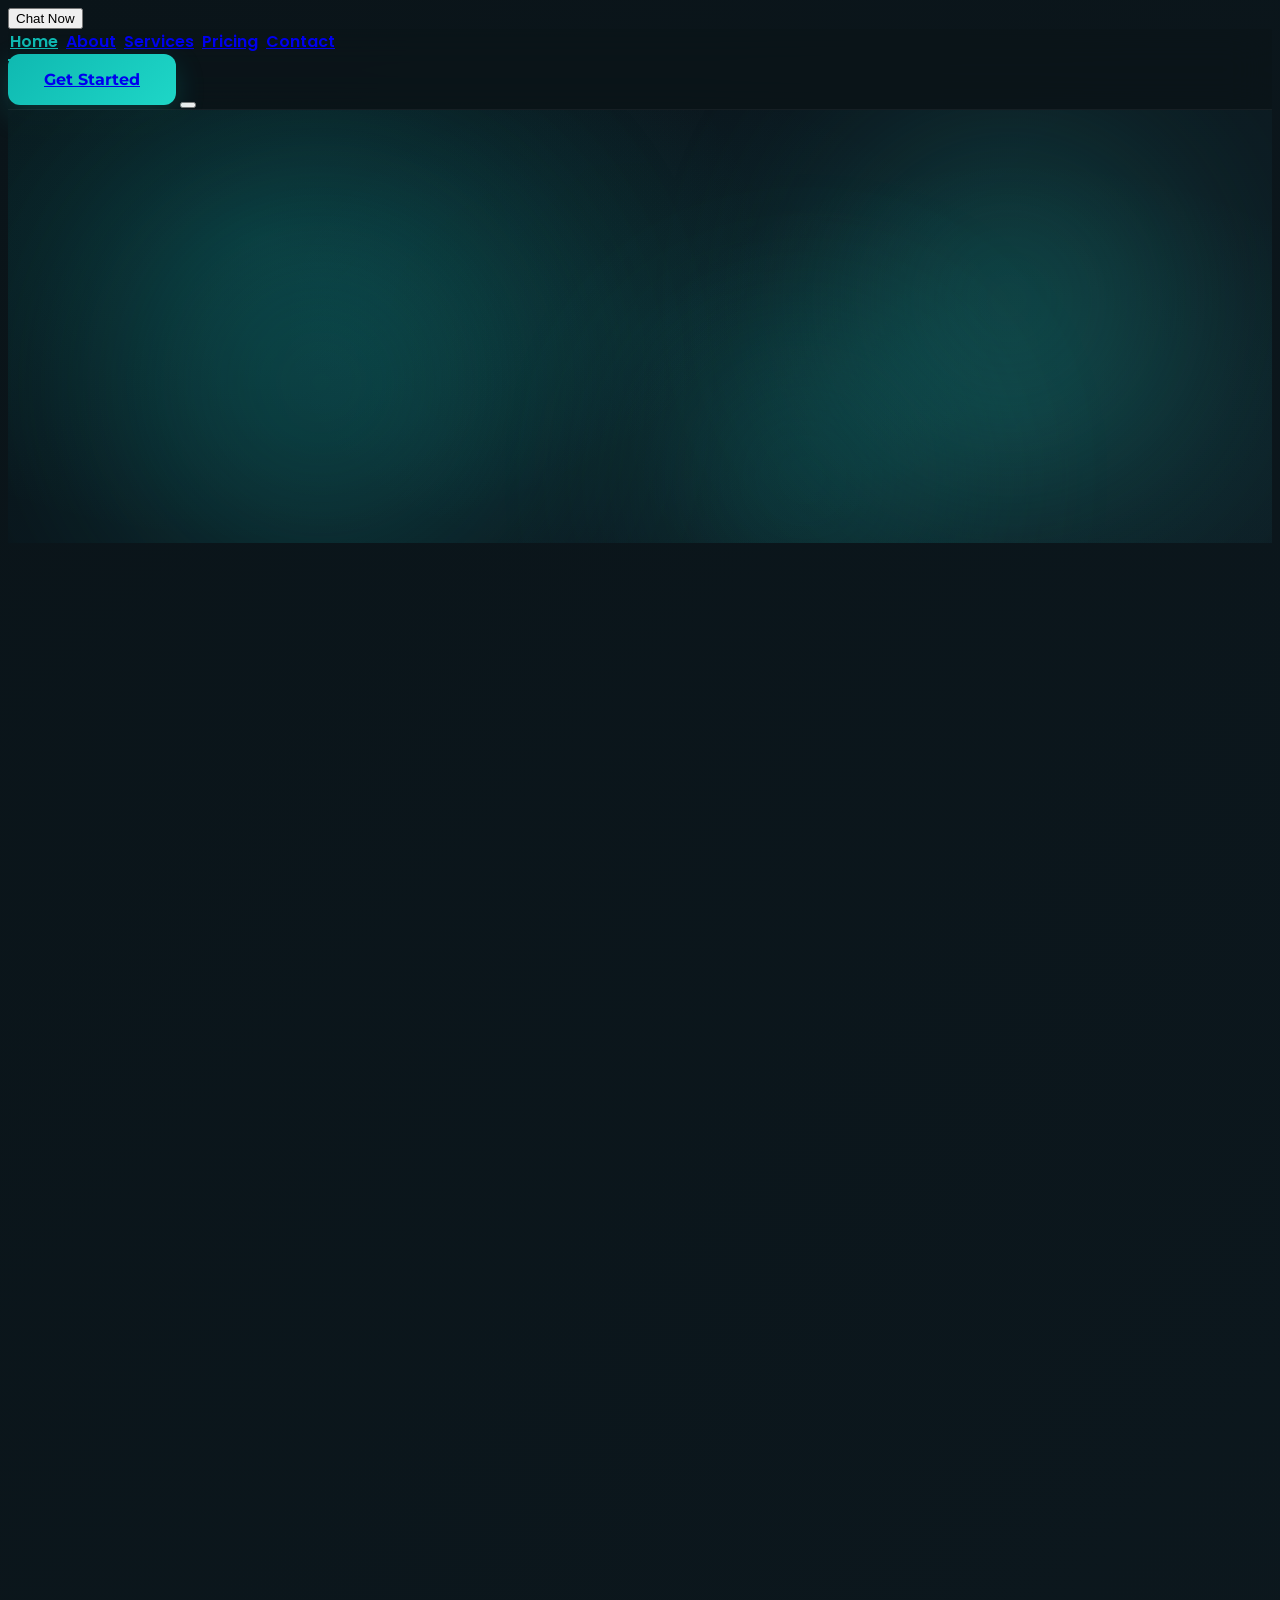
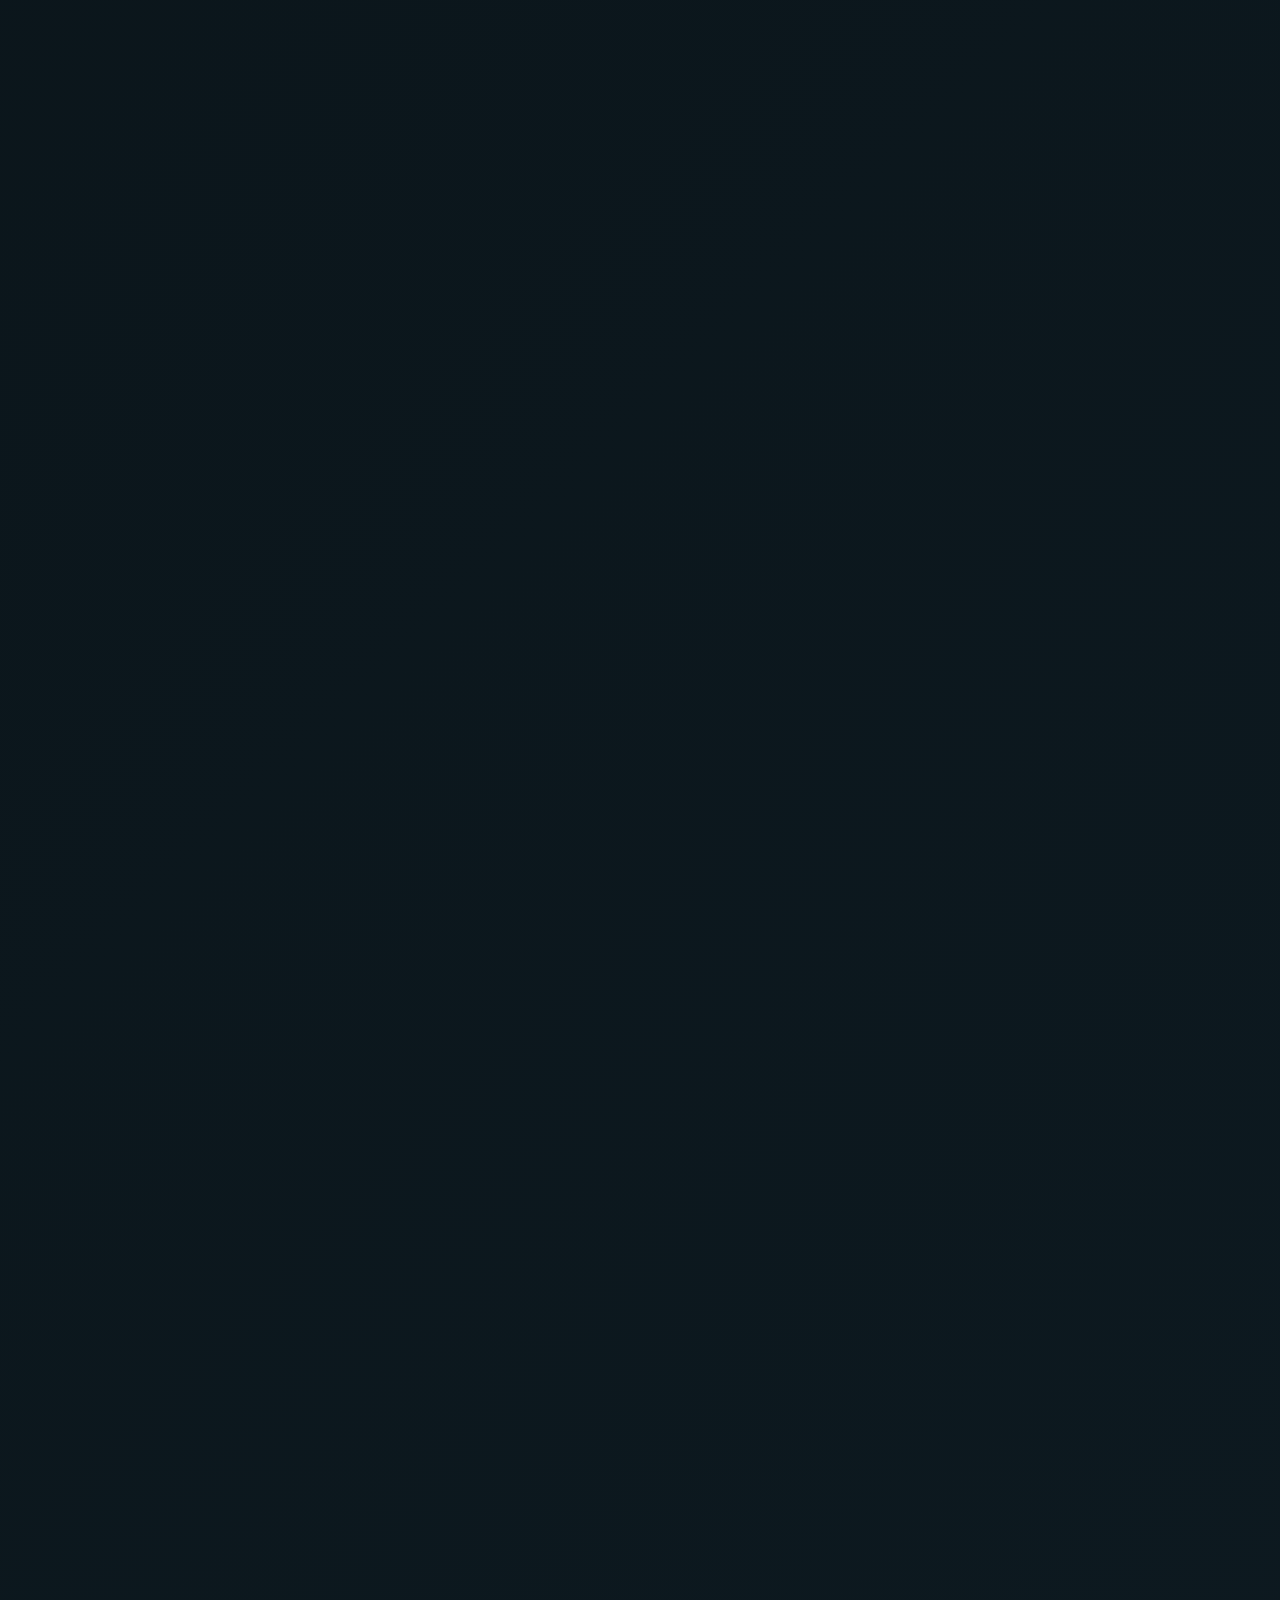
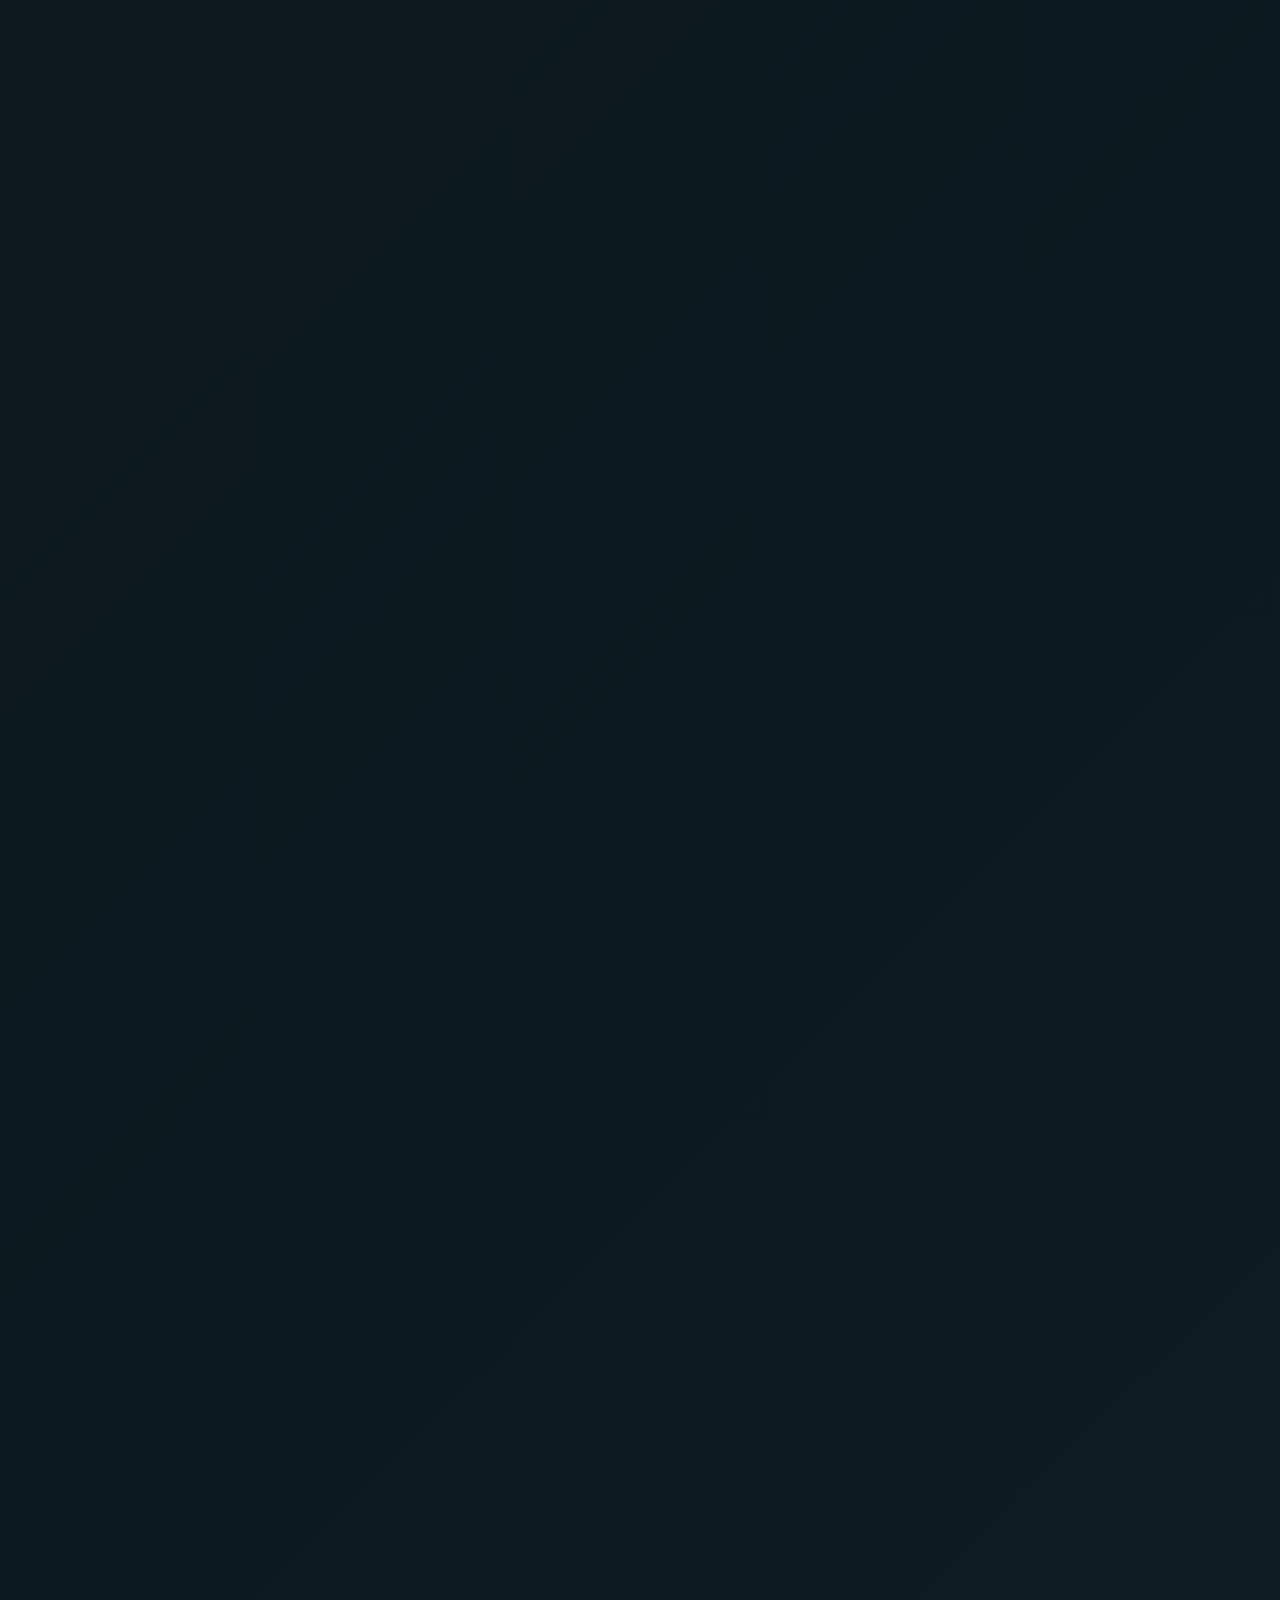
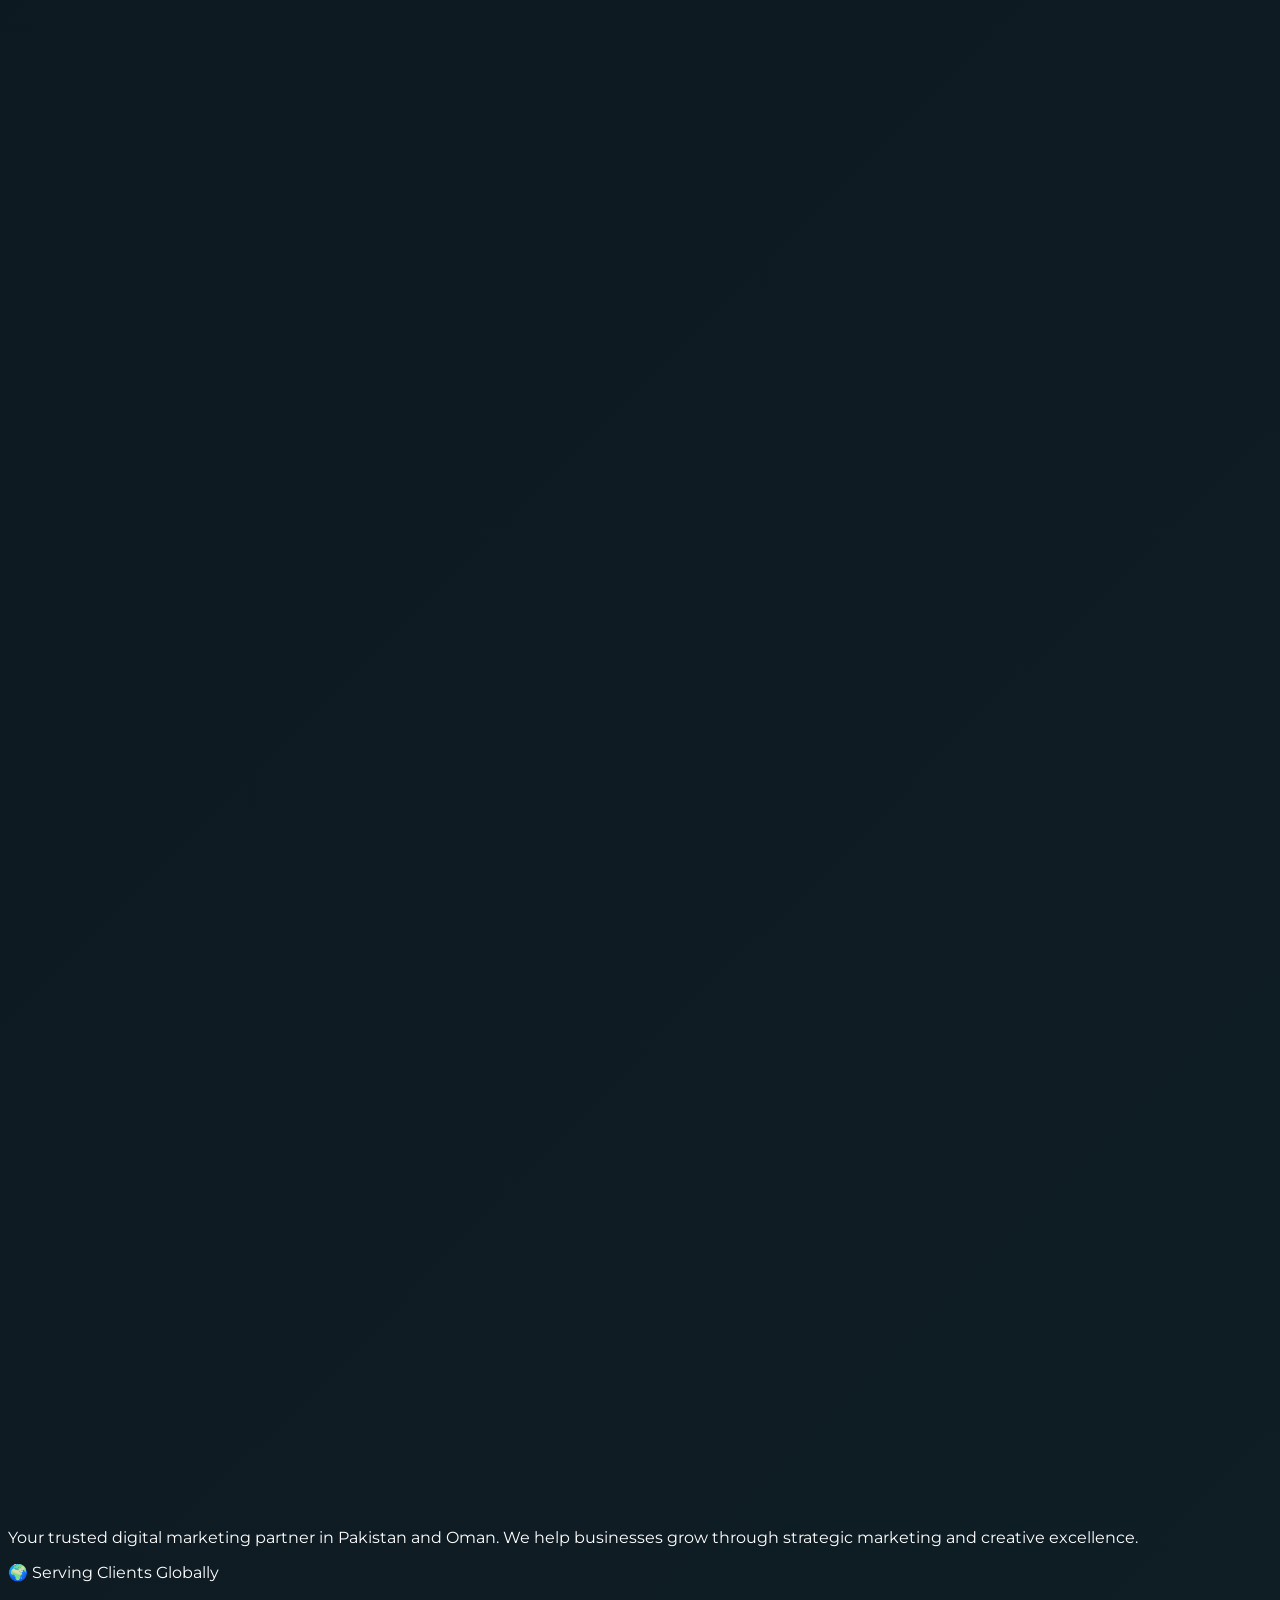
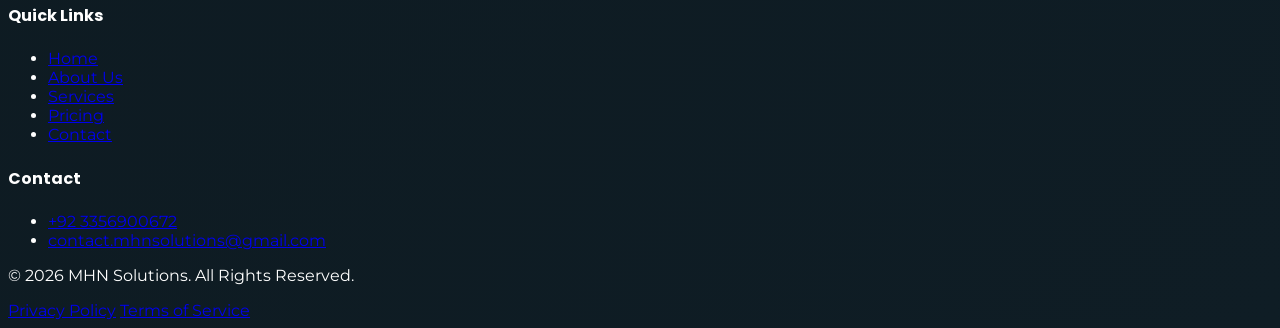
==== index.html @ bdb8508f "Update index.html" ====
<!DOCTYPE html>
<html lang="en" class="h-full">
<head>
    <meta charset="UTF-8">
    <meta name="viewport" content="width=device-width, initial-scale=1.0">
    <title>MHN Solutions - Digital Marketing Agency | Grow Your Brand</title>
    <meta name="description" content="MHN Solutions is a modern digital marketing agency helping businesses in Pakistan & Oman grow through strategic marketing, creative design, and high-performance campaigns.">
    <meta name="keywords" content="Digital Marketing, Pakistan, Oman, Social Media Management, Paid Ads, Branding, Video Editing">
    
    <script src="https://cdn.tailwindcss.com/3.4.17"></script>
    <script src="https://cdn.jsdelivr.net/npm/lucide@0.263.0/dist/umd/lucide.min.js"></script>
    <link href="https://fonts.googleapis.com/css2?family=Poppins:wght@400;600;700&family=Montserrat:wght@400;500;600&display=swap" rel="stylesheet">
    
    <link rel="stylesheet" href="css/style.css">
</head>
<body class="h-full overflow-auto text-white bg-[#0A1419] font-montserrat">
    <div id="app-wrapper" class="min-h-full w-full">
        
        <a href="#" onclick="openWhatsApp('Hello MHN Solutions, I want to discuss a project.'); return false;" class="fixed bottom-8 right-8 z-40 group" aria-label="Contact on WhatsApp">
            <div class="relative">
                <div class="absolute inset-0 bg-[#25D366] rounded-full blur-lg opacity-0 group-hover:opacity-100 transition-all duration-300 animate-pulse" style="animation-duration: 2s;"></div>
                <button class="btn-whatsapp relative flex items-center gap-2 px-6 py-3 shadow-2xl hover:shadow-green-500/50">
                    <i data-lucide="message-circle" class="w-5 h-5"></i>
                    <span class="hidden sm:inline">Chat Now</span>
                </button>
            </div>
        </a>

        <header>
            <nav class="navbar fixed top-0 left-0 right-0 z-50">
                <div class="max-w-7xl mx-auto px-6 py-4">
                    <div class="flex items-center justify-between">
                        <a href="#" onclick="navigateTo('home'); return false;" class="flex items-center gap-3 hover:opacity-90 transition-opacity">
                            <img src="images/logo.png" alt="MHN Solutions Logo" class="h-10 w-auto" loading="lazy" onerror="this.style.display='none';">
                        </a>
                        
                        <div class="hidden md:flex items-center gap-8 font-poppins">
                            <a href="#" onclick="navigateTo('home'); return false;" class="nav-link active" data-page="home">Home</a>
                            <a href="#" onclick="navigateTo('about'); return false;" class="nav-link" data-page="about">About</a>
                            <a href="#" onclick="navigateTo('services'); return false;" class="nav-link" data-page="services">Services</a>
                            <a href="#" onclick="navigateTo('pricing'); return false;" class="nav-link" data-page="pricing">Pricing</a>
                            <a href="#" onclick="navigateTo('contact'); return false;" class="nav-link" data-page="contact">Contact</a>
                        </div>
                        
                        <a href="#" onclick="navigateTo('contact'); return false;" class="hidden md:block btn-primary">
                            <span>Get Started</span>
                        </a>
                        
                        <button onclick="toggleMobileMenu()" class="md:hidden p-2" aria-label="Toggle menu">
                            <i data-lucide="menu" class="w-6 h-6"></i>
                        </button>
                    </div>
                </div>
            </nav>
            
            <div class="mobile-overlay" onclick="toggleMobileMenu()"></div>
            <div class="mobile-menu">
                <button onclick="toggleMobileMenu()" class="absolute top-6 right-6 p-2" aria-label="Close menu">
                    <i data-lucide="x" class="w-6 h-6"></i>
                </button>
                <div class="flex flex-col gap-6 font-poppins">
                    <a href="#" onclick="navigateTo('home'); toggleMobileMenu(); return false;" class="text-2xl font-semibold hover:text-[#0FB9B1] transition-colors">Home</a>
                    <a href="#" onclick="navigateTo('about'); toggleMobileMenu(); return false;" class="text-2xl font-semibold hover:text-[#0FB9B1] transition-colors">About</a>
                    <a href="#" onclick="navigateTo('services'); toggleMobileMenu(); return false;" class="text-2xl font-semibold hover:text-[#0FB9B1] transition-colors">Services</a>
                    <a href="#" onclick="navigateTo('pricing'); toggleMobileMenu(); return false;" class="text-2xl font-semibold hover:text-[#0FB9B1] transition-colors">Pricing</a>
                    <a href="#" onclick="navigateTo('contact'); toggleMobileMenu(); return false;" class="text-2xl font-semibold hover:text-[#0FB9B1] transition-colors">Contact</a>
                    <div class="mt-8">
                        <a href="#" onclick="navigateTo('contact'); toggleMobileMenu(); return false;" class="btn-primary inline-block">
                            <span>Get Started</span>
                        </a>
                    </div>
                </div>
            </div>
        </header>

        <main>
            <div id="page-home" class="page active">
                
                <section class="hero-bg min-h-screen flex items-center relative pt-20 overflow-hidden">
                    <div class="absolute inset-0 opacity-40">
                        <div class="absolute top-0 left-1/4 w-96 h-96 bg-gradient-to-br from-[#0FB9B1] to-transparent rounded-full blur-3xl animate-pulse" style="animation: drift 8s ease-in-out infinite;"></div>
                        <div class="absolute bottom-0 right-1/4 w-96 h-96 bg-gradient-to-br from-[#1ED6C7] to-transparent rounded-full blur-3xl animate-pulse" style="animation: drift 10s ease-in-out infinite 2s;"></div>
                    </div>
                    <div class="orb orb-1"></div>
                    <div class="orb orb-2"></div>
                    <div class="orb orb-3"></div>
                    
                    <div class="max-w-7xl mx-auto px-6 py-20 relative z-10 w-full">
                        <div class="max-w-4xl mx-auto text-center">
                            <div class="fade-in mb-8">
                                <span class="inline-block px-6 py-3 rounded-full glass-effect hover:glass-glow transition-all duration-300 text-[#0FB9B1] text-sm font-bold tracking-wider">🚀 Trusted by 100+ Businesses Worldwide</span>
                            </div>
                            <h1 class="fade-in font-poppins font-bold text-5xl md:text-6xl lg:text-7xl leading-tight mb-8 tracking-tight">
                                Grow Your Brand With <span class="text-transparent bg-clip-text bg-gradient-to-r from-[#0FB9B1] via-[#1ED6C7] to-[#00E5D5]">Strategy & Creativity</span>
                            </h1>
                            <p class="fade-in text-[#8B95A5] text-lg md:text-xl leading-relaxed max-w-3xl mx-auto mb-12 font-medium">
                                We help businesses scale with high-performance digital marketing, creative branding, and conversion-focused content that delivers real results.
                            </p>
                            <div class="fade-in flex flex-col sm:flex-row gap-4 justify-center mb-16">
                                <a href="#" onclick="openWhatsApp('Hello MHN Solutions, I want to discuss a project.'); return false;" class="btn-primary text-center group transform hover:scale-105 active:scale-95 transition-all">
                                    <span><i data-lucide="send" class="w-5 h-5"></i> Start Your Project <i data-lucide="arrow-right" class="w-5 h-5 group-hover:translate-x-1 transition-transform"></i></span>
                                </a>
                                <a href="#" onclick="navigateTo('services'); return false;" class="btn-secondary text-center transform hover:scale-105 active:scale-95 transition-all">View Services</a>
                            </div>
                            <div class="fade-in flex flex-col sm:flex-row gap-6 justify-center items-center mb-16 pb-16 border-b border-white/10 flex-wrap">
                                <div class="flex items-center gap-3">
                                    <div class="w-10 h-10 rounded-full bg-[#0FB9B1]/20 flex items-center justify-center"><i data-lucide="check-circle" class="w-5 h-5 text-[#0FB9B1]"></i></div>
                                    <span class="text-sm font-medium">Serving Clients Globally</span>
                                </div>
                                <div class="flex items-center gap-3">
                                    <div class="w-10 h-10 rounded-full bg-[#0FB9B1]/20 flex items-center justify-center"><i data-lucide="zap" class="w-5 h-5 text-[#0FB9B1]"></i></div>
                                    <span class="text-sm font-medium">100+ Happy Businesses</span>
                                </div>
                                <div class="flex items-center gap-3">
                                    <div class="w-10 h-10 rounded-full bg-[#0FB9B1]/20 flex items-center justify-center"><i data-lucide="clock" class="w-5 h-5 text-[#0FB9B1]"></i></div>
                                    <span class="text-sm font-medium">Fast Response Support</span>
                                </div>
                            </div>
                            <div class="fade-in grid grid-cols-2 md:grid-cols-4 gap-8">
                                <div class="text-center">
                                    <div class="font-poppins font-bold text-3xl md:text-4xl bg-gradient-to-r from-[#0FB9B1] to-[#1ED6C7] bg-clip-text text-transparent mb-2">100+</div>
                                    <div class="text-[#8B95A5] text-sm font-medium">Happy Clients</div>
                                </div>
                                <div class="text-center">
                                    <div class="font-poppins font-bold text-3xl md:text-4xl bg-gradient-to-r from-[#0FB9B1] to-[#1ED6C7] bg-clip-text text-transparent mb-2">250+</div>
                                    <div class="text-[#8B95A5] text-sm font-medium">Projects Done</div>
                                </div>
                                <div class="text-center">
                                    <div class="font-poppins font-bold text-3xl md:text-4xl bg-gradient-to-r from-[#0FB9B1] to-[#1ED6C7] bg-clip-text text-transparent mb-2">5+</div>
                                    <div class="text-[#8B95A5] text-sm font-medium">Years Experience</div>
                                </div>
                                <div class="text-center">
                                    <div class="font-poppins font-bold text-3xl md:text-4xl bg-gradient-to-r from-[#0FB9B1] to-[#1ED6C7] bg-clip-text text-transparent mb-2">∞</div>
                                    <div class="text-[#8B95A5] text-sm font-medium">Global Reach</div>
                                </div>
                            </div>
                        </div>
                    </div>
                </section>

                <section class="py-20 md:py-32">
                    <div class="max-w-7xl mx-auto px-6">
                        <div class="text-center mb-16 fade-in">
                            <span class="text-[#0FB9B1] font-semibold text-sm uppercase tracking-wider">What We Do</span>
                            <h2 class="font-poppins font-bold text-3xl md:text-4xl mt-3">Our Services</h2>
                            <p class="text-[#A0A0A0] max-w-2xl mx-auto mt-4">We offer comprehensive digital marketing solutions to help your business thrive in the digital landscape.</p>
                        </div>
                        <div class="grid md:grid-cols-2 lg:grid-cols-4 gap-6">
                            <div class="service-card fade-in">
                                <div class="icon-wrap"><i data-lucide="share-2" class="w-7 h-7 text-[#0FB9B1]"></i></div>
                                <h3 class="font-poppins font-semibold text-xl mb-3">Social Media Management</h3>
                                <p class="text-[#A0A0A0] text-sm leading-relaxed">Build a powerful social presence with strategic content and community engagement across all platforms.</p>
                                <div class="mt-4 flex gap-2"><a href="#" onclick="openWhatsApp('Hello MHN Solutions, I am interested in Social Media Management service starting at $80/month. Please share more details.'); return false;" class="btn-secondary text-sm inline-flex items-center gap-2 flex-1 justify-center"><i data-lucide="send" class="w-4 h-4"></i> Get Service </a></div>
                            </div>
                            <div class="service-card fade-in">
                                <div class="icon-wrap"><i data-lucide="target" class="w-7 h-7 text-[#0FB9B1]"></i></div>
                                <h3 class="font-poppins font-semibold text-xl mb-3">Paid Advertising</h3>
                                <p class="text-[#A0A0A0] text-sm leading-relaxed">Maximize ROI with data-driven ad campaigns on Google, Facebook, Instagram, and more.</p>
                                <div class="mt-4 flex gap-2"><a href="#" onclick="openWhatsApp('Hello MHN Solutions, I am interested in Paid Advertising service starting at $120/month. Please share more details.'); return false;" class="btn-secondary text-sm inline-flex items-center gap-2 flex-1 justify-center"><i data-lucide="send" class="w-4 h-4"></i> Get Service </a></div>
                            </div>
                            <div class="service-card fade-in">
                                <div class="icon-wrap"><i data-lucide="palette" class="w-7 h-7 text-[#0FB9B1]"></i></div>
                                <h3 class="font-poppins font-semibold text-xl mb-3">Branding & Creative Design</h3>
                                <p class="text-[#A0A0A0] text-sm leading-relaxed">Create a memorable brand identity with stunning logos, graphics, and visual assets.</p>
                                <div class="mt-4 flex gap-2"><a href="#" onclick="openWhatsApp('Hello MHN Solutions, I am interested in Branding & Creative Design service ($80-$200 per project). Please share more details.'); return false;" class="btn-secondary text-sm inline-flex items-center gap-2 flex-1 justify-center"><i data-lucide="send" class="w-4 h-4"></i> Get Service </a></div>
                            </div>
                            <div class="service-card fade-in">
                                <div class="icon-wrap"><i data-lucide="video" class="w-7 h-7 text-[#0FB9B1]"></i></div>
                                <h3 class="font-poppins font-semibold text-xl mb-3">Video Editing & Content</h3>
                                <p class="text-[#A0A0A0] text-sm leading-relaxed">Engage your audience with professional video content that tells your brand story.</p>
                                <div class="mt-4 flex gap-2"><a href="#" onclick="openWhatsApp('Hello MHN Solutions, I am interested in Video Editing & Content service ($50-$120 per project). Please share more details.'); return false;" class="btn-secondary text-sm inline-flex items-center gap-2 flex-1 justify-center"><i data-lucide="send" class="w-4 h-4"></i> Get Service </a></div>
                            </div>
                        </div>
                        <div class="text-center mt-12 fade-in">
                            <a href="#" onclick="navigateTo('services'); return false;" class="btn-secondary inline-block">View All Services</a>
                        </div>
                    </div>
                </section>
                
                <div class="section-divider"></div>

                <section class="py-20 md:py-32 relative">
                    <div class="max-w-7xl mx-auto px-6">
                        <div class="text-center mb-16 fade-in">
                            <span class="text-[#0FB9B1] font-semibold text-sm uppercase tracking-wider">Portfolio</span>
                            <h2 class="font-poppins font-bold text-3xl md:text-4xl mt-3">Recent Work & Projects</h2>
                            <p class="text-[#A0A0A0] max-w-2xl mx-auto mt-4">Showcasing our best creative designs and marketing campaigns that delivered results for our clients.</p>
                        </div>
                        <div class="grid md:grid-cols-2 lg:grid-cols-3 gap-6">
                            <div class="group relative overflow-hidden rounded-2xl bg-gradient-to-br from-[#0FB9B1]/10 to-[#1ED6C7]/5 border border-[#0FB9B1]/20 aspect-square cursor-pointer hover:border-[#0FB9B1]/60 transition-all duration-300 fade-in">
                                <div class="absolute inset-0 bg-gradient-to-br from-[#0FB9B1] to-[#1ED6C7] opacity-0 group-hover:opacity-20 transition-opacity duration-300"></div>
                                <div class="w-full h-full flex flex-col items-center justify-center p-6">
                                    <i data-lucide="instagram" class="w-16 h-16 text-[#0FB9B1] mb-4 opacity-60 group-hover:opacity-100 transition-opacity"></i>
                                    <h3 class="font-poppins font-bold text-lg text-center mb-2">Social Media Campaign</h3>
                                    <p class="text-[#A0A0A0] text-sm text-center">Instagram creative series</p>
                                    <div class="absolute inset-0 bg-black/40 opacity-0 group-hover:opacity-100 transition-all duration-300 flex items-center justify-center">
                                        <div class="flex items-center gap-2 text-white"><i data-lucide="arrow-right" class="w-5 h-5"></i> <span>View Project</span></div>
                                    </div>
                                </div>
                            </div>
                            <div class="group relative overflow-hidden rounded-2xl bg-gradient-to-br from-[#0FB9B1]/10 to-[#1ED6C7]/5 border border-[#0FB9B1]/20 aspect-square cursor-pointer hover:border-[#0FB9B1]/60 transition-all duration-300 fade-in">
                                <div class="absolute inset-0 bg-gradient-to-br from-[#0FB9B1] to-[#1ED6C7] opacity-0 group-hover:opacity-20 transition-opacity duration-300"></div>
                                <div class="w-full h-full flex flex-col items-center justify-center p-6">
                                    <i data-lucide="palette" class="w-16 h-16 text-[#0FB9B1] mb-4 opacity-60 group-hover:opacity-100 transition-opacity"></i>
                                    <h3 class="font-poppins font-bold text-lg text-center mb-2">Branding Design</h3>
                                    <p class="text-[#A0A0A0] text-sm text-center">Logo & brand identity</p>
                                    <div class="absolute inset-0 bg-black/40 opacity-0 group-hover:opacity-100 transition-all duration-300 flex items-center justify-center">
                                        <div class="flex items-center gap-2 text-white"><i data-lucide="arrow-right" class="w-5 h-5"></i> <span>View Project</span></div>
                                    </div>
                                </div>
                            </div>
                            <div class="group relative overflow-hidden rounded-2xl bg-gradient-to-br from-[#0FB9B1]/10 to-[#1ED6C7]/5 border border-[#0FB9B1]/20 aspect-square cursor-pointer hover:border-[#0FB9B1]/60 transition-all duration-300 fade-in">
                                <div class="absolute inset-0 bg-gradient-to-br from-[#0FB9B1] to-[#1ED6C7] opacity-0 group-hover:opacity-20 transition-opacity duration-300"></div>
                                <div class="w-full h-full flex flex-col items-center justify-center p-6">
                                    <i data-lucide="video" class="w-16 h-16 text-[#0FB9B1] mb-4 opacity-60 group-hover:opacity-100 transition-opacity"></i>
                                    <h3 class="font-poppins font-bold text-lg text-center mb-2">Video Production</h3>
                                    <p class="text-[#A0A0A0] text-sm text-center">Professional ad video</p>
                                    <div class="absolute inset-0 bg-black/40 opacity-0 group-hover:opacity-100 transition-all duration-300 flex items-center justify-center">
                                        <div class="flex items-center gap-2 text-white"><i data-lucide="arrow-right" class="w-5 h-5"></i> <span>View Project</span></div>
                                    </div>
                                </div>
                            </div>
                            <div class="group relative overflow-hidden rounded-2xl bg-gradient-to-br from-[#0FB9B1]/10 to-[#1ED6C7]/5 border border-[#0FB9B1]/20 aspect-square cursor-pointer hover:border-[#0FB9B1]/60 transition-all duration-300 fade-in">
                                <div class="absolute inset-0 bg-gradient-to-br from-[#0FB9B1] to-[#1ED6C7] opacity-0 group-hover:opacity-20 transition-opacity duration-300"></div>
                                <div class="w-full h-full flex flex-col items-center justify-center p-6">
                                    <i data-lucide="target" class="w-16 h-16 text-[#0FB9B1] mb-4 opacity-60 group-hover:opacity-100 transition-opacity"></i>
                                    <h3 class="font-poppins font-bold text-lg text-center mb-2">Ad Campaign</h3>
                                    <p class="text-[#A0A0A0] text-sm text-center">Facebook & Google Ads</p>
                                    <div class="absolute inset-0 bg-black/40 opacity-0 group-hover:opacity-100 transition-all duration-300 flex items-center justify-center">
                                        <div class="flex items-center gap-2 text-white"><i data-lucide="arrow-right" class="w-5 h-5"></i> <span>View Project</span></div>
                                    </div>
                                </div>
                            </div>
                            <div class="group relative overflow-hidden rounded-2xl bg-gradient-to-br from-[#0FB9B1]/10 to-[#1ED6C7]/5 border border-[#0FB9B1]/20 aspect-square cursor-pointer hover:border-[#0FB9B1]/60 transition-all duration-300 fade-in">
                                <div class="absolute inset-0 bg-gradient-to-br from-[#0FB9B1] to-[#1ED6C7] opacity-0 group-hover:opacity-20 transition-opacity duration-300"></div>
                                <div class="w-full h-full flex flex-col items-center justify-center p-6">
                                    <i data-lucide="layout" class="w-16 h-16 text-[#0FB9B1] mb-4 opacity-60 group-hover:opacity-100 transition-opacity"></i>
                                    <h3 class="font-poppins font-bold text-lg text-center mb-2">UI/UX Design</h3>
                                    <p class="text-[#A0A0A0] text-sm text-center">Landing page design</p>
                                    <div class="absolute inset-0 bg-black/40 opacity-0 group-hover:opacity-100 transition-all duration-300 flex items-center justify-center">
                                        <div class="flex items-center gap-2 text-white"><i data-lucide="arrow-right" class="w-5 h-5"></i> <span>View Project</span></div>
                                    </div>
                                </div>
                            </div>
                            <div class="group relative overflow-hidden rounded-2xl bg-gradient-to-br from-[#0FB9B1]/10 to-[#1ED6C7]/5 border border-[#0FB9B1]/20 aspect-square cursor-pointer hover:border-[#0FB9B1]/60 transition-all duration-300 fade-in">
                                <div class="absolute inset-0 bg-gradient-to-br from-[#0FB9B1] to-[#1ED6C7] opacity-0 group-hover:opacity-20 transition-opacity duration-300"></div>
                                <div class="w-full h-full flex flex-col items-center justify-center p-6">
                                    <i data-lucide="trending-up" class="w-16 h-16 text-[#0FB9B1] mb-4 opacity-60 group-hover:opacity-100 transition-opacity"></i>
                                    <h3 class="font-poppins font-bold text-lg text-center mb-2">Growth Strategy</h3>
                                    <p class="text-[#A0A0A0] text-sm text-center">Marketing analytics</p>
                                    <div class="absolute inset-0 bg-black/40 opacity-0 group-hover:opacity-100 transition-all duration-300 flex items-center justify-center">
                                        <div class="flex items-center gap-2 text-white"><i data-lucide="arrow-right" class="w-5 h-5"></i> <span>View Project</span></div>
                                    </div>
                                </div>
                            </div>
                        </div>
                    </div>
                </section>
                
                <div class="section-divider"></div>

                <section class="py-20 md:py-32">
                    <div class="max-w-7xl mx-auto px-6">
                        <div class="grid lg:grid-cols-2 gap-12 items-center">
                            <div class="fade-in">
                                <span class="text-[#0FB9B1] font-semibold text-sm uppercase tracking-wider">About Us</span>
                                <h2 class="font-poppins font-bold text-3xl md:text-4xl mt-3 mb-6">Your Growth Partner in Digital Marketing</h2>
                                <p class="text-[#A0A0A0] mb-6 leading-relaxed">MHN Solutions is a results-driven digital marketing agency serving businesses in Pakistan and Oman. We combine creativity with data-driven strategies to help brands achieve remarkable growth.</p>
                                <p class="text-[#A0A0A0] mb-8 leading-relaxed">Our team of experts specializes in social media management, paid advertising, branding, and content creation. We don't just deliver services – we deliver results that matter to your business.</p>
                                <div class="flex flex-wrap gap-6 mb-8">
                                    <div class="flex items-center gap-2"><i data-lucide="check-circle" class="w-5 h-5 text-[#0FB9B1]"></i> <span class="text-sm">Results-Driven</span></div>
                                    <div class="flex items-center gap-2"><i data-lucide="check-circle" class="w-5 h-5 text-[#0FB9B1]"></i> <span class="text-sm">Expert Team</span></div>
                                    <div class="flex items-center gap-2"><i data-lucide="check-circle" class="w-5 h-5 text-[#0FB9B1]"></i> <span class="text-sm">24/7 Support</span></div>
                                </div>
                                <a href="#" onclick="navigateTo('about'); return false;" class="btn-primary inline-block"><span>Learn More About Us</span></a>
                            </div>
                            <div class="fade-in relative">
                                <div class="aspect-square rounded-2xl bg-gradient-to-br from-[#0FB9B1]/20 to-[#1ED6C7]/5 p-8 flex items-center justify-center">
                                    <div class="grid grid-cols-2 gap-4 w-full max-w-sm">
                                        <div class="bg-[#0B1F24] rounded-xl p-6 text-center border border-[#0FB9B1]/20">
                                            <i data-lucide="trending-up" class="w-8 h-8 text-[#0FB9B1] mx-auto mb-3"></i>
                                            <div class="font-poppins font-bold text-2xl text-[#0FB9B1]">300%</div>
                                            <div class="text-xs text-[#A0A0A0] mt-1">Avg ROI Increase</div>
                                        </div>
                                        <div class="bg-[#0B1F24] rounded-xl p-6 text-center border border-[#0FB9B1]/20">
                                            <i data-lucide="users" class="w-8 h-8 text-[#0FB9B1] mx-auto mb-3"></i>
                                            <div class="font-poppins font-bold text-2xl text-[#0FB9B1]">10M+</div>
                                            <div class="text-xs text-[#A0A0A0] mt-1">Reach Generated</div>
                                        </div>
                                        <div class="bg-[#0B1F24] rounded-xl p-6 text-center border border-[#0FB9B1]/20">
                                            <i data-lucide="star" class="w-8 h-8 text-[#0FB9B1] mx-auto mb-3"></i>
                                            <div class="font-poppins font-bold text-2xl text-[#0FB9B1]">4.9</div>
                                            <div class="text-xs text-[#A0A0A0] mt-1">Client Rating</div>
                                        </div>
                                        <div class="bg-[#0B1F24] rounded-xl p-6 text-center border border-[#0FB9B1]/20">
                                            <i data-lucide="award" class="w-8 h-8 text-[#0FB9B1] mx-auto mb-3"></i>
                                            <div class="font-poppins font-bold text-2xl text-[#0FB9B1]">15+</div>
                                            <div class="text-xs text-[#A0A0A0] mt-1">Awards Won</div>
                                        </div>
                                    </div>
                                </div>
                            </div>
                        </div>
                    </div>
                </section>
                
                <div class="section-divider"></div>

                <section class="py-20 md:py-32">
                    <div class="max-w-7xl mx-auto px-6">
                        <div class="text-center mb-16 fade-in">
                            <span class="text-[#0FB9B1] font-semibold text-sm uppercase tracking-wider">Pricing</span>
                            <h2 class="font-poppins font-bold text-3xl md:text-4xl mt-3">Simple, Transparent Pricing</h2>
                            <p class="text-[#A0A0A0] max-w-2xl mx-auto mt-4">Choose the perfect plan for your business needs. All plans include dedicated support.</p>
                        </div>
                        <div class="grid md:grid-cols-3 gap-8 max-w-5xl mx-auto">
                            <div class="pricing-card fade-in">
                                <h3 class="font-poppins font-semibold text-xl mb-2">Starter</h3>
                                <p class="text-[#A0A0A0] text-sm mb-6">Perfect for small businesses</p>
                                <div class="mb-6"><span class="font-poppins font-bold text-4xl">$80</span> <span class="text-[#A0A0A0]">-$120/mo</span></div>
                                <ul class="space-y-3 mb-8">
                                    <li class="flex items-center gap-3 text-sm"><i data-lucide="check" class="w-4 h-4 text-[#0FB9B1]"></i> Basic marketing support</li>
                                    <li class="flex items-center gap-3 text-sm"><i data-lucide="check" class="w-4 h-4 text-[#0FB9B1]"></i> 5 social media posts</li>
                                    <li class="flex items-center gap-3 text-sm"><i data-lucide="check" class="w-4 h-4 text-[#0FB9B1]"></i> Basic editing</li>
                                    <li class="flex items-center gap-3 text-sm"><i data-lucide="check" class="w-4 h-4 text-[#0FB9B1]"></i> Email support</li>
                                </ul>
                                <a href="#" onclick="openWhatsApp('Starter Plan - $80-$120/month'); return false;" class="btn-primary w-full text-center block"><span>Get Started</span></a>
                            </div>
                            <div class="pricing-card popular fade-in">
                                <div class="popular-badge">Most Popular</div>
                                <h3 class="font-poppins font-semibold text-xl mb-2">Growth</h3>
                                <p class="text-[#A0A0A0] text-sm mb-6">For growing businesses</p>
                                <div class="mb-6"><span class="font-poppins font-bold text-4xl">$150</span> <span class="text-[#A0A0A0]">-$220/mo</span></div>
                                <ul class="space-y-3 mb-8">
                                    <li class="flex items-center gap-3 text-sm"><i data-lucide="check" class="w-4 h-4 text-[#0FB9B1]"></i> Social media management</li>
                                    <li class="flex items-center gap-3 text-sm"><i data-lucide="check" class="w-4 h-4 text-[#0FB9B1]"></i> 10 posts per month</li>
                                    <li class="flex items-center gap-3 text-sm"><i data-lucide="check" class="w-4 h-4 text-[#0FB9B1]"></i> Ad campaign setup</li>
                                    <li class="flex items-center gap-3 text-sm"><i data-lucide="check" class="w-4 h-4 text-[#0FB9B1]"></i> Video editing support</li>
                                </ul>
                                <a href="#" onclick="openWhatsApp('Growth Plan - $150-$220/month'); return false;" class="btn-primary w-full text-center block"><span>Get Started</span></a>
                            </div>
                            <div class="pricing-card fade-in">
                                <h3 class="font-poppins font-semibold text-xl mb-2">Premium</h3>
                                <p class="text-[#A0A0A0] text-sm mb-6">For established businesses</p>
                                <div class="mb-6"><span class="font-poppins font-bold text-4xl">$350</span> <span class="text-[#A0A0A0]">+/mo</span></div>
                                <ul class="space-y-3 mb-8">
                                    <li class="flex items-center gap-3 text-sm"><i data-lucide="check" class="w-4 h-4 text-[#0FB9B1]"></i> Full marketing strategy</li>
                                    <li class="flex items-center gap-3 text-sm"><i data-lucide="check" class="w-4 h-4 text-[#0FB9B1]"></i> Unlimited creative support</li>
                                    <li class="flex items-center gap-3 text-sm"><i data-lucide="check" class="w-4 h-4 text-[#0FB9B1]"></i> Ads management</li>
                                    <li class="flex items-center gap-3 text-sm"><i data-lucide="check" class="w-4 h-4 text-[#0FB9B1]"></i> Priority support</li>
                                </ul>
                                <a href="#" onclick="openWhatsApp('Premium Plan - $350+/month'); return false;" class="btn-primary w-full text-center block"><span>Get Started</span></a>
                            </div>
                        </div>
                    </div>
                </section>
                
                <div class="section-divider"></div>

                <section class="py-20 md:py-32">
                    <div class="max-w-7xl mx-auto px-6">
                        <div class="text-center mb-16 fade-in">
                            <span class="text-[#0FB9B1] font-semibold text-sm uppercase tracking-wider">Testimonials</span>
                            <h2 class="font-poppins font-bold text-3xl md:text-4xl mt-3">What Our Clients Say</h2>
                            <p class="text-[#A0A0A0] max-w-2xl mx-auto mt-4">Don't just take our word for it – hear from some of our satisfied clients.</p>
                        </div>
                        <div class="grid md:grid-cols-3 gap-8">
                            <div class="testimonial-card fade-in">
                                <div class="flex gap-1 mb-4">
                                    <i data-lucide="star" class="w-5 h-5 text-[#FFD700] fill-current"></i>
                                    <i data-lucide="star" class="w-5 h-5 text-[#FFD700] fill-current"></i>
                                    <i data-lucide="star" class="w-5 h-5 text-[#FFD700] fill-current"></i>
                                    <i data-lucide="star" class="w-5 h-5 text-[#FFD700] fill-current"></i>
                                    <i data-lucide="star" class="w-5 h-5 text-[#FFD700] fill-current"></i>
                                </div>
                                <p class="text-[#A0A0A0] mb-6 leading-relaxed">"MHN Solutions transformed our social media presence completely. Our engagement increased by 400% in just 3 months. Highly recommended!"</p>
                                <div class="flex items-center gap-4">
                                    <div class="w-12 h-12 rounded-full bg-gradient-to-br from-[#0FB9B1] to-[#1ED6C7] flex items-center justify-center font-poppins font-bold text-[#0B1F24]">AK</div>
                                    <div>
                                        <div class="font-semibold">Ahmed Khan</div>
                                        <div class="text-[#A0A0A0] text-sm">CEO, TechStart Pakistan</div>
                                    </div>
                                </div>
                            </div>
                            <div class="testimonial-card fade-in">
                                <div class="flex gap-1 mb-4">
                                    <i data-lucide="star" class="w-5 h-5 text-[#FFD700] fill-current"></i>
                                    <i data-lucide="star" class="w-5 h-5 text-[#FFD700] fill-current"></i>
                                    <i data-lucide="star" class="w-5 h-5 text-[#FFD700] fill-current"></i>
                                    <i data-lucide="star" class="w-5 h-5 text-[#FFD700] fill-current"></i>
                                    <i data-lucide="star" class="w-5 h-5 text-[#FFD700] fill-current"></i>
                                </div>
                                <p class="text-[#A0A0A0] mb-6 leading-relaxed">"The team at MHN is incredibly professional and creative. They helped us launch our brand in Oman with amazing results. Our sales doubled!"</p>
                                <div class="flex items-center gap-4">
                                    <div class="w-12 h-12 rounded-full bg-gradient-to-br from-[#0FB9B1] to-[#1ED6C7] flex items-center justify-center font-poppins font-bold text-[#0B1F24]">SM</div>
                                    <div>
                                        <div class="font-semibold">Sara Mohammed</div>
                                        <div class="text-[#A0A0A0] text-sm">Founder, Oman Boutique</div>
                                    </div>
                                </div>
                            </div>
                            <div class="testimonial-card fade-in">
                                <div class="flex gap-1 mb-4">
                                    <i data-lucide="star" class="w-5 h-5 text-[#FFD700] fill-current"></i>
                                    <i data-lucide="star" class="w-5 h-5 text-[#FFD700] fill-current"></i>
                                    <i data-lucide="star" class="w-5 h-5 text-[#FFD700] fill-current"></i>
                                    <i data-lucide="star" class="w-5 h-5 text-[#FFD700] fill-current"></i>
                                    <i data-lucide="star" class="w-5 h-5 text-[#FFD700] fill-current"></i>
                                </div>
                                <p class="text-[#A0A0A0] mb-6 leading-relaxed">"Best investment we made for our business. The paid advertising campaigns delivered 10x ROI. The team truly understands the local market."</p>
                                <div class="flex items-center gap-4">
                                    <div class="w-12 h-12 rounded-full bg-gradient-to-br from-[#0FB9B1] to-[#1ED6C7] flex items-center justify-center font-poppins font-bold text-[#0B1F24]">RH</div>
                                    <div>
                                        <div class="font-semibold">Rashid Hassan</div>
                                        <div class="text-[#A0A0A0] text-sm">Director, Gulf Trading Co.</div>
                                    </div>
                                </div>
                            </div>
                        </div>
                    </div>
                </section>
                
                <div class="section-divider"></div>

                <section class="py-20 md:py-32 relative">
                    <div class="max-w-4xl mx-auto px-6">
                        <div class="text-center mb-16 fade-in">
                            <span class="text-[#0FB9B1] font-semibold text-sm uppercase tracking-wider">FAQ</span>
                            <h2 class="font-poppins font-bold text-3xl md:text-4xl mt-3">Frequently Asked Questions</h2>
                            <p class="text-[#A0A0A0] max-w-2xl mx-auto mt-4">Find answers to common questions about our services and how we work.</p>
                        </div>
                        <div class="space-y-4">
                            <div class="service-card fade-in cursor-pointer group" onclick="toggleFAQ(this)">
                                <div class="flex items-center justify-between">
                                    <h3 class="font-poppins font-semibold text-lg">How long does it take to start a marketing campaign?</h3>
                                    <i data-lucide="chevron-down" class="w-6 h-6 text-[#0FB9B1] transition-transform duration-300 group-hover:rotate-180"></i>
                                </div>
                                <p class="text-[#A0A0A0] mt-4 max-h-0 overflow-hidden transition-all duration-300">We can start your marketing campaign within 2-3 days of signing an agreement. Our team will conduct an initial consultation, understand your goals, and create a customized strategy tailored to your business needs.</p>
                            </div>
                            <div class="service-card fade-in cursor-pointer group" onclick="toggleFAQ(this)">
                                <div class="flex items-center justify-between">
                                    <h3 class="font-poppins font-semibold text-lg">Do you work with international clients?</h3>
                                    <i data-lucide="chevron-down" class="w-6 h-6 text-[#0FB9B1] transition-transform duration-300 group-hover:rotate-180"></i>
                                </div>
                                <p class="text-[#A0A0A0] mt-4 max-h-0 overflow-hidden transition-all duration-300">Yes! We serve clients worldwide. While we're based in Pakistan and Oman, we work with businesses globally. Our team is experienced in different markets, cultures, and digital landscapes across multiple regions.</p>
                            </div>
                            <div class="service-card fade-in cursor-pointer group" onclick="toggleFAQ(this)">
                                <div class="flex items-center justify-between">
                                    <h3 class="font-poppins font-semibold text-lg">What industries do you work with?</h3>
                                    <i data-lucide="chevron-down" class="w-6 h-6 text-[#0FB9B1] transition-transform duration-300 group-hover:rotate-180"></i>
                                </div>
                                <p class="text-[#A0A0A0] mt-4 max-h-0 overflow-hidden transition-all duration-300">We work with diverse industries including e-commerce, SaaS, real estate, healthcare, education, fintech, retail, hospitality, and more. Our flexible approach allows us to serve any industry effectively.</p>
                            </div>
                            <div class="service-card fade-in cursor-pointer group" onclick="toggleFAQ(this)">
                                <div class="flex items-center justify-between">
                                    <h3 class="font-poppins font-semibold text-lg">How do payments work?</h3>
                                    <i data-lucide="chevron-down" class="w-6 h-6 text-[#0FB9B1] transition-transform duration-300 group-hover:rotate-180"></i>
                                </div>
                                <p class="text-[#A0A0A0] mt-4 max-h-0 overflow-hidden transition-all duration-300">We offer flexible payment options including monthly subscriptions, project-based pricing, and custom packages. Payments can be made via bank transfer, online payment gateways, or other methods.</p>
                            </div>
                            <div class="service-card fade-in cursor-pointer group" onclick="toggleFAQ(this)">
                                <div class="flex items-center justify-between">
                                    <h3 class="font-poppins font-semibold text-lg">Can you guarantee results?</h3>
                                    <i data-lucide="chevron-down" class="w-6 h-6 text-[#0FB9B1] transition-transform duration-300 group-hover:rotate-180"></i>
                                </div>
                                <p class="text-[#A0A0A0] mt-4 max-h-0 overflow-hidden transition-all duration-300">While we can't guarantee specific results due to market variables, we focus on data-driven strategies designed to maximize ROI. Our track record shows a 300% average ROI increase for clients.</p>
                            </div>
                            <div class="service-card fade-in cursor-pointer group" onclick="toggleFAQ(this)">
                                <div class="flex items-center justify-between">
                                    <h3 class="font-poppins font-semibold text-lg">Do you provide reporting and analytics?</h3>
                                    <i data-lucide="chevron-down" class="w-6 h-6 text-[#0FB9B1] transition-transform duration-300 group-hover:rotate-180"></i>
                                </div>
                                <p class="text-[#A0A0A0] mt-4 max-h-0 overflow-hidden transition-all duration-300">Absolutely! We provide comprehensive monthly reports with detailed analytics, performance metrics, and insights. You'll have access to dashboards showing campaign performance.</p>
                            </div>
                        </div>
                    </div>
                </section>
                
                <div class="section-divider"></div>
                
                <section class="py-20 md:py-32 relative overflow-hidden">
                    <div class="absolute inset-0 bg-gradient-to-b from-transparent via-[#0FB9B1]/5 to-transparent"></div>
                    <div class="max-w-4xl mx-auto px-6 text-center relative z-10">
                        <div class="fade-in">
                            <h2 class="font-poppins font-bold text-3xl md:text-4xl lg:text-5xl mb-6">Ready to Grow Your Business?</h2>
                            <p class="text-[#A0A0A0] text-lg mb-10 max-w-2xl mx-auto">Let's discuss how we can help you achieve your marketing goals. Get in touch with our team today.</p>
                            <a href="#" onclick="navigateTo('contact'); return false;" class="btn-primary inline-block text-lg px-10 py-4"><span>Contact Us Now</span></a>
                        </div>
                    </div>
                </section>
            </div>

            <div id="page-about" class="page page-bg">
                <section class="pt-32 pb-20">
                    <div class="max-w-7xl mx-auto px-6">
                        <div class="text-center mb-20 fade-in">
                            <span class="text-[#0FB9B1] font-semibold text-sm uppercase tracking-wider">About Us</span>
                            <h1 class="font-poppins font-bold text-4xl md:text-5xl mt-3 mb-6">Who We Are</h1>
                            <p class="text-[#A0A0A0] max-w-3xl mx-auto text-lg leading-relaxed">MHN Solutions is a modern digital marketing agency helping businesses grow through strategic marketing, creative branding, and high-performance digital content. We work with startups and growing brands to improve their online visibility, engagement, and conversions.</p>
                        </div>
                        <div class="grid md:grid-cols-2 gap-12 mb-20 fade-in">
                            <div class="service-card">
                                <div class="icon-wrap mb-6"><i data-lucide="target" class="w-7 h-7 text-[#0FB9B1]"></i></div>
                                <h3 class="font-poppins font-bold text-2xl mb-4">Our Mission</h3>
                                <p class="text-[#A0A0A0] leading-relaxed">Our mission is to help businesses scale with smart digital marketing strategies, creative design, and results-driven campaigns that deliver measurable growth and lasting impact.</p>
                            </div>
                            <div class="service-card">
                                <div class="icon-wrap mb-6"><i data-lucide="compass" class="w-7 h-7 text-[#0FB9B1]"></i></div>
                                <h3 class="font-poppins font-bold text-2xl mb-4">Our Vision</h3>
                                <p class="text-[#A0A0A0] leading-relaxed">Our vision is to become a trusted global marketing partner for startups and businesses looking to grow in the digital world, known for innovation and exceptional results.</p>
                            </div>
                        </div>
                        <div class="mb-20 fade-in">
                            <h2 class="font-poppins font-bold text-3xl md:text-4xl text-center mb-16">Why Choose Us</h2>
                            <div class="grid md:grid-cols-3 gap-8">
                                <div class="service-card">
                                    <div class="icon-wrap mb-6"><i data-lucide="chart-line" class="w-7 h-7 text-[#0FB9B1]"></i></div>
                                    <h3 class="font-poppins font-semibold text-xl mb-3">Strategic Marketing Approach</h3>
                                    <p class="text-[#A0A0A0] text-sm leading-relaxed">We create data-driven marketing strategies that focus on real growth, understanding your business goals and delivering tailored solutions for success.</p>
                                </div>
                                <div class="service-card">
                                    <div class="icon-wrap mb-6"><i data-lucide="palette" class="w-7 h-7 text-[#0FB9B1]"></i></div>
                                    <h3 class="font-poppins font-semibold text-xl mb-3">Creative Design & Content</h3>
                                    <p class="text-[#A0A0A0] text-sm leading-relaxed">We design modern branding and engaging content that captures attention, resonates with your audience, and stands out in a competitive market.</p>
                                </div>
                                <div class="service-card">
                                    <div class="icon-wrap mb-6"><i data-lucide="trending-up" class="w-7 h-7 text-[#0FB9B1]"></i></div>
                                    <h3 class="font-poppins font-semibold text-xl mb-3">Results-Driven Campaigns</h3>
                                    <p class="text-[#A0A0A0] text-sm leading-relaxed">We focus on performance, conversions, and measurable results, ensuring every campaign delivers ROI and contributes to your business objectives.</p>
                                </div>
                            </div>
                        </div>
                        <div class="service-card bg-gradient-to-r from-[#0FB9B1]/10 to-[#1ED6C7]/10 border border-[#0FB9B1]/30 fade-in">
                            <div class="text-center py-8">
                                <h3 class="font-poppins font-bold text-2xl md:text-3xl mb-4">Ready to Grow Your Business?</h3>
                                <p class="text-[#A0A0A0] max-w-2xl mx-auto mb-8">Let's work together to take your business to the next level with our proven digital marketing strategies.</p>
                                <a href="#" onclick="navigateTo('contact'); return false;" class="btn-primary inline-block"><span>Contact Us</span></a>
                            </div>
                        </div>
                    </div>
                </section>
            </div>

            <div id="page-services" class="page page-bg">
                <section class="pt-32 pb-20">
                    <div class="max-w-7xl mx-auto px-6">
                        <div class="text-center mb-16 fade-in">
                            <span class="text-[#0FB9B1] font-semibold text-sm uppercase tracking-wider">Our Services</span>
                            <h1 class="font-poppins font-bold text-4xl md:text-5xl mt-3">What We Offer</h1>
                            <p class="text-[#A0A0A0] max-w-2xl mx-auto mt-4">Comprehensive digital marketing solutions tailored for businesses in Pakistan and Oman.</p>
                        </div>
                        <div class="grid md:grid-cols-2 gap-8 mb-20">
                            <div class="service-card fade-in">
                                <div class="flex items-start gap-5">
                                    <div class="icon-wrap flex-shrink-0"><i data-lucide="share-2" class="w-7 h-7 text-[#0FB9B1]"></i></div>
                                    <div>
                                        <h3 class="font-poppins font-semibold text-xl mb-3">Social Media Management</h3>
                                        <p class="text-[#A0A0A0] mb-4 leading-relaxed">Build a powerful social presence that engages your audience and drives growth across all major platforms.</p>
                                        <ul class="space-y-2">
                                            <li class="flex items-center gap-2 text-sm text-[#A0A0A0]"><i data-lucide="check" class="w-4 h-4 text-[#0FB9B1]"></i> Content planning</li>
                                            <li class="flex items-center gap-2 text-sm text-[#A0A0A0]"><i data-lucide="check" class="w-4 h-4 text-[#0FB9B1]"></i> Post design</li>
                                            <li class="flex items-center gap-2 text-sm text-[#A0A0A0]"><i data-lucide="check" class="w-4 h-4 text-[#0FB9B1]"></i> Page management</li>
                                            <li class="flex items-center gap-2 text-sm text-[#A0A0A0]"><i data-lucide="check" class="w-4 h-4 text-[#0FB9B1]"></i> Engagement growth</li>
                                        </ul>
                                        <a href="#" onclick="openWhatsApp('Social Media Management Service'); return false;" class="btn-secondary inline-block mt-6 text-sm">Get Started</a>
                                    </div>
                                </div>
                            </div>
                            <div class="service-card fade-in">
                                <div class="flex items-start gap-5">
                                    <div class="icon-wrap flex-shrink-0"><i data-lucide="target" class="w-7 h-7 text-[#0FB9B1]"></i></div>
                                    <div>
                                        <h3 class="font-poppins font-semibold text-xl mb-3">Paid Advertising</h3>
                                        <p class="text-[#A0A0A0] mb-4 leading-relaxed">Maximize your ROI with data-driven advertising campaigns across Google, Meta, and more.</p>
                                        <ul class="space-y-2">
                                            <li class="flex items-center gap-2 text-sm text-[#A0A0A0]"><i data-lucide="check" class="w-4 h-4 text-[#0FB9B1]"></i> Facebook & Instagram ads</li>
                                            <li class="flex items-center gap-2 text-sm text-[#A0A0A0]"><i data-lucide="check" class="w-4 h-4 text-[#0FB9B1]"></i> Google Ads campaigns</li>
                                            <li class="flex items-center gap-2 text-sm text-[#A0A0A0]"><i data-lucide="check" class="w-4 h-4 text-[#0FB9B1]"></i> Conversion tracking</li>
                                            <li class="flex items-center gap-2 text-sm text-[#A0A0A0]"><i data-lucide="check" class="w-4 h-4 text-[#0FB9B1]"></i> Campaign optimization</li>
                                        </ul>
                                        <a href="#" onclick="openWhatsApp('Paid Advertising Service'); return false;" class="btn-secondary inline-block mt-6 text-sm">Get Started</a>
                                    </div>
                                </div>
                            </div>
                            <div class="service-card fade-in">
                                <div class="flex items-start gap-5">
                                    <div class="icon-wrap flex-shrink-0"><i data-lucide="palette" class="w-7 h-7 text-[#0FB9B1]"></i></div>
                                    <div>
                                        <h3 class="font-poppins font-semibold text-xl mb-3">Branding & Creative Design</h3>
                                        <p class="text-[#A0A0A0] mb-4 leading-relaxed">Create a memorable brand identity that stands out and resonates with your target audience.</p>
                                        <ul class="space-y-2">
                                            <li class="flex items-center gap-2 text-sm text-[#A0A0A0]"><i data-lucide="check" class="w-4 h-4 text-[#0FB9B1]"></i> Logo design</li>
                                            <li class="flex items-center gap-2 text-sm text-[#A0A0A0]"><i data-lucide="check" class="w-4 h-4 text-[#0FB9B1]"></i> Brand identity</li>
                                            <li class="flex items-center gap-2 text-sm text-[#A0A0A0]"><i data-lucide="check" class="w-4 h-4 text-[#0FB9B1]"></i> Social media creatives</li>
                                            <li class="flex items-center gap-2 text-sm text-[#A0A0A0]"><i data-lucide="check" class="w-4 h-4 text-[#0FB9B1]"></i> Marketing graphics</li>
                                        </ul>
                                        <a href="#" onclick="openWhatsApp('Branding & Creative Design Service'); return false;" class="btn-secondary inline-block mt-6 text-sm">Get Started</a>
                                    </div>
                                </div>
                            </div>
                            <div class="service-card fade-in">
                                <div class="flex items-start gap-5">
                                    <div class="icon-wrap flex-shrink-0"><i data-lucide="video" class="w-7 h-7 text-[#0FB9B1]"></i></div>
                                    <div>
                                        <h3 class="font-poppins font-semibold text-xl mb-3">Video Editing & Content Creation</h3>
                                        <p class="text-[#A0A0A0] mb-4 leading-relaxed">Engage your audience with professional video content that tells your brand story effectively.</p>
                                        <ul class="space-y-2">
                                            <li class="flex items-center gap-2 text-sm text-[#A0A0A0]"><i data-lucide="check" class="w-4 h-4 text-[#0FB9B1]"></i> Short-form video editing</li>
                                            <li class="flex items-center gap-2 text-sm text-[#A0A0A0]"><i data-lucide="check" class="w-4 h-4 text-[#0FB9B1]"></i> Promotional ads</li>
                                            <li class="flex items-center gap-2 text-sm text-[#A0A0A0]"><i data-lucide="check" class="w-4 h-4 text-[#0FB9B1]"></i> Social media reels</li>
                                            <li class="flex items-center gap-2 text-sm text-[#A0A0A0]"><i data-lucide="check" class="w-4 h-4 text-[#0FB9B1]"></i> Brand video content</li>
                                        </ul>
                                        <a href="#" onclick="openWhatsApp('Video Editing & Content Creation Service'); return false;" class="btn-secondary inline-block mt-6 text-sm">Get Started</a>
                                    </div>
                                </div>
                            </div>
                        </div>
                        
                        <div class="mb-20 fade-in">
                            <h2 class="font-poppins font-bold text-3xl md:text-4xl text-center mb-16">Service Pricing</h2>
                            <div class="grid md:grid-cols-2 lg:grid-cols-4 gap-6">
                                <div class="pricing-card text-center !p-6">
                                    <h4 class="font-poppins font-semibold text-lg mb-2">Social Media Management</h4>
                                    <p class="text-[#0FB9B1] font-bold text-3xl mb-1">From $80</p>
                                    <p class="text-[#A0A0A0] text-sm mb-6">/month</p>
                                    <a href="#" onclick="openWhatsApp('Hello MHN Solutions, I am interested in Social Media Management - Starting $80/month'); return false;" class="btn-primary w-full text-center text-sm inline-flex items-center justify-center gap-2"><i data-lucide="send" class="w-4 h-4"></i><span>Get Service</span></a>
                                </div>
                                <div class="pricing-card text-center !p-6">
                                    <h4 class="font-poppins font-semibold text-lg mb-2">Video Editing Package</h4>
                                    <p class="text-[#0FB9B1] font-bold text-3xl mb-1">$50-$120</p>
                                    <p class="text-[#A0A0A0] text-sm mb-6">per project</p>
                                    <a href="#" onclick="openWhatsApp('Hello MHN Solutions, I am interested in Video Editing Package - $50-$120'); return false;" class="btn-primary w-full text-center text-sm inline-flex items-center justify-center gap-2"><i data-lucide="send" class="w-4 h-4"></i><span>Get Service</span></a>
                                </div>
                                <div class="pricing-card text-center !p-6">
                                    <h4 class="font-poppins font-semibold text-lg mb-2">Branding Package</h4>
                                    <p class="text-[#0FB9B1] font-bold text-3xl mb-1">$80-$200</p>
                                    <p class="text-[#A0A0A0] text-sm mb-6">per project</p>
                                    <a href="#" onclick="openWhatsApp('Hello MHN Solutions, I am interested in Branding Package - $80-$200'); return false;" class="btn-primary w-full text-center text-sm inline-flex items-center justify-center gap-2"><i data-lucide="send" class="w-4 h-4"></i><span>Get Service</span></a>
                                </div>
                                <div class="pricing-card text-center !p-6">
                                    <h4 class="font-poppins font-semibold text-lg mb-2">Paid Ads Management</h4>
                                    <p class="text-[#0FB9B1] font-bold text-3xl mb-1">From $120</p>
                                    <p class="text-[#A0A0A0] text-sm mb-6">/month</p>
                                    <a href="#" onclick="openWhatsApp('Hello MHN Solutions, I am interested in Paid Ads Management - Starting $120/month'); return false;" class="btn-primary w-full text-center text-sm inline-flex items-center justify-center gap-2"><i data-lucide="send" class="w-4 h-4"></i><span>Get Service</span></a>
                                </div>
                            </div>
                        </div>
                    </div>
                </section>
            </div>

            <div id="page-pricing" class="page page-bg">
                <section class="pt-32 pb-20">
                    <div class="max-w-7xl mx-auto px-6">
                        <div class="text-center mb-16 fade-in">
                            <span class="text-[#0FB9B1] font-semibold text-sm uppercase tracking-wider">Pricing</span>
                            <h1 class="font-poppins font-bold text-4xl md:text-5xl mt-3">Choose Your Plan</h1>
                            <p class="text-[#A0A0A0] max-w-2xl mx-auto mt-4">Flexible pricing options designed to fit businesses of all sizes. Perfect for startups and growing companies.</p>
                        </div>
                        <div class="grid md:grid-cols-3 gap-8 max-w-5xl mx-auto mb-20">
                            <div class="pricing-card fade-in">
                                <h3 class="font-poppins font-semibold text-xl mb-2">Starter</h3>
                                <p class="text-[#A0A0A0] text-sm mb-6">Perfect for small businesses just getting started</p>
                                <div class="mb-6"><span class="font-poppins font-bold text-4xl">$80</span> <span class="text-[#A0A0A0]">-$120/mo</span></div>
                                <ul class="space-y-3 mb-8">
                                    <li class="flex items-center gap-3 text-sm"><i data-lucide="check" class="w-4 h-4 text-[#0FB9B1]"></i> Basic marketing support</li>
                                    <li class="flex items-center gap-3 text-sm"><i data-lucide="check" class="w-4 h-4 text-[#0FB9B1]"></i> 5 social media posts</li>
                                    <li class="flex items-center gap-3 text-sm"><i data-lucide="check" class="w-4 h-4 text-[#0FB9B1]"></i> Basic editing</li>
                                    <li class="flex items-center gap-3 text-sm"><i data-lucide="check" class="w-4 h-4 text-[#0FB9B1]"></i> Email support</li>
                                </ul>
                                <a href="#" onclick="openWhatsApp('Hello MHN Solutions, I am interested in the Starter Plan ($80-$120/month). Please share more details.'); return false;" class="btn-primary w-full text-center block inline-flex items-center justify-center gap-2"><span><i data-lucide="send" class="w-5 h-5"></i> Start on WhatsApp</span></a>
                            </div>
                            <div class="pricing-card popular fade-in">
                                <div class="popular-badge">Most Popular</div>
                                <h3 class="font-poppins font-semibold text-xl mb-2">Growth</h3>
                                <p class="text-[#A0A0A0] text-sm mb-6">For growing businesses ready to scale</p>
                                <div class="mb-6"><span class="font-poppins font-bold text-4xl">$150</span> <span class="text-[#A0A0A0]">-$220/mo</span></div>
                                <ul class="space-y-3 mb-8">
                                    <li class="flex items-center gap-3 text-sm"><i data-lucide="check" class="w-4 h-4 text-[#0FB9B1]"></i> Social media management</li>
                                    <li class="flex items-center gap-3 text-sm"><i data-lucide="check" class="w-4 h-4 text-[#0FB9B1]"></i> 10 posts per month</li>
                                    <li class="flex items-center gap-3 text-sm"><i data-lucide="check" class="w-4 h-4 text-[#0FB9B1]"></i> Ad campaign setup</li>
                                    <li class="flex items-center gap-3 text-sm"><i data-lucide="check" class="w-4 h-4 text-[#0FB9B1]"></i> Video editing support</li>
                                </ul>
                                <a href="#" onclick="openWhatsApp('Hello MHN Solutions, I am interested in the Growth Plan ($150-$220/month). Please share more details.'); return false;" class="btn-primary w-full text-center block inline-flex items-center justify-center gap-2"><span><i data-lucide="send" class="w-5 h-5"></i> Start on WhatsApp</span></a>
                            </div>
                            <div class="pricing-card fade-in">
                                <h3 class="font-poppins font-semibold text-xl mb-2">Premium</h3>
                                <p class="text-[#A0A0A0] text-sm mb-6">For established businesses wanting full service</p>
                                <div class="mb-6"><span class="font-poppins font-bold text-4xl">$350</span> <span class="text-[#A0A0A0]">+/mo</span></div>
                                <ul class="space-y-3 mb-8">
                                    <li class="flex items-center gap-3 text-sm"><i data-lucide="check" class="w-4 h-4 text-[#0FB9B1]"></i> Full marketing strategy</li>
                                    <li class="flex items-center gap-3 text-sm"><i data-lucide="check" class="w-4 h-4 text-[#0FB9B1]"></i> Unlimited creative support</li>
                                    <li class="flex items-center gap-3 text-sm"><i data-lucide="check" class="w-4 h-4 text-[#0FB9B1]"></i> Ads management</li>
                                    <li class="flex items-center gap-3 text-sm"><i data-lucide="check" class="w-4 h-4 text-[#0FB9B1]"></i> Priority support</li>
                                </ul>
                                <a href="#" onclick="openWhatsApp('Premium Plan - $350+/month'); return false;" class="btn-secondary w-full text-center block">Start Project</a>
                            </div>
                        </div>
                    </div>
                </section>
            </div>

            <div id="page-contact" class="page page-bg">
                <section class="pt-32 pb-20">
                    <div class="max-w-7xl mx-auto px-6">
                        <div class="text-center mb-16 fade-in">
                            <span class="text-[#0FB9B1] font-semibold text-sm uppercase tracking-wider">Contact Us</span>
                            <h1 class="font-poppins font-bold text-4xl md:text-5xl mt-3">Let's Talk</h1>
                            <p class="text-[#A0A0A0] max-w-2xl mx-auto mt-4">Ready to grow your business? Get in touch and let's discuss how we can help.</p>
                        </div>
                        
                        <div class="grid lg:grid-cols-2 gap-12">
                            <div class="fade-in">
                                <div class="service-card">
                                    <h3 class="font-poppins font-semibold text-xl mb-6">Send Us a Message</h3>
                                    <form action="https://formspree.io/f/YOUR_FORMSPREE_ID" method="POST" id="contact-form">
                                        <div class="mb-4">
                                            <label for="contact-name" class="block text-sm mb-2">Name</label>
                                            <input type="text" id="contact-name" name="name" class="form-input" placeholder="Your name" required>
                                        </div>
                                        <div class="mb-4">
                                            <label for="contact-email" class="block text-sm mb-2">Email</label>
                                            <input type="email" id="contact-email" name="email" class="form-input" placeholder="your@email.com" required>
                                        </div>
                                        <div class="mb-4">
                                            <label for="business-name" class="block text-sm mb-2">Business Name</label>
                                            <input type="text" id="business-name" name="business" class="form-input" placeholder="Your business name">
                                        </div>
                                        <div class="mb-6">
                                            <label for="contact-message" class="block text-sm mb-2">Message</label>
                                            <textarea id="contact-message" name="message" rows="5" class="form-input" placeholder="Tell us about your project..." required></textarea>
                                        </div>
                                        <button type="submit" class="btn-primary w-full"><span>Send Message</span></button>
                                    </form>
                                </div>
                            </div>
                            <div class="fade-in space-y-6">
                                <div class="service-card flex items-start gap-4">
                                    <div class="icon-wrap flex-shrink-0"><i data-lucide="phone" class="w-6 h-6 text-[#0FB9B1]"></i></div>
                                    <div>
                                        <h4 class="font-poppins font-semibold mb-1">Phone</h4>
                                        <a href="tel:+923356900672" class="text-[#A0A0A0] hover:text-[#0FB9B1] transition-colors">+92 3356900672</a>
                                    </div>
                                </div>
                                <div class="service-card flex items-start gap-4">
                                    <div class="icon-wrap flex-shrink-0"><i data-lucide="mail" class="w-6 h-6 text-[#0FB9B1]"></i></div>
                                    <div>
                                        <h4 class="font-poppins font-semibold mb-1">Email</h4>
                                        <a href="mailto:contact.mhnsolutions@gmail.com" class="text-[#A0A0A0] hover:text-[#0FB9B1] transition-colors">contact.mhnsolutions@gmail.com</a>
                                    </div>
                                </div>
                                <div class="service-card flex items-start gap-4">
                                    <div class="icon-wrap flex-shrink-0"><i data-lucide="message-circle" class="w-6 h-6" style="color: #25D366;"></i></div>
                                    <div>
                                        <h4 class="font-poppins font-semibold mb-1">WhatsApp</h4>
                                        <p class="text-[#A0A0A0] mb-3">Chat with us directly on WhatsApp</p>
                                        <a href="#" onclick="openWhatsApp('Hello MHN Solutions, I want to discuss a project.'); return false;" class="btn-whatsapp text-sm"><i data-lucide="send" class="w-4 h-4"></i><span>Open WhatsApp</span></a>
                                    </div>
                                </div>
                                <div class="service-card flex items-start gap-4">
                                    <div class="icon-wrap flex-shrink-0"><i data-lucide="map-pin" class="w-6 h-6 text-[#0FB9B1]"></i></div>
                                    <div>
                                        <h4 class="font-poppins font-semibold mb-1">Locations</h4>
                                        <p class="text-[#A0A0A0]">Pakistan & Oman</p>
                                        <p class="text-[#0FB9B1] text-sm mt-1">🌍 Serving Clients Globally</p>
                                    </div>
                                </div>
                                <div class="service-card flex items-start gap-4">
                                    <div class="icon-wrap flex-shrink-0"><i data-lucide="clock" class="w-6 h-6 text-[#0FB9B1]"></i></div>
                                    <div>
                                        <h4 class="font-poppins font-semibold mb-1">Business Hours</h4>
                                        <p class="text-[#A0A0A0]">Monday - Saturday</p>
                                        <p class="text-[#A0A0A0]">9:00 AM - 6:00 PM (PKT/GST)</p>
                                    </div>
                                </div>
                            </div>
                        </div>
                    </div>
                </section>
            </div>
        </main>

        <footer class="border-t border-white/10 py-12">
            <div class="max-w-7xl mx-auto px-6">
                <div class="grid md:grid-cols-4 gap-8 mb-8">
                    <div class="md:col-span-2">
                        <a href="#" onclick="navigateTo('home'); return false;" class="flex items-center gap-3 mb-4 hover:opacity-90 transition-opacity">
                            <img src="images/logo.png" alt="MHN Solutions Logo" class="h-10 w-auto" loading="lazy" onerror="this.style.display='none';">
                        </a>
                        <p class="text-[#A0A0A0] text-sm mb-4 max-w-sm">Your trusted digital marketing partner in Pakistan and Oman. We help businesses grow through strategic marketing and creative excellence.</p>
                        <p class="text-[#0FB9B1] text-sm font-medium">🌍 Serving Clients Globally</p>
                    </div>
                    <div>
                        <h4 class="font-poppins font-semibold mb-4">Quick Links</h4>
                        <ul class="space-y-2">
                            <li><a href="#" onclick="navigateTo('home'); return false;" class="text-[#A0A0A0] hover:text-[#0FB9B1] transition-colors text-sm">Home</a></li>
                            <li><a href="#" onclick="navigateTo('about'); return false;" class="text-[#A0A0A0] hover:text-[#0FB9B1] transition-colors text-sm">About Us</a></li>
                            <li><a href="#" onclick="navigateTo('services'); return false;" class="text-[#A0A0A0] hover:text-[#0FB9B1] transition-colors text-sm">Services</a></li>
                            <li><a href="#" onclick="navigateTo('pricing'); return false;" class="text-[#A0A0A0] hover:text-[#0FB9B1] transition-colors text-sm">Pricing</a></li>
                            <li><a href="#" onclick="navigateTo('contact'); return false;" class="text-[#A0A0A0] hover:text-[#0FB9B1] transition-colors text-sm">Contact</a></li>
                        </ul>
                    </div>
                    <div>
                        <h4 class="font-poppins font-semibold mb-4">Contact</h4>
                        <ul class="space-y-2">
                            <li class="flex items-center gap-2 text-[#A0A0A0] text-sm">
                                <i data-lucide="message-circle" class="w-4 h-4 flex-shrink-0" style="color: #25D366;"></i>
                                <a href="https://wa.me/923356900672?text=Hello%20MHN%20Solutions%2C%20I%20want%20to%20discuss%20a%20project." target="_blank" rel="noopener noreferrer" class="hover:text-[#0FB9B1] transition-colors">+92 3356900672</a>
                            </li>
                            <li class="flex items-center gap-2 text-[#A0A0A0] text-sm">
                                <i data-lucide="mail" class="w-4 h-4 flex-shrink-0" style="color: #0FB9B1;"></i>
                                <a href="mailto:contact.mhnsolutions@gmail.com" class="hover:text-[#0FB9B1] transition-colors">contact.mhnsolutions@gmail.com</a>
                            </li>
                        </ul>
                        <div class="flex gap-3 mt-4">
                            <a href="https://web.facebook.com/profile.php?id=" target="_blank" rel="noopener noreferrer" class="w-8 h-8 rounded-lg bg-white/5 hover:bg-[#0FB9B1]/20 flex items-center justify-center transition-colors" aria-label="Facebook"> <i data-lucide="facebook" class="w-4 h-4"></i> </a>
                            <a href="https://www.instagram.com/mhn_solutions_/" target="_blank" rel="noopener noreferrer" class="w-8 h-8 rounded-lg bg-white/5 hover:bg-[#0FB9B1]/20 flex items-center justify-center transition-colors" aria-label="Instagram"> <i data-lucide="instagram" class="w-4 h-4"></i> </a>
                            <a href="https://www.linkedin.com/company/mhn-solutions-2026/" target="_blank" rel="noopener noreferrer" class="w-8 h-8 rounded-lg bg-white/5 hover:bg-[#0FB9B1]/20 flex items-center justify-center transition-colors" aria-label="LinkedIn"> <i data-lucide="linkedin" class="w-4 h-4"></i> </a>
                            <a href="https://www.tiktok.com/@mhn.solutions" target="_blank" rel="noopener noreferrer" class="w-8 h-8 rounded-lg bg-white/5 hover:bg-[#0FB9B1]/20 flex items-center justify-center transition-colors" aria-label="TikTok"> <i data-lucide="play" class="w-4 h-4"></i> </a>
                        </div>
                    </div>
                </div>
                <div class="section-divider mb-8"></div>
                <div class="flex flex-col md:flex-row justify-between items-center gap-4">
                    <p class="text-[#A0A0A0] text-sm">© 2026 MHN Solutions. All Rights Reserved.</p>
                    <div class="flex gap-6">
                        <a href="#" class="text-[#A0A0A0] hover:text-[#0FB9B1] transition-colors text-sm">Privacy Policy</a>
                        <a href="#" class="text-[#A0A0A0] hover:text-[#0FB9B1] transition-colors text-sm">Terms of Service</a>
                    </div>
                </div>
            </div>
        </footer>
    </div>

    <script src="js/script.js"></script>
</body>
</html>
---- css/style.css ----
:root {
  --bg-primary: #0A1419;
  --bg-secondary: #0F1D25;
  --bg-card: #111F28;
  --accent-teal: #0FB9B1;
  --glow-teal: #1ED6C7;
  --accent-light: #00E5D5;
  --white: #FFFFFF;
  --gray-text: #8B95A5;
  --gray-light: #DDEAEF;
  --success: #10B981;
}

html { 
  scroll-behavior: smooth;
  -webkit-font-smoothing: antialiased;
  -moz-osx-font-smoothing: grayscale;
}

body {
  font-family: 'Montserrat', sans-serif;
  background: linear-gradient(135deg, var(--bg-primary) 0%, var(--bg-secondary) 100%);
  color: var(--white);
  overflow-x: hidden;
  box-sizing: border-box;
}

.font-poppins { font-family: 'Poppins', sans-serif; }

/* SPA Page Toggle */
.page { display: none; min-height: 100%; }
.page.active { display: block; }

/* Animated Background */
.hero-bg {
  position: relative;
  overflow: hidden;
  background: linear-gradient(135deg, rgba(10, 20, 25, 0.9) 0%, rgba(15, 29, 37, 0.95) 100%);
}

.hero-bg::before {
  content: '';
  position: absolute;
  inset: 0;
  background: 
    radial-gradient(ellipse 1000px 600px at 20% 30%, rgba(15, 185, 177, 0.15) 0%, transparent 50%),
    radial-gradient(ellipse 800px 500px at 80% 70%, rgba(30, 214, 199, 0.1) 0%, transparent 50%),
    radial-gradient(ellipse 600px 400px at 50% 50%, rgba(15, 185, 177, 0.08) 0%, transparent 60%);
  pointer-events: none;
}

/* Glowing Orbs */
.orb {
  position: absolute;
  border-radius: 50%;
  filter: blur(100px);
  opacity: 0.3;
  animation: floatSmooth 20s ease-in-out infinite;
  z-index: 1;
}
.orb-1 { width: 500px; height: 500px; background: radial-gradient(circle, var(--accent-teal), transparent); top: 5%; left: 5%; animation-delay: 0s; }
.orb-2 { width: 400px; height: 400px; background: radial-gradient(circle, var(--glow-teal), transparent); bottom: 10%; right: 5%; animation-delay: 3s; }
.orb-3 { width: 300px; height: 300px; background: radial-gradient(circle, var(--accent-teal), transparent); top: 50%; right: 25%; animation-delay: 6s; }

@keyframes floatSmooth {
  0%, 100% { transform: translate(0, 0) scale(1); }
  25% { transform: translate(30px, -20px) scale(1.1); }
  50% { transform: translate(-20px, 30px) scale(0.95); }
  75% { transform: translate(20px, -30px) scale(1.05); }
}

@keyframes drift {
  0%, 100% { transform: translate(0, 0); }
  50% { transform: translate(30px, 30px); }
}

/* Scroll Animations */
.fade-in {
  opacity: 0;
  transform: translateY(30px);
  transition: opacity 0.8s ease, transform 0.8s ease;
}
.fade-in.visible { opacity: 1; transform: translateY(0); }

/* Buttons */
.btn-primary {
  background: linear-gradient(135deg, var(--accent-teal), var(--glow-teal));
  border-radius: 12px;
  padding: 16px 36px;
  font-weight: 700;
  transition: all 0.3s cubic-bezier(0.34, 1.56, 0.64, 1);
  position: relative;
  overflow: hidden;
  box-shadow: 0 10px 30px rgba(15, 185, 177, 0.2);
  display: inline-block;
}
.btn-primary:hover { transform: translateY(-3px); box-shadow: 0 20px 50px rgba(15, 185, 177, 0.4); }

.btn-secondary {
  border: 2px solid rgba(15, 185, 177, 0.5);
  border-radius: 12px;
  padding: 14px 34px;
  font-weight: 700;
  transition: all 0.3s ease;
  color: var(--white);
  display: inline-block;
}
.btn-secondary:hover { background: var(--accent-teal); color: var(--bg-primary); transform: translateY(-3px); }

/* Cards */
.service-card, .pricing-card {
  background: rgba(255, 255, 255, 0.03);
  border: 1px solid rgba(255, 255, 255, 0.08);
  border-radius: 20px;
  padding: 32px;
  transition: all 0.4s ease;
  position: relative;
  box-shadow: 0 8px 24px rgba(0, 0, 0, 0.3);
}
.service-card:hover, .pricing-card:hover {
  background: rgba(15, 185, 177, 0.1);
  border-color: var(--accent-teal);
  transform: translateY(-12px);
}
.service-card .icon-wrap {
  width: 72px; height: 72px;
  border-radius: 16px;
  background: linear-gradient(135deg, rgba(15, 185, 177, 0.2), rgba(30, 214, 199, 0.1));
  display: flex; align-items: center; justify-content: center;
  margin-bottom: 24px;
  transition: all 0.3s ease;
}

/* Nav & Mobile Menu */
.navbar {
  background: rgba(10, 20, 25, 0.7);
  backdrop-filter: blur(20px);
  border-bottom: 1px solid rgba(255, 255, 255, 0.05);
}
.nav-link { position: relative; padding: 8px 2px; font-weight: 600; }
.nav-link::after {
  content: ''; position: absolute; bottom: 0; left: 0; width: 0; height: 2px;
  background: linear-gradient(90deg, var(--accent-teal), var(--glow-teal));
  transition: width 0.3s ease;
}
.nav-link:hover::after, .nav-link.active::after { width: 100%; }
.nav-link:hover, .nav-link.active { color: var(--accent-teal); }

.mobile-menu {
  position: fixed; top: 0; right: -100%; width: 80%; max-width: 400px; height: 100%;
  background: rgba(10, 20, 25, 0.98); z-index: 100; transition: right 0.4s ease;
  padding: 80px 40px; border-left: 1px solid rgba(255, 255, 255, 0.1);
}
.mobile-menu.open { right: 0; }
.mobile-overlay {
  position: fixed; inset: 0; background: rgba(0, 0, 0, 0.7); z-index: 99;
  opacity: 0; visibility: hidden; transition: all 0.3s ease;
}
.mobile-overlay.open { opacity: 1; visibility: visible; }

/* Forms */
.form-input {
  width: 100%;
  background: rgba(255, 255, 255, 0.05);
  border: 1px solid rgba(255, 255, 255, 0.1);
  border-radius: 12px;
  padding: 14px 18px;
  color: var(--white);
  transition: all 0.3s ease;
}
.form-input:focus { outline: none; border-color: var(--accent-teal); background: rgba(15, 185, 177, 0.08); }
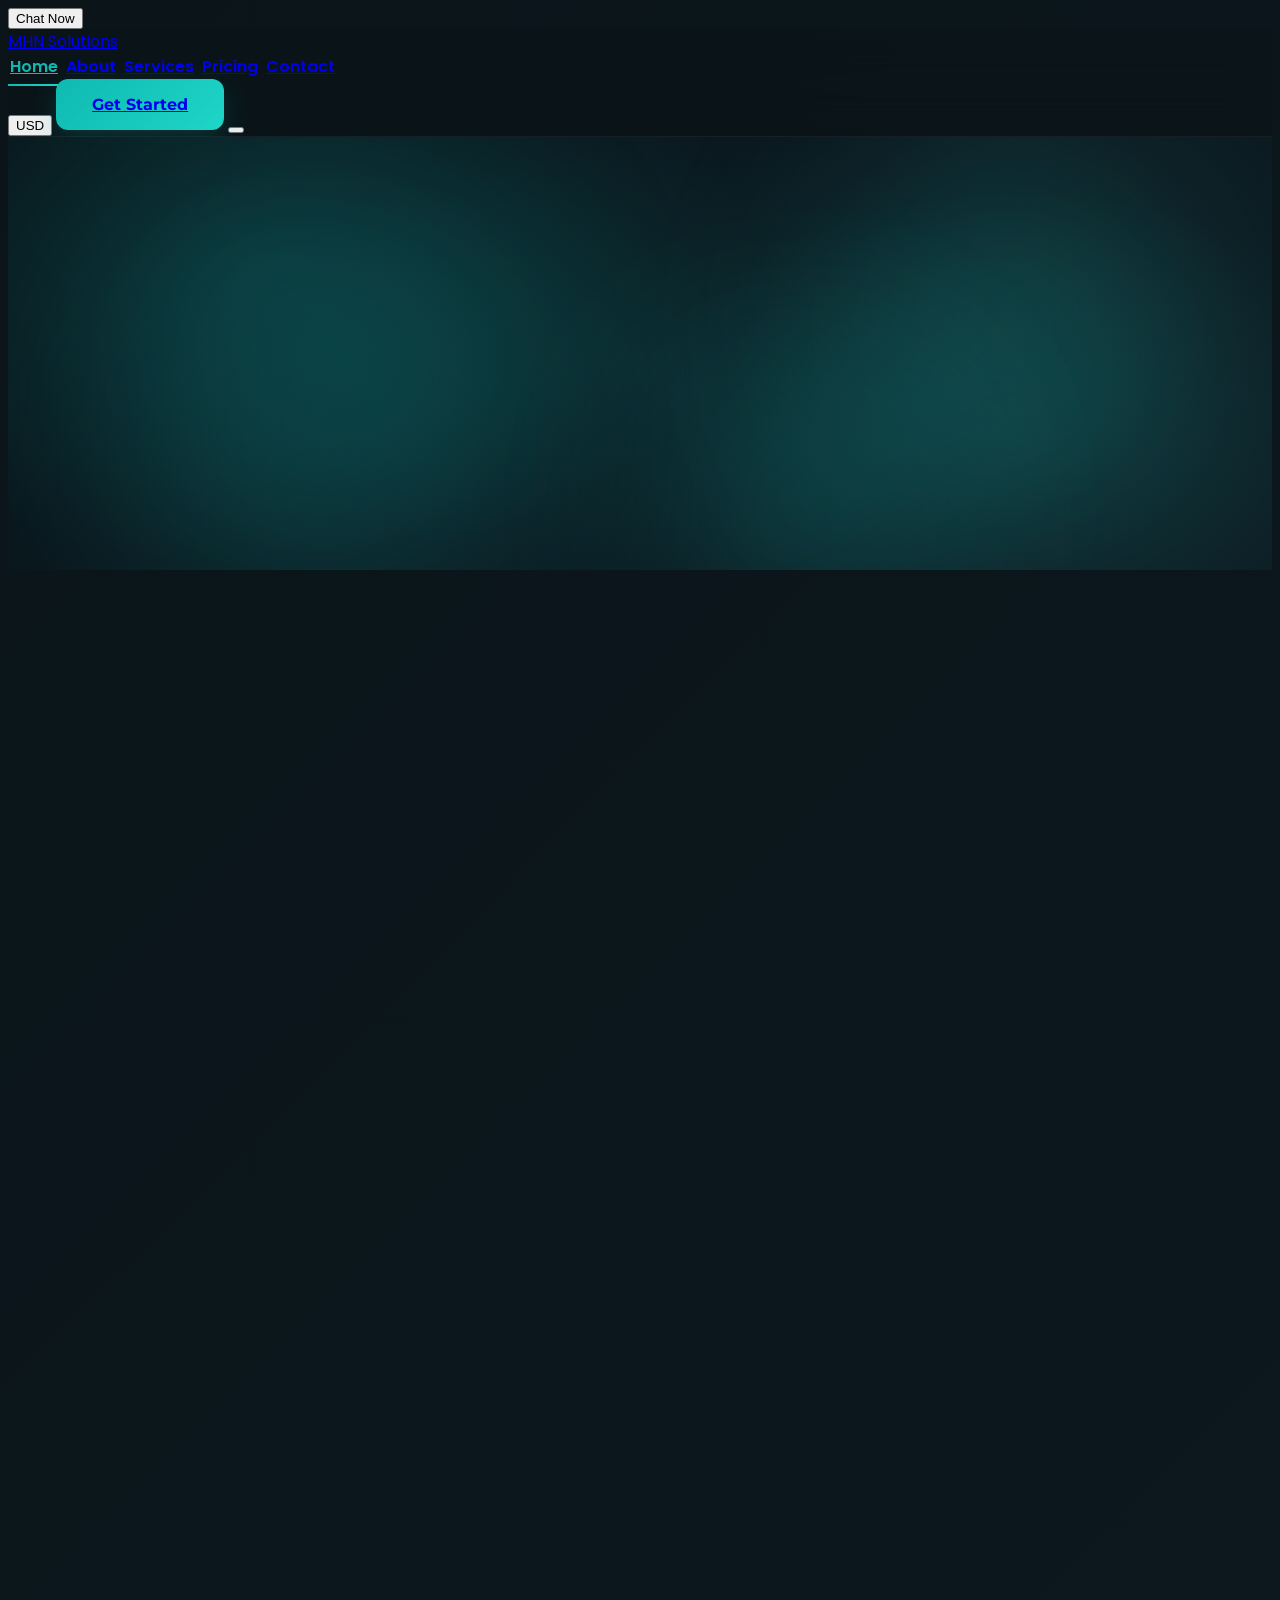
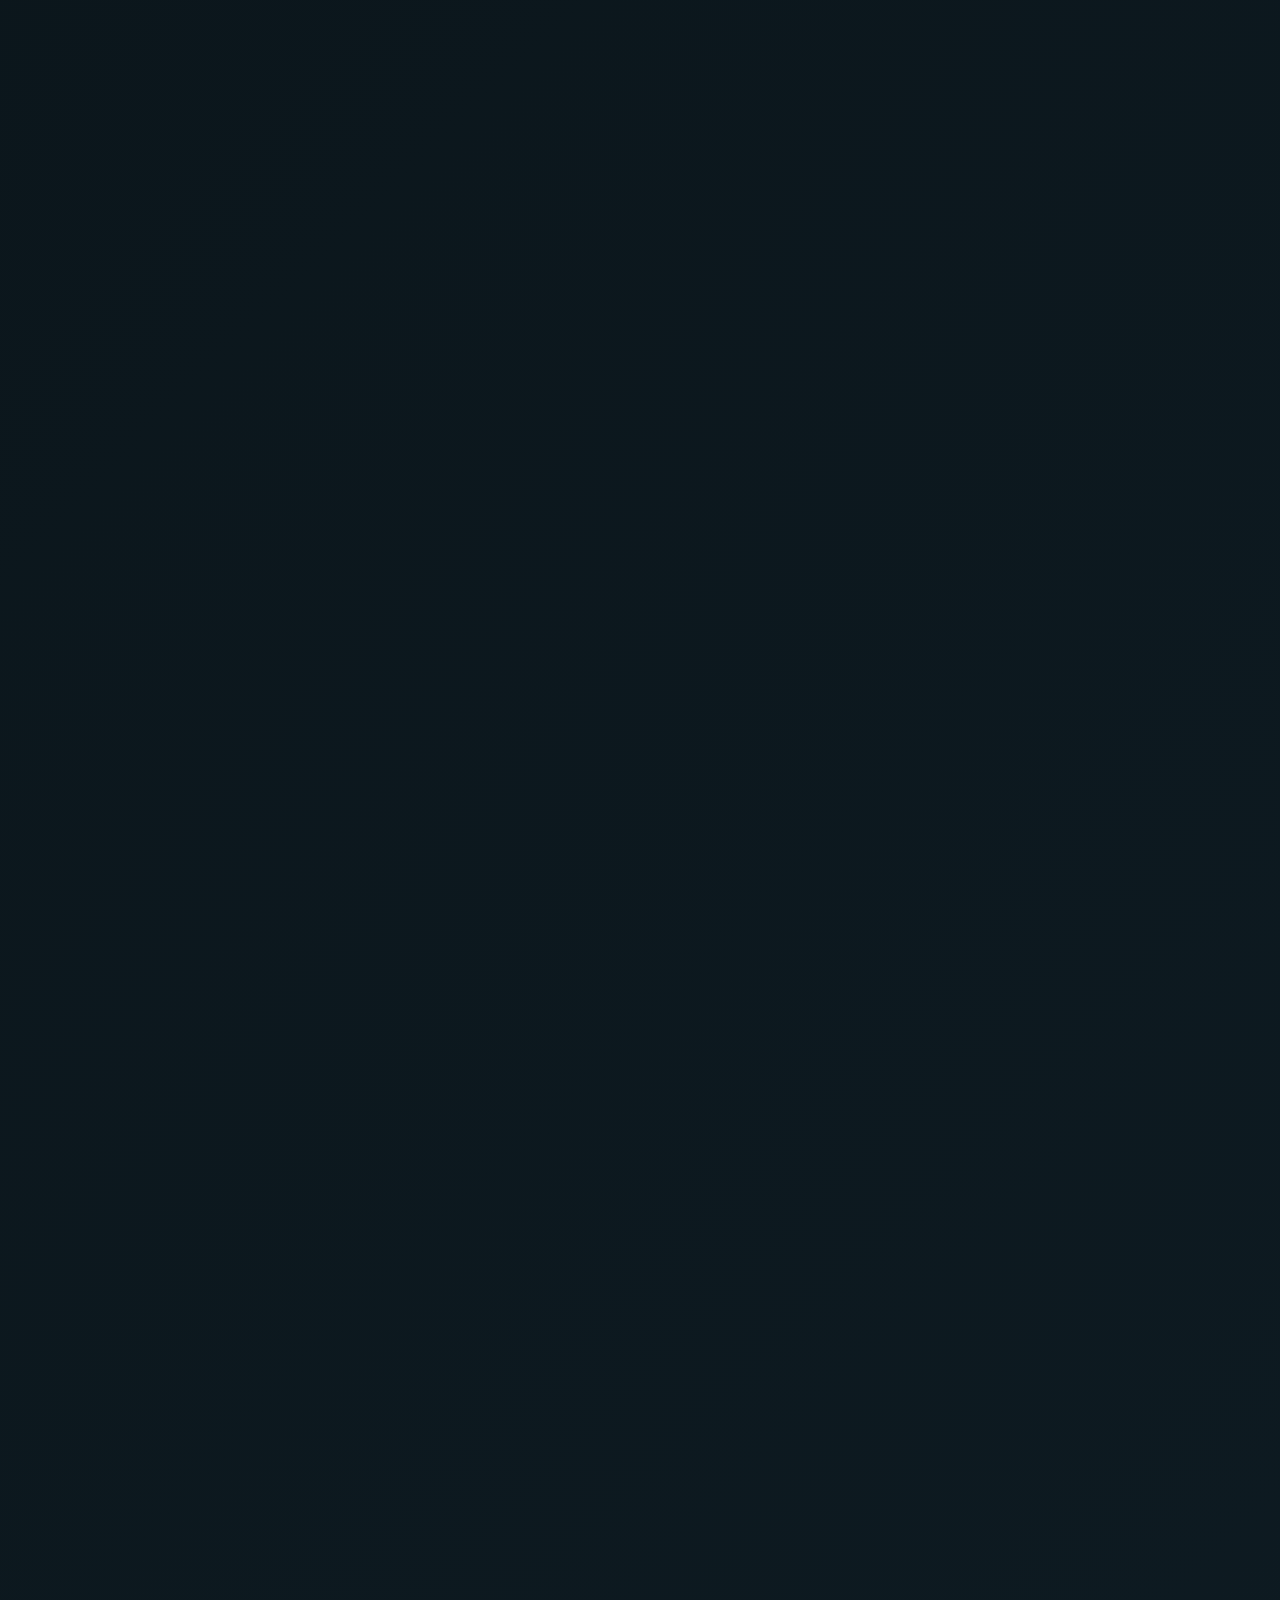
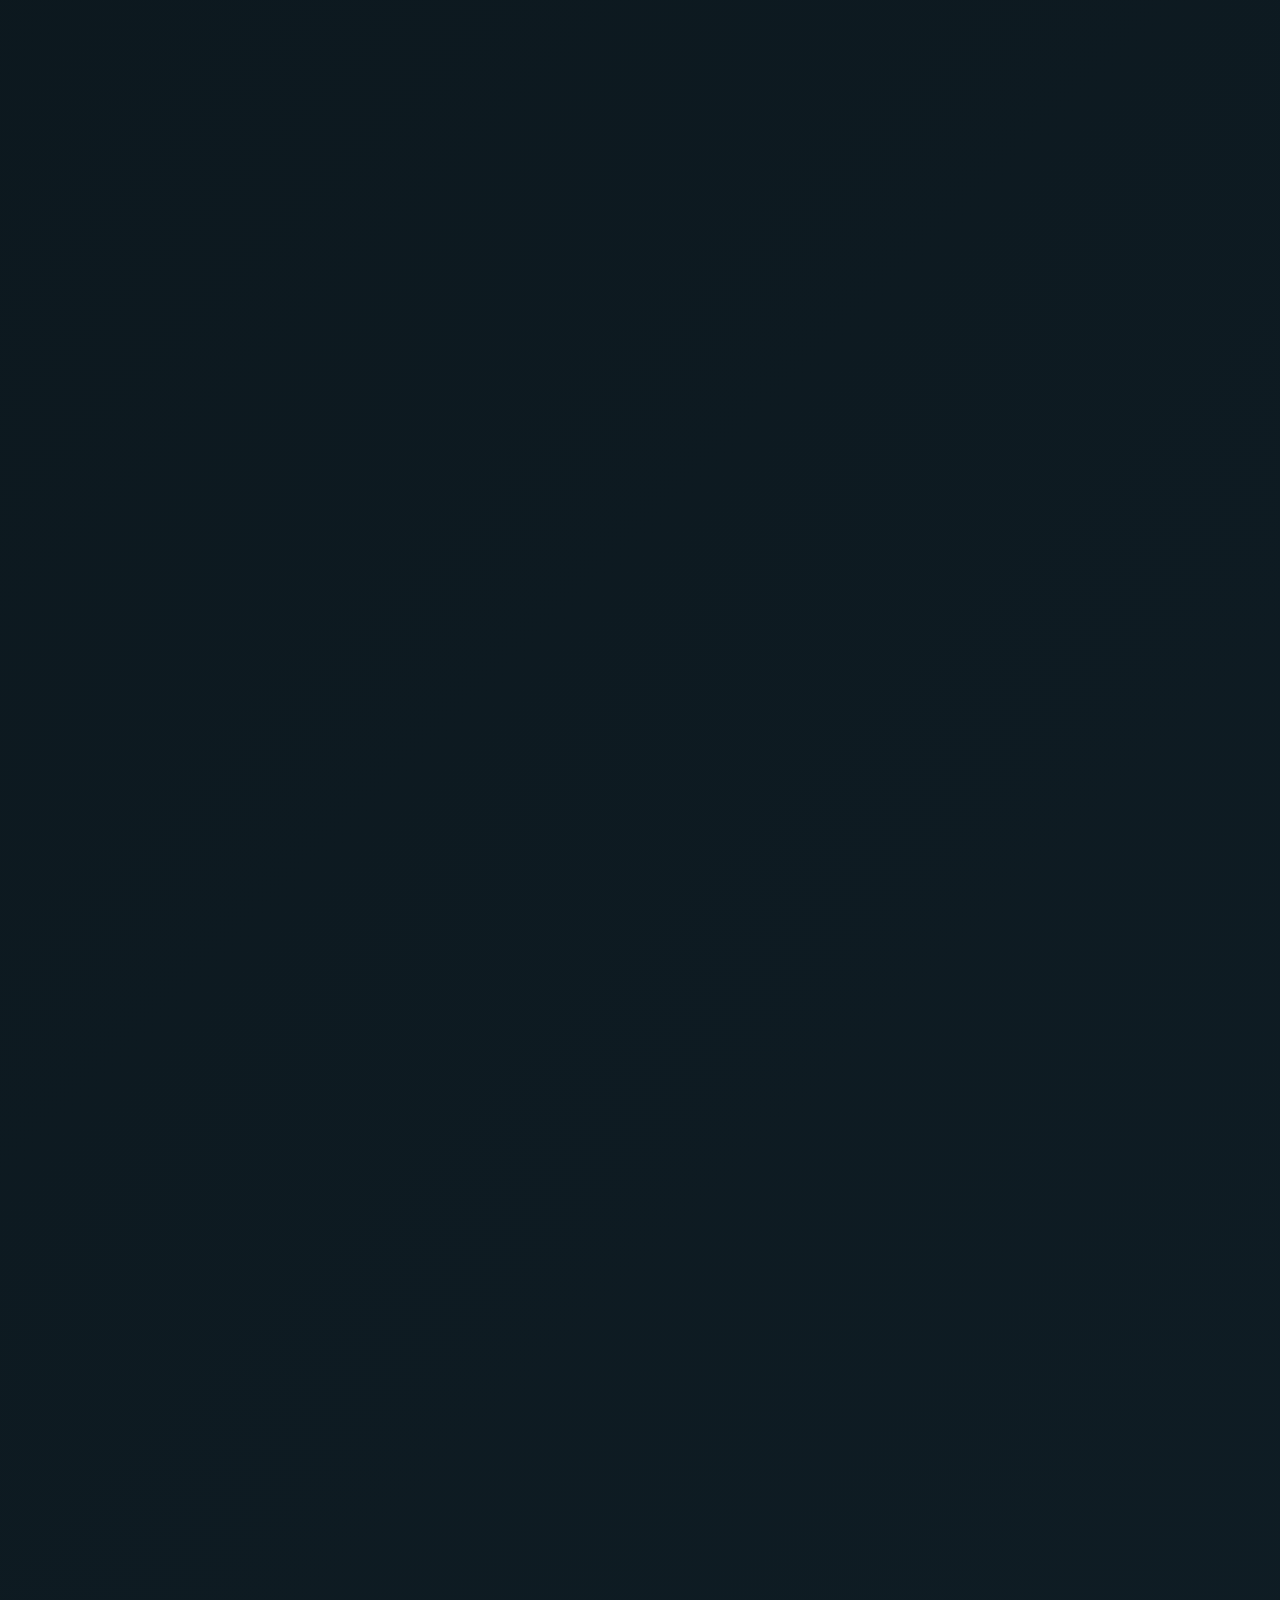
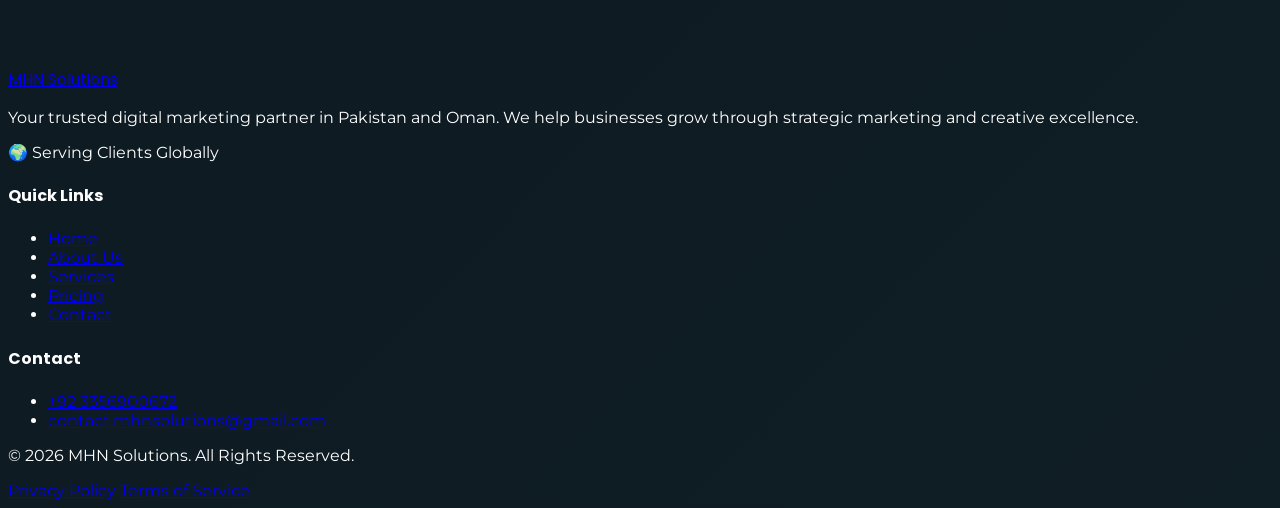
==== commit 475cf7a3: "Update fmt.Println message from 'Hello' to 'Goodbye'" ====
--- a/index.html
+++ b/index.html
@@ -19,7 +19,7 @@
         <a href="#" onclick="openWhatsApp('Hello MHN Solutions, I want to discuss a project.'); return false;" class="fixed bottom-8 right-8 z-40 group" aria-label="Contact on WhatsApp">
             <div class="relative">
                 <div class="absolute inset-0 bg-[#25D366] rounded-full blur-lg opacity-0 group-hover:opacity-100 transition-all duration-300 animate-pulse" style="animation-duration: 2s;"></div>
-                <button class="btn-whatsapp relative flex items-center gap-2 px-6 py-3 shadow-2xl hover:shadow-green-500/50">
+                <button class="btn-whatsapp relative inline-flex items-center gap-2 px-6 py-3 shadow-2xl hover:shadow-green-500/50 whitespace-nowrap">
                     <i data-lucide="message-circle" class="w-5 h-5"></i>
                     <span class="hidden sm:inline">Chat Now</span>
                 </button>
@@ -32,6 +32,7 @@
                     <div class="flex items-center justify-between">
                         <a href="#" onclick="navigateTo('home'); return false;" class="flex items-center gap-3 hover:opacity-90 transition-opacity">
                             <img src="images/logo.png" alt="MHN Solutions Logo" class="h-10 w-auto" loading="lazy" onerror="this.style.display='none';">
+                            <span class="font-poppins font-bold text-xl tracking-wide hidden sm:block">MHN Solutions</span>
                         </a>
                         
                         <div class="hidden md:flex items-center gap-8 font-poppins">
@@ -42,40 +43,40 @@
                             <a href="#" onclick="navigateTo('contact'); return false;" class="nav-link" data-page="contact">Contact</a>
                         </div>
                         
-                        <a href="#" onclick="navigateTo('contact'); return false;" class="hidden md:block btn-primary">
-                            <span>Get Started</span>
-                        </a>
-                        
-                        <button onclick="toggleMobileMenu()" class="md:hidden p-2" aria-label="Toggle menu">
-                            <i data-lucide="menu" class="w-6 h-6"></i>
-                        </button>
+                        <div class="flex items-center gap-4">
+                            <button onclick="toggleCurrency()" id="currency-btn" class="text-sm font-bold bg-[#0FB9B1]/20 text-[#0FB9B1] px-3 py-1.5 rounded-lg hover:bg-[#0FB9B1]/40 transition-colors">
+                                USD
+                            </button>
+                            
+                            <a href="#" onclick="navigateTo('contact'); return false;" class="hidden md:inline-flex btn-primary items-center justify-center whitespace-nowrap px-6 py-2.5">
+                                Get Started
+                            </a>
+                            
+                            <button onclick="toggleMobileMenu()" class="md:hidden p-2 text-[#0FB9B1]" aria-label="Toggle menu">
+                                <i data-lucide="menu" class="w-6 h-6"></i>
+                            </button>
+                        </div>
                     </div>
                 </div>
             </nav>
             
             <div class="mobile-overlay" onclick="toggleMobileMenu()"></div>
             <div class="mobile-menu">
-                <button onclick="toggleMobileMenu()" class="absolute top-6 right-6 p-2" aria-label="Close menu">
+                <button onclick="toggleMobileMenu()" class="absolute top-6 right-6 p-2 text-[#0FB9B1]" aria-label="Close menu">
                     <i data-lucide="x" class="w-6 h-6"></i>
                 </button>
-                <div class="flex flex-col gap-6 font-poppins">
+                <div class="flex flex-col gap-6 font-poppins mt-8">
                     <a href="#" onclick="navigateTo('home'); toggleMobileMenu(); return false;" class="text-2xl font-semibold hover:text-[#0FB9B1] transition-colors">Home</a>
                     <a href="#" onclick="navigateTo('about'); toggleMobileMenu(); return false;" class="text-2xl font-semibold hover:text-[#0FB9B1] transition-colors">About</a>
                     <a href="#" onclick="navigateTo('services'); toggleMobileMenu(); return false;" class="text-2xl font-semibold hover:text-[#0FB9B1] transition-colors">Services</a>
                     <a href="#" onclick="navigateTo('pricing'); toggleMobileMenu(); return false;" class="text-2xl font-semibold hover:text-[#0FB9B1] transition-colors">Pricing</a>
                     <a href="#" onclick="navigateTo('contact'); toggleMobileMenu(); return false;" class="text-2xl font-semibold hover:text-[#0FB9B1] transition-colors">Contact</a>
-                    <div class="mt-8">
-                        <a href="#" onclick="navigateTo('contact'); toggleMobileMenu(); return false;" class="btn-primary inline-block">
-                            <span>Get Started</span>
-                        </a>
-                    </div>
                 </div>
             </div>
         </header>
 
         <main>
             <div id="page-home" class="page active">
-                
                 <section class="hero-bg min-h-screen flex items-center relative pt-20 overflow-hidden">
                     <div class="absolute inset-0 opacity-40">
                         <div class="absolute top-0 left-1/4 w-96 h-96 bg-gradient-to-br from-[#0FB9B1] to-transparent rounded-full blur-3xl animate-pulse" style="animation: drift 8s ease-in-out infinite;"></div>
@@ -88,19 +89,21 @@
                     <div class="max-w-7xl mx-auto px-6 py-20 relative z-10 w-full">
                         <div class="max-w-4xl mx-auto text-center">
                             <div class="fade-in mb-8">
-                                <span class="inline-block px-6 py-3 rounded-full glass-effect hover:glass-glow transition-all duration-300 text-[#0FB9B1] text-sm font-bold tracking-wider">🚀 Trusted by 100+ Businesses Worldwide</span>
-                            </div>
-                            <h1 class="fade-in font-poppins font-bold text-5xl md:text-6xl lg:text-7xl leading-tight mb-8 tracking-tight">
-                                Grow Your Brand With <span class="text-transparent bg-clip-text bg-gradient-to-r from-[#0FB9B1] via-[#1ED6C7] to-[#00E5D5]">Strategy & Creativity</span>
+                                <span class="inline-block px-4 py-2 sm:px-6 sm:py-3 rounded-full glass-effect hover:glass-glow transition-all duration-300 text-[#0FB9B1] text-xs sm:text-sm font-bold tracking-wider">🚀 Trusted by 100+ Businesses Worldwide</span>
+                            </div>
+                            <h1 class="fade-in font-poppins font-bold text-4xl sm:text-5xl md:text-6xl lg:text-7xl leading-tight mb-8 tracking-tight">
+                                Grow Your Brand With <span class="text-transparent bg-clip-text bg-gradient-to-r from-[#0FB9B1] via-[#1ED6C7] to-[#00E5D5] block sm:inline">Strategy & Creativity</span>
                             </h1>
-                            <p class="fade-in text-[#8B95A5] text-lg md:text-xl leading-relaxed max-w-3xl mx-auto mb-12 font-medium">
+                            <p class="fade-in text-[#8B95A5] text-base sm:text-lg md:text-xl leading-relaxed max-w-3xl mx-auto mb-12 font-medium">
                                 We help businesses scale with high-performance digital marketing, creative branding, and conversion-focused content that delivers real results.
                             </p>
                             <div class="fade-in flex flex-col sm:flex-row gap-4 justify-center mb-16">
-                                <a href="#" onclick="openWhatsApp('Hello MHN Solutions, I want to discuss a project.'); return false;" class="btn-primary text-center group transform hover:scale-105 active:scale-95 transition-all">
-                                    <span><i data-lucide="send" class="w-5 h-5"></i> Start Your Project <i data-lucide="arrow-right" class="w-5 h-5 group-hover:translate-x-1 transition-transform"></i></span>
+                                <a href="#" onclick="openWhatsApp('Hello MHN Solutions, I want to discuss a project.'); return false;" class="btn-primary inline-flex items-center justify-center gap-2 whitespace-nowrap transform hover:scale-105 transition-all w-full sm:w-auto">
+                                    <i data-lucide="send" class="w-5 h-5"></i> Start Your Project <i data-lucide="arrow-right" class="w-5 h-5"></i>
                                 </a>
-                                <a href="#" onclick="navigateTo('services'); return false;" class="btn-secondary text-center transform hover:scale-105 active:scale-95 transition-all">View Services</a>
+                                <a href="#" onclick="navigateTo('services'); return false;" class="btn-secondary inline-flex items-center justify-center whitespace-nowrap transform hover:scale-105 transition-all w-full sm:w-auto">
+                                    View Services
+                                </a>
                             </div>
                             <div class="fade-in flex flex-col sm:flex-row gap-6 justify-center items-center mb-16 pb-16 border-b border-white/10 flex-wrap">
                                 <div class="flex items-center gap-3">
@@ -150,29 +153,29 @@
                                 <div class="icon-wrap"><i data-lucide="share-2" class="w-7 h-7 text-[#0FB9B1]"></i></div>
                                 <h3 class="font-poppins font-semibold text-xl mb-3">Social Media Management</h3>
                                 <p class="text-[#A0A0A0] text-sm leading-relaxed">Build a powerful social presence with strategic content and community engagement across all platforms.</p>
-                                <div class="mt-4 flex gap-2"><a href="#" onclick="openWhatsApp('Hello MHN Solutions, I am interested in Social Media Management service starting at $80/month. Please share more details.'); return false;" class="btn-secondary text-sm inline-flex items-center gap-2 flex-1 justify-center"><i data-lucide="send" class="w-4 h-4"></i> Get Service </a></div>
+                                <div class="mt-4"><a href="#" onclick="openWhatsApp('Hello MHN Solutions, I am interested in Social Media Management'); return false;" class="btn-secondary text-sm inline-flex items-center justify-center gap-2 w-full whitespace-nowrap"><i data-lucide="send" class="w-4 h-4"></i> Get Service </a></div>
                             </div>
                             <div class="service-card fade-in">
                                 <div class="icon-wrap"><i data-lucide="target" class="w-7 h-7 text-[#0FB9B1]"></i></div>
                                 <h3 class="font-poppins font-semibold text-xl mb-3">Paid Advertising</h3>
                                 <p class="text-[#A0A0A0] text-sm leading-relaxed">Maximize ROI with data-driven ad campaigns on Google, Facebook, Instagram, and more.</p>
-                                <div class="mt-4 flex gap-2"><a href="#" onclick="openWhatsApp('Hello MHN Solutions, I am interested in Paid Advertising service starting at $120/month. Please share more details.'); return false;" class="btn-secondary text-sm inline-flex items-center gap-2 flex-1 justify-center"><i data-lucide="send" class="w-4 h-4"></i> Get Service </a></div>
+                                <div class="mt-4"><a href="#" onclick="openWhatsApp('Hello MHN Solutions, I am interested in Paid Advertising'); return false;" class="btn-secondary text-sm inline-flex items-center justify-center gap-2 w-full whitespace-nowrap"><i data-lucide="send" class="w-4 h-4"></i> Get Service </a></div>
                             </div>
                             <div class="service-card fade-in">
                                 <div class="icon-wrap"><i data-lucide="palette" class="w-7 h-7 text-[#0FB9B1]"></i></div>
                                 <h3 class="font-poppins font-semibold text-xl mb-3">Branding & Creative Design</h3>
                                 <p class="text-[#A0A0A0] text-sm leading-relaxed">Create a memorable brand identity with stunning logos, graphics, and visual assets.</p>
-                                <div class="mt-4 flex gap-2"><a href="#" onclick="openWhatsApp('Hello MHN Solutions, I am interested in Branding & Creative Design service ($80-$200 per project). Please share more details.'); return false;" class="btn-secondary text-sm inline-flex items-center gap-2 flex-1 justify-center"><i data-lucide="send" class="w-4 h-4"></i> Get Service </a></div>
+                                <div class="mt-4"><a href="#" onclick="openWhatsApp('Hello MHN Solutions, I am interested in Branding & Creative Design'); return false;" class="btn-secondary text-sm inline-flex items-center justify-center gap-2 w-full whitespace-nowrap"><i data-lucide="send" class="w-4 h-4"></i> Get Service </a></div>
                             </div>
                             <div class="service-card fade-in">
                                 <div class="icon-wrap"><i data-lucide="video" class="w-7 h-7 text-[#0FB9B1]"></i></div>
                                 <h3 class="font-poppins font-semibold text-xl mb-3">Video Editing & Content</h3>
                                 <p class="text-[#A0A0A0] text-sm leading-relaxed">Engage your audience with professional video content that tells your brand story.</p>
-                                <div class="mt-4 flex gap-2"><a href="#" onclick="openWhatsApp('Hello MHN Solutions, I am interested in Video Editing & Content service ($50-$120 per project). Please share more details.'); return false;" class="btn-secondary text-sm inline-flex items-center gap-2 flex-1 justify-center"><i data-lucide="send" class="w-4 h-4"></i> Get Service </a></div>
+                                <div class="mt-4"><a href="#" onclick="openWhatsApp('Hello MHN Solutions, I am interested in Video Editing'); return false;" class="btn-secondary text-sm inline-flex items-center justify-center gap-2 w-full whitespace-nowrap"><i data-lucide="send" class="w-4 h-4"></i> Get Service </a></div>
                             </div>
                         </div>
                         <div class="text-center mt-12 fade-in">
-                            <a href="#" onclick="navigateTo('services'); return false;" class="btn-secondary inline-block">View All Services</a>
+                            <a href="#" onclick="navigateTo('services'); return false;" class="btn-secondary inline-flex items-center justify-center whitespace-nowrap">View All Services</a>
                         </div>
                     </div>
                 </section>
@@ -193,9 +196,6 @@
                                     <i data-lucide="instagram" class="w-16 h-16 text-[#0FB9B1] mb-4 opacity-60 group-hover:opacity-100 transition-opacity"></i>
                                     <h3 class="font-poppins font-bold text-lg text-center mb-2">Social Media Campaign</h3>
                                     <p class="text-[#A0A0A0] text-sm text-center">Instagram creative series</p>
-                                    <div class="absolute inset-0 bg-black/40 opacity-0 group-hover:opacity-100 transition-all duration-300 flex items-center justify-center">
-                                        <div class="flex items-center gap-2 text-white"><i data-lucide="arrow-right" class="w-5 h-5"></i> <span>View Project</span></div>
-                                    </div>
                                 </div>
                             </div>
                             <div class="group relative overflow-hidden rounded-2xl bg-gradient-to-br from-[#0FB9B1]/10 to-[#1ED6C7]/5 border border-[#0FB9B1]/20 aspect-square cursor-pointer hover:border-[#0FB9B1]/60 transition-all duration-300 fade-in">
@@ -204,9 +204,6 @@
                                     <i data-lucide="palette" class="w-16 h-16 text-[#0FB9B1] mb-4 opacity-60 group-hover:opacity-100 transition-opacity"></i>
                                     <h3 class="font-poppins font-bold text-lg text-center mb-2">Branding Design</h3>
                                     <p class="text-[#A0A0A0] text-sm text-center">Logo & brand identity</p>
-                                    <div class="absolute inset-0 bg-black/40 opacity-0 group-hover:opacity-100 transition-all duration-300 flex items-center justify-center">
-                                        <div class="flex items-center gap-2 text-white"><i data-lucide="arrow-right" class="w-5 h-5"></i> <span>View Project</span></div>
-                                    </div>
                                 </div>
                             </div>
                             <div class="group relative overflow-hidden rounded-2xl bg-gradient-to-br from-[#0FB9B1]/10 to-[#1ED6C7]/5 border border-[#0FB9B1]/20 aspect-square cursor-pointer hover:border-[#0FB9B1]/60 transition-all duration-300 fade-in">
@@ -215,42 +212,6 @@
                                     <i data-lucide="video" class="w-16 h-16 text-[#0FB9B1] mb-4 opacity-60 group-hover:opacity-100 transition-opacity"></i>
                                     <h3 class="font-poppins font-bold text-lg text-center mb-2">Video Production</h3>
                                     <p class="text-[#A0A0A0] text-sm text-center">Professional ad video</p>
-                                    <div class="absolute inset-0 bg-black/40 opacity-0 group-hover:opacity-100 transition-all duration-300 flex items-center justify-center">
-                                        <div class="flex items-center gap-2 text-white"><i data-lucide="arrow-right" class="w-5 h-5"></i> <span>View Project</span></div>
-                                    </div>
-                                </div>
-                            </div>
-                            <div class="group relative overflow-hidden rounded-2xl bg-gradient-to-br from-[#0FB9B1]/10 to-[#1ED6C7]/5 border border-[#0FB9B1]/20 aspect-square cursor-pointer hover:border-[#0FB9B1]/60 transition-all duration-300 fade-in">
-                                <div class="absolute inset-0 bg-gradient-to-br from-[#0FB9B1] to-[#1ED6C7] opacity-0 group-hover:opacity-20 transition-opacity duration-300"></div>
-                                <div class="w-full h-full flex flex-col items-center justify-center p-6">
-                                    <i data-lucide="target" class="w-16 h-16 text-[#0FB9B1] mb-4 opacity-60 group-hover:opacity-100 transition-opacity"></i>
-                                    <h3 class="font-poppins font-bold text-lg text-center mb-2">Ad Campaign</h3>
-                                    <p class="text-[#A0A0A0] text-sm text-center">Facebook & Google Ads</p>
-                                    <div class="absolute inset-0 bg-black/40 opacity-0 group-hover:opacity-100 transition-all duration-300 flex items-center justify-center">
-                                        <div class="flex items-center gap-2 text-white"><i data-lucide="arrow-right" class="w-5 h-5"></i> <span>View Project</span></div>
-                                    </div>
-                                </div>
-                            </div>
-                            <div class="group relative overflow-hidden rounded-2xl bg-gradient-to-br from-[#0FB9B1]/10 to-[#1ED6C7]/5 border border-[#0FB9B1]/20 aspect-square cursor-pointer hover:border-[#0FB9B1]/60 transition-all duration-300 fade-in">
-                                <div class="absolute inset-0 bg-gradient-to-br from-[#0FB9B1] to-[#1ED6C7] opacity-0 group-hover:opacity-20 transition-opacity duration-300"></div>
-                                <div class="w-full h-full flex flex-col items-center justify-center p-6">
-                                    <i data-lucide="layout" class="w-16 h-16 text-[#0FB9B1] mb-4 opacity-60 group-hover:opacity-100 transition-opacity"></i>
-                                    <h3 class="font-poppins font-bold text-lg text-center mb-2">UI/UX Design</h3>
-                                    <p class="text-[#A0A0A0] text-sm text-center">Landing page design</p>
-                                    <div class="absolute inset-0 bg-black/40 opacity-0 group-hover:opacity-100 transition-all duration-300 flex items-center justify-center">
-                                        <div class="flex items-center gap-2 text-white"><i data-lucide="arrow-right" class="w-5 h-5"></i> <span>View Project</span></div>
-                                    </div>
-                                </div>
-                            </div>
-                            <div class="group relative overflow-hidden rounded-2xl bg-gradient-to-br from-[#0FB9B1]/10 to-[#1ED6C7]/5 border border-[#0FB9B1]/20 aspect-square cursor-pointer hover:border-[#0FB9B1]/60 transition-all duration-300 fade-in">
-                                <div class="absolute inset-0 bg-gradient-to-br from-[#0FB9B1] to-[#1ED6C7] opacity-0 group-hover:opacity-20 transition-opacity duration-300"></div>
-                                <div class="w-full h-full flex flex-col items-center justify-center p-6">
-                                    <i data-lucide="trending-up" class="w-16 h-16 text-[#0FB9B1] mb-4 opacity-60 group-hover:opacity-100 transition-opacity"></i>
-                                    <h3 class="font-poppins font-bold text-lg text-center mb-2">Growth Strategy</h3>
-                                    <p class="text-[#A0A0A0] text-sm text-center">Marketing analytics</p>
-                                    <div class="absolute inset-0 bg-black/40 opacity-0 group-hover:opacity-100 transition-all duration-300 flex items-center justify-center">
-                                        <div class="flex items-center gap-2 text-white"><i data-lucide="arrow-right" class="w-5 h-5"></i> <span>View Project</span></div>
-                                    </div>
                                 </div>
                             </div>
                         </div>
@@ -266,13 +227,12 @@
                                 <span class="text-[#0FB9B1] font-semibold text-sm uppercase tracking-wider">About Us</span>
                                 <h2 class="font-poppins font-bold text-3xl md:text-4xl mt-3 mb-6">Your Growth Partner in Digital Marketing</h2>
                                 <p class="text-[#A0A0A0] mb-6 leading-relaxed">MHN Solutions is a results-driven digital marketing agency serving businesses in Pakistan and Oman. We combine creativity with data-driven strategies to help brands achieve remarkable growth.</p>
-                                <p class="text-[#A0A0A0] mb-8 leading-relaxed">Our team of experts specializes in social media management, paid advertising, branding, and content creation. We don't just deliver services – we deliver results that matter to your business.</p>
                                 <div class="flex flex-wrap gap-6 mb-8">
                                     <div class="flex items-center gap-2"><i data-lucide="check-circle" class="w-5 h-5 text-[#0FB9B1]"></i> <span class="text-sm">Results-Driven</span></div>
                                     <div class="flex items-center gap-2"><i data-lucide="check-circle" class="w-5 h-5 text-[#0FB9B1]"></i> <span class="text-sm">Expert Team</span></div>
                                     <div class="flex items-center gap-2"><i data-lucide="check-circle" class="w-5 h-5 text-[#0FB9B1]"></i> <span class="text-sm">24/7 Support</span></div>
                                 </div>
-                                <a href="#" onclick="navigateTo('about'); return false;" class="btn-primary inline-block"><span>Learn More About Us</span></a>
+                                <a href="#" onclick="navigateTo('about'); return false;" class="btn-primary inline-flex items-center justify-center whitespace-nowrap">Learn More About Us</a>
                             </div>
                             <div class="fade-in relative">
                                 <div class="aspect-square rounded-2xl bg-gradient-to-br from-[#0FB9B1]/20 to-[#1ED6C7]/5 p-8 flex items-center justify-center">
@@ -311,50 +271,59 @@
                         <div class="text-center mb-16 fade-in">
                             <span class="text-[#0FB9B1] font-semibold text-sm uppercase tracking-wider">Pricing</span>
                             <h2 class="font-poppins font-bold text-3xl md:text-4xl mt-3">Simple, Transparent Pricing</h2>
-                            <p class="text-[#A0A0A0] max-w-2xl mx-auto mt-4">Choose the perfect plan for your business needs. All plans include dedicated support.</p>
+                            <p class="text-[#A0A0A0] max-w-2xl mx-auto mt-4">Choose the perfect plan for your business needs.</p>
                         </div>
                         <div class="grid md:grid-cols-3 gap-8 max-w-5xl mx-auto">
-                            <div class="pricing-card fade-in">
+                            <div class="pricing-card fade-in flex flex-col">
                                 <h3 class="font-poppins font-semibold text-xl mb-2">Starter</h3>
                                 <p class="text-[#A0A0A0] text-sm mb-6">Perfect for small businesses</p>
-                                <div class="mb-6"><span class="font-poppins font-bold text-4xl">$80</span> <span class="text-[#A0A0A0]">-$120/mo</span></div>
-                                <ul class="space-y-3 mb-8">
-                                    <li class="flex items-center gap-3 text-sm"><i data-lucide="check" class="w-4 h-4 text-[#0FB9B1]"></i> Basic marketing support</li>
-                                    <li class="flex items-center gap-3 text-sm"><i data-lucide="check" class="w-4 h-4 text-[#0FB9B1]"></i> 5 social media posts</li>
-                                    <li class="flex items-center gap-3 text-sm"><i data-lucide="check" class="w-4 h-4 text-[#0FB9B1]"></i> Basic editing</li>
-                                    <li class="flex items-center gap-3 text-sm"><i data-lucide="check" class="w-4 h-4 text-[#0FB9B1]"></i> Email support</li>
+                                <div class="mb-6 text-4xl font-poppins font-bold text-white">
+                                    <span class="currency-symbol">$</span><span class="price-val" data-usd="80" data-pkr="22400">80</span>
+                                    <span class="text-[#A0A0A0] text-lg font-normal">/mo</span>
+                                </div>
+                                <ul class="space-y-3 mb-8 flex-1">
+                                    <li class="flex items-center gap-3 text-sm"><i data-lucide="check" class="w-4 h-4 text-[#0FB9B1]"></i> Basic marketing</li>
+                                    <li class="flex items-center gap-3 text-sm"><i data-lucide="check" class="w-4 h-4 text-[#0FB9B1]"></i> 5 social posts</li>
                                 </ul>
-                                <a href="#" onclick="openWhatsApp('Starter Plan - $80-$120/month'); return false;" class="btn-primary w-full text-center block"><span>Get Started</span></a>
-                            </div>
-                            <div class="pricing-card popular fade-in">
+                                <a href="#" onclick="openWhatsApp('I am interested in the Starter Plan.'); return false;" class="btn-primary inline-flex items-center justify-center gap-2 w-full whitespace-nowrap mt-auto">
+                                    <i data-lucide="send" class="w-5 h-5"></i> Get Started
+                                </a>
+                            </div>
+                            <div class="pricing-card popular fade-in flex flex-col">
                                 <div class="popular-badge">Most Popular</div>
                                 <h3 class="font-poppins font-semibold text-xl mb-2">Growth</h3>
                                 <p class="text-[#A0A0A0] text-sm mb-6">For growing businesses</p>
-                                <div class="mb-6"><span class="font-poppins font-bold text-4xl">$150</span> <span class="text-[#A0A0A0]">-$220/mo</span></div>
-                                <ul class="space-y-3 mb-8">
+                                <div class="mb-6 text-4xl font-poppins font-bold text-white">
+                                    <span class="currency-symbol">$</span><span class="price-val" data-usd="150" data-pkr="42000">150</span>
+                                    <span class="text-[#A0A0A0] text-lg font-normal">/mo</span>
+                                </div>
+                                <ul class="space-y-3 mb-8 flex-1">
                                     <li class="flex items-center gap-3 text-sm"><i data-lucide="check" class="w-4 h-4 text-[#0FB9B1]"></i> Social media management</li>
                                     <li class="flex items-center gap-3 text-sm"><i data-lucide="check" class="w-4 h-4 text-[#0FB9B1]"></i> 10 posts per month</li>
-                                    <li class="flex items-center gap-3 text-sm"><i data-lucide="check" class="w-4 h-4 text-[#0FB9B1]"></i> Ad campaign setup</li>
-                                    <li class="flex items-center gap-3 text-sm"><i data-lucide="check" class="w-4 h-4 text-[#0FB9B1]"></i> Video editing support</li>
                                 </ul>
-                                <a href="#" onclick="openWhatsApp('Growth Plan - $150-$220/month'); return false;" class="btn-primary w-full text-center block"><span>Get Started</span></a>
-                            </div>
-                            <div class="pricing-card fade-in">
+                                <a href="#" onclick="openWhatsApp('I am interested in the Growth Plan.'); return false;" class="btn-primary inline-flex items-center justify-center gap-2 w-full whitespace-nowrap mt-auto">
+                                    <i data-lucide="send" class="w-5 h-5"></i> Get Started
+                                </a>
+                            </div>
+                            <div class="pricing-card fade-in flex flex-col">
                                 <h3 class="font-poppins font-semibold text-xl mb-2">Premium</h3>
                                 <p class="text-[#A0A0A0] text-sm mb-6">For established businesses</p>
-                                <div class="mb-6"><span class="font-poppins font-bold text-4xl">$350</span> <span class="text-[#A0A0A0]">+/mo</span></div>
-                                <ul class="space-y-3 mb-8">
+                                <div class="mb-6 text-4xl font-poppins font-bold text-white">
+                                    <span class="currency-symbol">$</span><span class="price-val" data-usd="350" data-pkr="98000">350</span>
+                                    <span class="text-[#A0A0A0] text-lg font-normal">/mo</span>
+                                </div>
+                                <ul class="space-y-3 mb-8 flex-1">
                                     <li class="flex items-center gap-3 text-sm"><i data-lucide="check" class="w-4 h-4 text-[#0FB9B1]"></i> Full marketing strategy</li>
-                                    <li class="flex items-center gap-3 text-sm"><i data-lucide="check" class="w-4 h-4 text-[#0FB9B1]"></i> Unlimited creative support</li>
                                     <li class="flex items-center gap-3 text-sm"><i data-lucide="check" class="w-4 h-4 text-[#0FB9B1]"></i> Ads management</li>
-                                    <li class="flex items-center gap-3 text-sm"><i data-lucide="check" class="w-4 h-4 text-[#0FB9B1]"></i> Priority support</li>
                                 </ul>
-                                <a href="#" onclick="openWhatsApp('Premium Plan - $350+/month'); return false;" class="btn-primary w-full text-center block"><span>Get Started</span></a>
-                            </div>
-                        </div>
-                    </div>
-                </section>
-                
+                                <a href="#" onclick="openWhatsApp('I am interested in the Premium Plan.'); return false;" class="btn-primary inline-flex items-center justify-center gap-2 w-full whitespace-nowrap mt-auto">
+                                    <i data-lucide="send" class="w-5 h-5"></i> Get Started
+                                </a>
+                            </div>
+                        </div>
+                    </div>
+                </section>
+
                 <div class="section-divider"></div>
 
                 <section class="py-20 md:py-32">
@@ -362,64 +331,48 @@
                         <div class="text-center mb-16 fade-in">
                             <span class="text-[#0FB9B1] font-semibold text-sm uppercase tracking-wider">Testimonials</span>
                             <h2 class="font-poppins font-bold text-3xl md:text-4xl mt-3">What Our Clients Say</h2>
-                            <p class="text-[#A0A0A0] max-w-2xl mx-auto mt-4">Don't just take our word for it – hear from some of our satisfied clients.</p>
                         </div>
                         <div class="grid md:grid-cols-3 gap-8">
                             <div class="testimonial-card fade-in">
                                 <div class="flex gap-1 mb-4">
-                                    <i data-lucide="star" class="w-5 h-5 text-[#FFD700] fill-current"></i>
-                                    <i data-lucide="star" class="w-5 h-5 text-[#FFD700] fill-current"></i>
-                                    <i data-lucide="star" class="w-5 h-5 text-[#FFD700] fill-current"></i>
-                                    <i data-lucide="star" class="w-5 h-5 text-[#FFD700] fill-current"></i>
-                                    <i data-lucide="star" class="w-5 h-5 text-[#FFD700] fill-current"></i>
+                                    <i data-lucide="star" class="w-5 h-5 text-[#FFD700] fill-current"></i><i data-lucide="star" class="w-5 h-5 text-[#FFD700] fill-current"></i><i data-lucide="star" class="w-5 h-5 text-[#FFD700] fill-current"></i><i data-lucide="star" class="w-5 h-5 text-[#FFD700] fill-current"></i><i data-lucide="star" class="w-5 h-5 text-[#FFD700] fill-current"></i>
                                 </div>
                                 <p class="text-[#A0A0A0] mb-6 leading-relaxed">"MHN Solutions transformed our social media presence completely. Our engagement increased by 400% in just 3 months. Highly recommended!"</p>
                                 <div class="flex items-center gap-4">
                                     <div class="w-12 h-12 rounded-full bg-gradient-to-br from-[#0FB9B1] to-[#1ED6C7] flex items-center justify-center font-poppins font-bold text-[#0B1F24]">AK</div>
                                     <div>
-                                        <div class="font-semibold">Ahmed Khan</div>
-                                        <div class="text-[#A0A0A0] text-sm">CEO, TechStart Pakistan</div>
+                                        <div class="font-semibold">Ahmed Khan</div><div class="text-[#A0A0A0] text-sm">CEO, TechStart Pakistan</div>
                                     </div>
                                 </div>
                             </div>
                             <div class="testimonial-card fade-in">
                                 <div class="flex gap-1 mb-4">
-                                    <i data-lucide="star" class="w-5 h-5 text-[#FFD700] fill-current"></i>
-                                    <i data-lucide="star" class="w-5 h-5 text-[#FFD700] fill-current"></i>
-                                    <i data-lucide="star" class="w-5 h-5 text-[#FFD700] fill-current"></i>
-                                    <i data-lucide="star" class="w-5 h-5 text-[#FFD700] fill-current"></i>
-                                    <i data-lucide="star" class="w-5 h-5 text-[#FFD700] fill-current"></i>
+                                    <i data-lucide="star" class="w-5 h-5 text-[#FFD700] fill-current"></i><i data-lucide="star" class="w-5 h-5 text-[#FFD700] fill-current"></i><i data-lucide="star" class="w-5 h-5 text-[#FFD700] fill-current"></i><i data-lucide="star" class="w-5 h-5 text-[#FFD700] fill-current"></i><i data-lucide="star" class="w-5 h-5 text-[#FFD700] fill-current"></i>
                                 </div>
                                 <p class="text-[#A0A0A0] mb-6 leading-relaxed">"The team at MHN is incredibly professional and creative. They helped us launch our brand in Oman with amazing results. Our sales doubled!"</p>
                                 <div class="flex items-center gap-4">
                                     <div class="w-12 h-12 rounded-full bg-gradient-to-br from-[#0FB9B1] to-[#1ED6C7] flex items-center justify-center font-poppins font-bold text-[#0B1F24]">SM</div>
                                     <div>
-                                        <div class="font-semibold">Sara Mohammed</div>
-                                        <div class="text-[#A0A0A0] text-sm">Founder, Oman Boutique</div>
+                                        <div class="font-semibold">Sara Mohammed</div><div class="text-[#A0A0A0] text-sm">Founder, Oman Boutique</div>
                                     </div>
                                 </div>
                             </div>
                             <div class="testimonial-card fade-in">
                                 <div class="flex gap-1 mb-4">
-                                    <i data-lucide="star" class="w-5 h-5 text-[#FFD700] fill-current"></i>
-                                    <i data-lucide="star" class="w-5 h-5 text-[#FFD700] fill-current"></i>
-                                    <i data-lucide="star" class="w-5 h-5 text-[#FFD700] fill-current"></i>
-                                    <i data-lucide="star" class="w-5 h-5 text-[#FFD700] fill-current"></i>
-                                    <i data-lucide="star" class="w-5 h-5 text-[#FFD700] fill-current"></i>
+                                    <i data-lucide="star" class="w-5 h-5 text-[#FFD700] fill-current"></i><i data-lucide="star" class="w-5 h-5 text-[#FFD700] fill-current"></i><i data-lucide="star" class="w-5 h-5 text-[#FFD700] fill-current"></i><i data-lucide="star" class="w-5 h-5 text-[#FFD700] fill-current"></i><i data-lucide="star" class="w-5 h-5 text-[#FFD700] fill-current"></i>
                                 </div>
                                 <p class="text-[#A0A0A0] mb-6 leading-relaxed">"Best investment we made for our business. The paid advertising campaigns delivered 10x ROI. The team truly understands the local market."</p>
                                 <div class="flex items-center gap-4">
                                     <div class="w-12 h-12 rounded-full bg-gradient-to-br from-[#0FB9B1] to-[#1ED6C7] flex items-center justify-center font-poppins font-bold text-[#0B1F24]">RH</div>
                                     <div>
-                                        <div class="font-semibold">Rashid Hassan</div>
-                                        <div class="text-[#A0A0A0] text-sm">Director, Gulf Trading Co.</div>
-                                    </div>
-                                </div>
-                            </div>
-                        </div>
-                    </div>
-                </section>
-                
+                                        <div class="font-semibold">Rashid Hassan</div><div class="text-[#A0A0A0] text-sm">Director, Gulf Trading Co.</div>
+                                    </div>
+                                </div>
+                            </div>
+                        </div>
+                    </div>
+                </section>
+
                 <div class="section-divider"></div>
 
                 <section class="py-20 md:py-32 relative">
@@ -427,64 +380,33 @@
                         <div class="text-center mb-16 fade-in">
                             <span class="text-[#0FB9B1] font-semibold text-sm uppercase tracking-wider">FAQ</span>
                             <h2 class="font-poppins font-bold text-3xl md:text-4xl mt-3">Frequently Asked Questions</h2>
-                            <p class="text-[#A0A0A0] max-w-2xl mx-auto mt-4">Find answers to common questions about our services and how we work.</p>
                         </div>
                         <div class="space-y-4">
                             <div class="service-card fade-in cursor-pointer group" onclick="toggleFAQ(this)">
                                 <div class="flex items-center justify-between">
-                                    <h3 class="font-poppins font-semibold text-lg">How long does it take to start a marketing campaign?</h3>
+                                    <h3 class="font-poppins font-semibold text-lg">How long does it take to start a campaign?</h3>
                                     <i data-lucide="chevron-down" class="w-6 h-6 text-[#0FB9B1] transition-transform duration-300 group-hover:rotate-180"></i>
                                 </div>
-                                <p class="text-[#A0A0A0] mt-4 max-h-0 overflow-hidden transition-all duration-300">We can start your marketing campaign within 2-3 days of signing an agreement. Our team will conduct an initial consultation, understand your goals, and create a customized strategy tailored to your business needs.</p>
+                                <p class="text-[#A0A0A0] mt-4 max-h-0 overflow-hidden transition-all duration-300">We can start your marketing campaign within 2-3 days of signing an agreement.</p>
                             </div>
                             <div class="service-card fade-in cursor-pointer group" onclick="toggleFAQ(this)">
                                 <div class="flex items-center justify-between">
                                     <h3 class="font-poppins font-semibold text-lg">Do you work with international clients?</h3>
                                     <i data-lucide="chevron-down" class="w-6 h-6 text-[#0FB9B1] transition-transform duration-300 group-hover:rotate-180"></i>
                                 </div>
-                                <p class="text-[#A0A0A0] mt-4 max-h-0 overflow-hidden transition-all duration-300">Yes! We serve clients worldwide. While we're based in Pakistan and Oman, we work with businesses globally. Our team is experienced in different markets, cultures, and digital landscapes across multiple regions.</p>
-                            </div>
-                            <div class="service-card fade-in cursor-pointer group" onclick="toggleFAQ(this)">
-                                <div class="flex items-center justify-between">
-                                    <h3 class="font-poppins font-semibold text-lg">What industries do you work with?</h3>
-                                    <i data-lucide="chevron-down" class="w-6 h-6 text-[#0FB9B1] transition-transform duration-300 group-hover:rotate-180"></i>
-                                </div>
-                                <p class="text-[#A0A0A0] mt-4 max-h-0 overflow-hidden transition-all duration-300">We work with diverse industries including e-commerce, SaaS, real estate, healthcare, education, fintech, retail, hospitality, and more. Our flexible approach allows us to serve any industry effectively.</p>
-                            </div>
-                            <div class="service-card fade-in cursor-pointer group" onclick="toggleFAQ(this)">
-                                <div class="flex items-center justify-between">
-                                    <h3 class="font-poppins font-semibold text-lg">How do payments work?</h3>
-                                    <i data-lucide="chevron-down" class="w-6 h-6 text-[#0FB9B1] transition-transform duration-300 group-hover:rotate-180"></i>
-                                </div>
-                                <p class="text-[#A0A0A0] mt-4 max-h-0 overflow-hidden transition-all duration-300">We offer flexible payment options including monthly subscriptions, project-based pricing, and custom packages. Payments can be made via bank transfer, online payment gateways, or other methods.</p>
-                            </div>
-                            <div class="service-card fade-in cursor-pointer group" onclick="toggleFAQ(this)">
-                                <div class="flex items-center justify-between">
-                                    <h3 class="font-poppins font-semibold text-lg">Can you guarantee results?</h3>
-                                    <i data-lucide="chevron-down" class="w-6 h-6 text-[#0FB9B1] transition-transform duration-300 group-hover:rotate-180"></i>
-                                </div>
-                                <p class="text-[#A0A0A0] mt-4 max-h-0 overflow-hidden transition-all duration-300">While we can't guarantee specific results due to market variables, we focus on data-driven strategies designed to maximize ROI. Our track record shows a 300% average ROI increase for clients.</p>
-                            </div>
-                            <div class="service-card fade-in cursor-pointer group" onclick="toggleFAQ(this)">
-                                <div class="flex items-center justify-between">
-                                    <h3 class="font-poppins font-semibold text-lg">Do you provide reporting and analytics?</h3>
-                                    <i data-lucide="chevron-down" class="w-6 h-6 text-[#0FB9B1] transition-transform duration-300 group-hover:rotate-180"></i>
-                                </div>
-                                <p class="text-[#A0A0A0] mt-4 max-h-0 overflow-hidden transition-all duration-300">Absolutely! We provide comprehensive monthly reports with detailed analytics, performance metrics, and insights. You'll have access to dashboards showing campaign performance.</p>
-                            </div>
-                        </div>
-                    </div>
-                </section>
-                
-                <div class="section-divider"></div>
+                                <p class="text-[#A0A0A0] mt-4 max-h-0 overflow-hidden transition-all duration-300">Yes! We serve clients worldwide, with a strong focus on Pakistan and Oman.</p>
+                            </div>
+                        </div>
+                    </div>
+                </section>
                 
                 <section class="py-20 md:py-32 relative overflow-hidden">
                     <div class="absolute inset-0 bg-gradient-to-b from-transparent via-[#0FB9B1]/5 to-transparent"></div>
                     <div class="max-w-4xl mx-auto px-6 text-center relative z-10">
                         <div class="fade-in">
                             <h2 class="font-poppins font-bold text-3xl md:text-4xl lg:text-5xl mb-6">Ready to Grow Your Business?</h2>
-                            <p class="text-[#A0A0A0] text-lg mb-10 max-w-2xl mx-auto">Let's discuss how we can help you achieve your marketing goals. Get in touch with our team today.</p>
-                            <a href="#" onclick="navigateTo('contact'); return false;" class="btn-primary inline-block text-lg px-10 py-4"><span>Contact Us Now</span></a>
+                            <p class="text-[#A0A0A0] text-lg mb-10 max-w-2xl mx-auto">Let's discuss how we can help you achieve your marketing goals.</p>
+                            <a href="#" onclick="navigateTo('contact'); return false;" class="btn-primary inline-flex items-center justify-center whitespace-nowrap text-lg px-10 py-4">Contact Us Now</a>
                         </div>
                     </div>
                 </section>
@@ -496,18 +418,18 @@
                         <div class="text-center mb-20 fade-in">
                             <span class="text-[#0FB9B1] font-semibold text-sm uppercase tracking-wider">About Us</span>
                             <h1 class="font-poppins font-bold text-4xl md:text-5xl mt-3 mb-6">Who We Are</h1>
-                            <p class="text-[#A0A0A0] max-w-3xl mx-auto text-lg leading-relaxed">MHN Solutions is a modern digital marketing agency helping businesses grow through strategic marketing, creative branding, and high-performance digital content. We work with startups and growing brands to improve their online visibility, engagement, and conversions.</p>
+                            <p class="text-[#A0A0A0] max-w-3xl mx-auto text-lg leading-relaxed">MHN Solutions is a modern digital marketing agency helping businesses grow through strategic marketing, creative branding, and high-performance digital content.</p>
                         </div>
                         <div class="grid md:grid-cols-2 gap-12 mb-20 fade-in">
                             <div class="service-card">
                                 <div class="icon-wrap mb-6"><i data-lucide="target" class="w-7 h-7 text-[#0FB9B1]"></i></div>
                                 <h3 class="font-poppins font-bold text-2xl mb-4">Our Mission</h3>
-                                <p class="text-[#A0A0A0] leading-relaxed">Our mission is to help businesses scale with smart digital marketing strategies, creative design, and results-driven campaigns that deliver measurable growth and lasting impact.</p>
+                                <p class="text-[#A0A0A0] leading-relaxed">To help businesses scale with smart digital marketing strategies, creative design, and results-driven campaigns that deliver measurable growth.</p>
                             </div>
                             <div class="service-card">
                                 <div class="icon-wrap mb-6"><i data-lucide="compass" class="w-7 h-7 text-[#0FB9B1]"></i></div>
                                 <h3 class="font-poppins font-bold text-2xl mb-4">Our Vision</h3>
-                                <p class="text-[#A0A0A0] leading-relaxed">Our vision is to become a trusted global marketing partner for startups and businesses looking to grow in the digital world, known for innovation and exceptional results.</p>
+                                <p class="text-[#A0A0A0] leading-relaxed">To become a trusted global marketing partner for startups and businesses looking to grow in the digital world, known for innovation and exceptional results.</p>
                             </div>
                         </div>
                         <div class="mb-20 fade-in">
@@ -515,27 +437,24 @@
                             <div class="grid md:grid-cols-3 gap-8">
                                 <div class="service-card">
                                     <div class="icon-wrap mb-6"><i data-lucide="chart-line" class="w-7 h-7 text-[#0FB9B1]"></i></div>
-                                    <h3 class="font-poppins font-semibold text-xl mb-3">Strategic Marketing Approach</h3>
-                                    <p class="text-[#A0A0A0] text-sm leading-relaxed">We create data-driven marketing strategies that focus on real growth, understanding your business goals and delivering tailored solutions for success.</p>
+                                    <h3 class="font-poppins font-semibold text-xl mb-3">Strategic Approach</h3>
+                                    <p class="text-[#A0A0A0] text-sm leading-relaxed">We create data-driven marketing strategies that focus on real growth, delivering tailored solutions for success.</p>
                                 </div>
                                 <div class="service-card">
                                     <div class="icon-wrap mb-6"><i data-lucide="palette" class="w-7 h-7 text-[#0FB9B1]"></i></div>
-                                    <h3 class="font-poppins font-semibold text-xl mb-3">Creative Design & Content</h3>
-                                    <p class="text-[#A0A0A0] text-sm leading-relaxed">We design modern branding and engaging content that captures attention, resonates with your audience, and stands out in a competitive market.</p>
+                                    <h3 class="font-poppins font-semibold text-xl mb-3">Creative Design</h3>
+                                    <p class="text-[#A0A0A0] text-sm leading-relaxed">We design modern branding and engaging content that captures attention and stands out in a competitive market.</p>
                                 </div>
                                 <div class="service-card">
                                     <div class="icon-wrap mb-6"><i data-lucide="trending-up" class="w-7 h-7 text-[#0FB9B1]"></i></div>
-                                    <h3 class="font-poppins font-semibold text-xl mb-3">Results-Driven Campaigns</h3>
-                                    <p class="text-[#A0A0A0] text-sm leading-relaxed">We focus on performance, conversions, and measurable results, ensuring every campaign delivers ROI and contributes to your business objectives.</p>
-                                </div>
-                            </div>
-                        </div>
-                        <div class="service-card bg-gradient-to-r from-[#0FB9B1]/10 to-[#1ED6C7]/10 border border-[#0FB9B1]/30 fade-in">
-                            <div class="text-center py-8">
-                                <h3 class="font-poppins font-bold text-2xl md:text-3xl mb-4">Ready to Grow Your Business?</h3>
-                                <p class="text-[#A0A0A0] max-w-2xl mx-auto mb-8">Let's work together to take your business to the next level with our proven digital marketing strategies.</p>
-                                <a href="#" onclick="navigateTo('contact'); return false;" class="btn-primary inline-block"><span>Contact Us</span></a>
-                            </div>
+                                    <h3 class="font-poppins font-semibold text-xl mb-3">Results-Driven</h3>
+                                    <p class="text-[#A0A0A0] text-sm leading-relaxed">We focus on performance, conversions, and measurable results, ensuring every campaign delivers ROI.</p>
+                                </div>
+                            </div>
+                        </div>
+                        <div class="service-card bg-gradient-to-r from-[#0FB9B1]/10 to-[#1ED6C7]/10 border border-[#0FB9B1]/30 fade-in text-center py-8">
+                            <h3 class="font-poppins font-bold text-2xl md:text-3xl mb-4">Ready to Grow Your Business?</h3>
+                            <a href="#" onclick="navigateTo('contact'); return false;" class="btn-primary inline-flex items-center justify-center whitespace-nowrap mt-4">Contact Us</a>
                         </div>
                     </div>
                 </section>
@@ -547,101 +466,72 @@
                         <div class="text-center mb-16 fade-in">
                             <span class="text-[#0FB9B1] font-semibold text-sm uppercase tracking-wider">Our Services</span>
                             <h1 class="font-poppins font-bold text-4xl md:text-5xl mt-3">What We Offer</h1>
-                            <p class="text-[#A0A0A0] max-w-2xl mx-auto mt-4">Comprehensive digital marketing solutions tailored for businesses in Pakistan and Oman.</p>
                         </div>
                         <div class="grid md:grid-cols-2 gap-8 mb-20">
                             <div class="service-card fade-in">
                                 <div class="flex items-start gap-5">
                                     <div class="icon-wrap flex-shrink-0"><i data-lucide="share-2" class="w-7 h-7 text-[#0FB9B1]"></i></div>
-                                    <div>
+                                    <div class="w-full">
                                         <h3 class="font-poppins font-semibold text-xl mb-3">Social Media Management</h3>
                                         <p class="text-[#A0A0A0] mb-4 leading-relaxed">Build a powerful social presence that engages your audience and drives growth across all major platforms.</p>
-                                        <ul class="space-y-2">
+                                        <ul class="space-y-2 mb-6">
                                             <li class="flex items-center gap-2 text-sm text-[#A0A0A0]"><i data-lucide="check" class="w-4 h-4 text-[#0FB9B1]"></i> Content planning</li>
-                                            <li class="flex items-center gap-2 text-sm text-[#A0A0A0]"><i data-lucide="check" class="w-4 h-4 text-[#0FB9B1]"></i> Post design</li>
-                                            <li class="flex items-center gap-2 text-sm text-[#A0A0A0]"><i data-lucide="check" class="w-4 h-4 text-[#0FB9B1]"></i> Page management</li>
                                             <li class="flex items-center gap-2 text-sm text-[#A0A0A0]"><i data-lucide="check" class="w-4 h-4 text-[#0FB9B1]"></i> Engagement growth</li>
                                         </ul>
-                                        <a href="#" onclick="openWhatsApp('Social Media Management Service'); return false;" class="btn-secondary inline-block mt-6 text-sm">Get Started</a>
+                                        <a href="#" onclick="openWhatsApp('Interested in Social Media Management'); return false;" class="btn-secondary w-full inline-flex items-center justify-center whitespace-nowrap text-sm">Get Started</a>
                                     </div>
                                 </div>
                             </div>
                             <div class="service-card fade-in">
                                 <div class="flex items-start gap-5">
                                     <div class="icon-wrap flex-shrink-0"><i data-lucide="target" class="w-7 h-7 text-[#0FB9B1]"></i></div>
-                                    <div>
+                                    <div class="w-full">
                                         <h3 class="font-poppins font-semibold text-xl mb-3">Paid Advertising</h3>
                                         <p class="text-[#A0A0A0] mb-4 leading-relaxed">Maximize your ROI with data-driven advertising campaigns across Google, Meta, and more.</p>
-                                        <ul class="space-y-2">
+                                        <ul class="space-y-2 mb-6">
                                             <li class="flex items-center gap-2 text-sm text-[#A0A0A0]"><i data-lucide="check" class="w-4 h-4 text-[#0FB9B1]"></i> Facebook & Instagram ads</li>
-                                            <li class="flex items-center gap-2 text-sm text-[#A0A0A0]"><i data-lucide="check" class="w-4 h-4 text-[#0FB9B1]"></i> Google Ads campaigns</li>
                                             <li class="flex items-center gap-2 text-sm text-[#A0A0A0]"><i data-lucide="check" class="w-4 h-4 text-[#0FB9B1]"></i> Conversion tracking</li>
-                                            <li class="flex items-center gap-2 text-sm text-[#A0A0A0]"><i data-lucide="check" class="w-4 h-4 text-[#0FB9B1]"></i> Campaign optimization</li>
                                         </ul>
-                                        <a href="#" onclick="openWhatsApp('Paid Advertising Service'); return false;" class="btn-secondary inline-block mt-6 text-sm">Get Started</a>
-                                    </div>
-                                </div>
-                            </div>
-                            <div class="service-card fade-in">
-                                <div class="flex items-start gap-5">
-                                    <div class="icon-wrap flex-shrink-0"><i data-lucide="palette" class="w-7 h-7 text-[#0FB9B1]"></i></div>
-                                    <div>
-                                        <h3 class="font-poppins font-semibold text-xl mb-3">Branding & Creative Design</h3>
-                                        <p class="text-[#A0A0A0] mb-4 leading-relaxed">Create a memorable brand identity that stands out and resonates with your target audience.</p>
-                                        <ul class="space-y-2">
-                                            <li class="flex items-center gap-2 text-sm text-[#A0A0A0]"><i data-lucide="check" class="w-4 h-4 text-[#0FB9B1]"></i> Logo design</li>
-                                            <li class="flex items-center gap-2 text-sm text-[#A0A0A0]"><i data-lucide="check" class="w-4 h-4 text-[#0FB9B1]"></i> Brand identity</li>
-                                            <li class="flex items-center gap-2 text-sm text-[#A0A0A0]"><i data-lucide="check" class="w-4 h-4 text-[#0FB9B1]"></i> Social media creatives</li>
-                                            <li class="flex items-center gap-2 text-sm text-[#A0A0A0]"><i data-lucide="check" class="w-4 h-4 text-[#0FB9B1]"></i> Marketing graphics</li>
-                                        </ul>
-                                        <a href="#" onclick="openWhatsApp('Branding & Creative Design Service'); return false;" class="btn-secondary inline-block mt-6 text-sm">Get Started</a>
-                                    </div>
-                                </div>
-                            </div>
-                            <div class="service-card fade-in">
-                                <div class="flex items-start gap-5">
-                                    <div class="icon-wrap flex-shrink-0"><i data-lucide="video" class="w-7 h-7 text-[#0FB9B1]"></i></div>
-                                    <div>
-                                        <h3 class="font-poppins font-semibold text-xl mb-3">Video Editing & Content Creation</h3>
-                                        <p class="text-[#A0A0A0] mb-4 leading-relaxed">Engage your audience with professional video content that tells your brand story effectively.</p>
-                                        <ul class="space-y-2">
-                                            <li class="flex items-center gap-2 text-sm text-[#A0A0A0]"><i data-lucide="check" class="w-4 h-4 text-[#0FB9B1]"></i> Short-form video editing</li>
-                                            <li class="flex items-center gap-2 text-sm text-[#A0A0A0]"><i data-lucide="check" class="w-4 h-4 text-[#0FB9B1]"></i> Promotional ads</li>
-                                            <li class="flex items-center gap-2 text-sm text-[#A0A0A0]"><i data-lucide="check" class="w-4 h-4 text-[#0FB9B1]"></i> Social media reels</li>
-                                            <li class="flex items-center gap-2 text-sm text-[#A0A0A0]"><i data-lucide="check" class="w-4 h-4 text-[#0FB9B1]"></i> Brand video content</li>
-                                        </ul>
-                                        <a href="#" onclick="openWhatsApp('Video Editing & Content Creation Service'); return false;" class="btn-secondary inline-block mt-6 text-sm">Get Started</a>
-                                    </div>
-                                </div>
-                            </div>
-                        </div>
-                        
+                                        <a href="#" onclick="openWhatsApp('Interested in Paid Advertising'); return false;" class="btn-secondary w-full inline-flex items-center justify-center whitespace-nowrap text-sm">Get Started</a>
+                                    </div>
+                                </div>
+                            </div>
+                        </div>
+
                         <div class="mb-20 fade-in">
                             <h2 class="font-poppins font-bold text-3xl md:text-4xl text-center mb-16">Service Pricing</h2>
-                            <div class="grid md:grid-cols-2 lg:grid-cols-4 gap-6">
-                                <div class="pricing-card text-center !p-6">
-                                    <h4 class="font-poppins font-semibold text-lg mb-2">Social Media Management</h4>
-                                    <p class="text-[#0FB9B1] font-bold text-3xl mb-1">From $80</p>
-                                    <p class="text-[#A0A0A0] text-sm mb-6">/month</p>
-                                    <a href="#" onclick="openWhatsApp('Hello MHN Solutions, I am interested in Social Media Management - Starting $80/month'); return false;" class="btn-primary w-full text-center text-sm inline-flex items-center justify-center gap-2"><i data-lucide="send" class="w-4 h-4"></i><span>Get Service</span></a>
-                                </div>
-                                <div class="pricing-card text-center !p-6">
-                                    <h4 class="font-poppins font-semibold text-lg mb-2">Video Editing Package</h4>
-                                    <p class="text-[#0FB9B1] font-bold text-3xl mb-1">$50-$120</p>
-                                    <p class="text-[#A0A0A0] text-sm mb-6">per project</p>
-                                    <a href="#" onclick="openWhatsApp('Hello MHN Solutions, I am interested in Video Editing Package - $50-$120'); return false;" class="btn-primary w-full text-center text-sm inline-flex items-center justify-center gap-2"><i data-lucide="send" class="w-4 h-4"></i><span>Get Service</span></a>
-                                </div>
-                                <div class="pricing-card text-center !p-6">
-                                    <h4 class="font-poppins font-semibold text-lg mb-2">Branding Package</h4>
-                                    <p class="text-[#0FB9B1] font-bold text-3xl mb-1">$80-$200</p>
-                                    <p class="text-[#A0A0A0] text-sm mb-6">per project</p>
-                                    <a href="#" onclick="openWhatsApp('Hello MHN Solutions, I am interested in Branding Package - $80-$200'); return false;" class="btn-primary w-full text-center text-sm inline-flex items-center justify-center gap-2"><i data-lucide="send" class="w-4 h-4"></i><span>Get Service</span></a>
-                                </div>
-                                <div class="pricing-card text-center !p-6">
-                                    <h4 class="font-poppins font-semibold text-lg mb-2">Paid Ads Management</h4>
-                                    <p class="text-[#0FB9B1] font-bold text-3xl mb-1">From $120</p>
-                                    <p class="text-[#A0A0A0] text-sm mb-6">/month</p>
-                                    <a href="#" onclick="openWhatsApp('Hello MHN Solutions, I am interested in Paid Ads Management - Starting $120/month'); return false;" class="btn-primary w-full text-center text-sm inline-flex items-center justify-center gap-2"><i data-lucide="send" class="w-4 h-4"></i><span>Get Service</span></a>
+                            <div class="grid grid-cols-1 sm:grid-cols-2 lg:grid-cols-4 gap-6">
+                                <div class="pricing-card text-center !p-6 flex flex-col justify-between h-full">
+                                    <div>
+                                        <h4 class="font-poppins font-semibold text-lg mb-2">Social Media</h4>
+                                        <p class="text-[#0FB9B1] font-bold text-3xl mb-1"><span class="currency-symbol">$</span><span class="price-val" data-usd="80" data-pkr="22400">80</span></p>
+                                        <p class="text-[#A0A0A0] text-sm mb-6">/month</p>
+                                    </div>
+                                    <a href="#" onclick="openWhatsApp('I want Social Media Management'); return false;" class="btn-primary inline-flex items-center justify-center gap-2 w-full whitespace-nowrap mt-auto"><i data-lucide="send" class="w-4 h-4"></i> Get Service</a>
+                                </div>
+                                <div class="pricing-card text-center !p-6 flex flex-col justify-between h-full">
+                                    <div>
+                                        <h4 class="font-poppins font-semibold text-lg mb-2">Video Editing</h4>
+                                        <p class="text-[#0FB9B1] font-bold text-3xl mb-1"><span class="currency-symbol">$</span><span class="price-val" data-usd="50" data-pkr="14000">50</span></p>
+                                        <p class="text-[#A0A0A0] text-sm mb-6">per project</p>
+                                    </div>
+                                    <a href="#" onclick="openWhatsApp('I want Video Editing'); return false;" class="btn-primary inline-flex items-center justify-center gap-2 w-full whitespace-nowrap mt-auto"><i data-lucide="send" class="w-4 h-4"></i> Get Service</a>
+                                </div>
+                                <div class="pricing-card text-center !p-6 flex flex-col justify-between h-full">
+                                    <div>
+                                        <h4 class="font-poppins font-semibold text-lg mb-2">Branding Package</h4>
+                                        <p class="text-[#0FB9B1] font-bold text-3xl mb-1"><span class="currency-symbol">$</span><span class="price-val" data-usd="80" data-pkr="22400">80</span></p>
+                                        <p class="text-[#A0A0A0] text-sm mb-6">per project</p>
+                                    </div>
+                                    <a href="#" onclick="openWhatsApp('I want Branding'); return false;" class="btn-primary inline-flex items-center justify-center gap-2 w-full whitespace-nowrap mt-auto"><i data-lucide="send" class="w-4 h-4"></i> Get Service</a>
+                                </div>
+                                <div class="pricing-card text-center !p-6 flex flex-col justify-between h-full">
+                                    <div>
+                                        <h4 class="font-poppins font-semibold text-lg mb-2">Paid Ads</h4>
+                                        <p class="text-[#0FB9B1] font-bold text-3xl mb-1"><span class="currency-symbol">$</span><span class="price-val" data-usd="120" data-pkr="33600">120</span></p>
+                                        <p class="text-[#A0A0A0] text-sm mb-6">/month</p>
+                                    </div>
+                                    <a href="#" onclick="openWhatsApp('I want Paid Ads'); return false;" class="btn-primary inline-flex items-center justify-center gap-2 w-full whitespace-nowrap mt-auto"><i data-lucide="send" class="w-4 h-4"></i> Get Service</a>
                                 </div>
                             </div>
                         </div>
@@ -655,45 +545,58 @@
                         <div class="text-center mb-16 fade-in">
                             <span class="text-[#0FB9B1] font-semibold text-sm uppercase tracking-wider">Pricing</span>
                             <h1 class="font-poppins font-bold text-4xl md:text-5xl mt-3">Choose Your Plan</h1>
-                            <p class="text-[#A0A0A0] max-w-2xl mx-auto mt-4">Flexible pricing options designed to fit businesses of all sizes. Perfect for startups and growing companies.</p>
-                        </div>
-                        <div class="grid md:grid-cols-3 gap-8 max-w-5xl mx-auto mb-20">
-                            <div class="pricing-card fade-in">
+                            <p class="text-[#A0A0A0] max-w-2xl mx-auto mt-4">Flexible pricing options designed to fit businesses of all sizes.</p>
+                        </div>
+                        
+                        <div class="grid grid-cols-1 md:grid-cols-3 gap-8 max-w-5xl mx-auto mb-20">
+                            <div class="pricing-card fade-in flex flex-col h-full">
                                 <h3 class="font-poppins font-semibold text-xl mb-2">Starter</h3>
-                                <p class="text-[#A0A0A0] text-sm mb-6">Perfect for small businesses just getting started</p>
-                                <div class="mb-6"><span class="font-poppins font-bold text-4xl">$80</span> <span class="text-[#A0A0A0]">-$120/mo</span></div>
-                                <ul class="space-y-3 mb-8">
-                                    <li class="flex items-center gap-3 text-sm"><i data-lucide="check" class="w-4 h-4 text-[#0FB9B1]"></i> Basic marketing support</li>
-                                    <li class="flex items-center gap-3 text-sm"><i data-lucide="check" class="w-4 h-4 text-[#0FB9B1]"></i> 5 social media posts</li>
-                                    <li class="flex items-center gap-3 text-sm"><i data-lucide="check" class="w-4 h-4 text-[#0FB9B1]"></i> Basic editing</li>
-                                    <li class="flex items-center gap-3 text-sm"><i data-lucide="check" class="w-4 h-4 text-[#0FB9B1]"></i> Email support</li>
+                                <p class="text-[#A0A0A0] text-sm mb-6">Perfect for small businesses</p>
+                                <div class="mb-6 text-4xl font-poppins font-bold text-white">
+                                    <span class="currency-symbol">$</span><span class="price-val" data-usd="80" data-pkr="22400">80</span>
+                                    <span class="text-[#A0A0A0] text-lg font-normal">/mo</span>
+                                </div>
+                                <ul class="space-y-3 mb-8 flex-1">
+                                    <li class="flex items-center gap-3 text-sm"><i data-lucide="check" class="w-4 h-4 text-[#0FB9B1]"></i> Basic marketing</li>
+                                    <li class="flex items-center gap-3 text-sm"><i data-lucide="check" class="w-4 h-4 text-[#0FB9B1]"></i> 5 social posts</li>
                                 </ul>
-                                <a href="#" onclick="openWhatsApp('Hello MHN Solutions, I am interested in the Starter Plan ($80-$120/month). Please share more details.'); return false;" class="btn-primary w-full text-center block inline-flex items-center justify-center gap-2"><span><i data-lucide="send" class="w-5 h-5"></i> Start on WhatsApp</span></a>
-                            </div>
-                            <div class="pricing-card popular fade-in">
+                                <a href="#" onclick="openWhatsApp('I am interested in the Starter Plan.'); return false;" class="btn-primary inline-flex items-center justify-center gap-2 w-full whitespace-nowrap mt-auto">
+                                    <i data-lucide="send" class="w-5 h-5"></i> Start on WhatsApp
+                                </a>
+                            </div>
+                            
+                            <div class="pricing-card popular fade-in flex flex-col h-full">
                                 <div class="popular-badge">Most Popular</div>
                                 <h3 class="font-poppins font-semibold text-xl mb-2">Growth</h3>
                                 <p class="text-[#A0A0A0] text-sm mb-6">For growing businesses ready to scale</p>
-                                <div class="mb-6"><span class="font-poppins font-bold text-4xl">$150</span> <span class="text-[#A0A0A0]">-$220/mo</span></div>
-                                <ul class="space-y-3 mb-8">
+                                <div class="mb-6 text-4xl font-poppins font-bold text-white">
+                                    <span class="currency-symbol">$</span><span class="price-val" data-usd="150" data-pkr="42000">150</span>
+                                    <span class="text-[#A0A0A0] text-lg font-normal">/mo</span>
+                                </div>
+                                <ul class="space-y-3 mb-8 flex-1">
                                     <li class="flex items-center gap-3 text-sm"><i data-lucide="check" class="w-4 h-4 text-[#0FB9B1]"></i> Social media management</li>
                                     <li class="flex items-center gap-3 text-sm"><i data-lucide="check" class="w-4 h-4 text-[#0FB9B1]"></i> 10 posts per month</li>
                                     <li class="flex items-center gap-3 text-sm"><i data-lucide="check" class="w-4 h-4 text-[#0FB9B1]"></i> Ad campaign setup</li>
-                                    <li class="flex items-center gap-3 text-sm"><i data-lucide="check" class="w-4 h-4 text-[#0FB9B1]"></i> Video editing support</li>
                                 </ul>
-                                <a href="#" onclick="openWhatsApp('Hello MHN Solutions, I am interested in the Growth Plan ($150-$220/month). Please share more details.'); return false;" class="btn-primary w-full text-center block inline-flex items-center justify-center gap-2"><span><i data-lucide="send" class="w-5 h-5"></i> Start on WhatsApp</span></a>
-                            </div>
-                            <div class="pricing-card fade-in">
+                                <a href="#" onclick="openWhatsApp('I am interested in the Growth Plan.'); return false;" class="btn-primary inline-flex items-center justify-center gap-2 w-full whitespace-nowrap mt-auto">
+                                    <i data-lucide="send" class="w-5 h-5"></i> Start on WhatsApp
+                                </a>
+                            </div>
+
+                            <div class="pricing-card fade-in flex flex-col h-full">
                                 <h3 class="font-poppins font-semibold text-xl mb-2">Premium</h3>
-                                <p class="text-[#A0A0A0] text-sm mb-6">For established businesses wanting full service</p>
-                                <div class="mb-6"><span class="font-poppins font-bold text-4xl">$350</span> <span class="text-[#A0A0A0]">+/mo</span></div>
-                                <ul class="space-y-3 mb-8">
+                                <p class="text-[#A0A0A0] text-sm mb-6">For established businesses</p>
+                                <div class="mb-6 text-4xl font-poppins font-bold text-white">
+                                    <span class="currency-symbol">$</span><span class="price-val" data-usd="350" data-pkr="98000">350</span>
+                                    <span class="text-[#A0A0A0] text-lg font-normal">/mo</span>
+                                </div>
+                                <ul class="space-y-3 mb-8 flex-1">
                                     <li class="flex items-center gap-3 text-sm"><i data-lucide="check" class="w-4 h-4 text-[#0FB9B1]"></i> Full marketing strategy</li>
-                                    <li class="flex items-center gap-3 text-sm"><i data-lucide="check" class="w-4 h-4 text-[#0FB9B1]"></i> Unlimited creative support</li>
-                                    <li class="flex items-center gap-3 text-sm"><i data-lucide="check" class="w-4 h-4 text-[#0FB9B1]"></i> Ads management</li>
-                                    <li class="flex items-center gap-3 text-sm"><i data-lucide="check" class="w-4 h-4 text-[#0FB9B1]"></i> Priority support</li>
+                                    <li class="flex items-center gap-3 text-sm"><i data-lucide="check" class="w-4 h-4 text-[#0FB9B1]"></i> Unlimited creative</li>
                                 </ul>
-                                <a href="#" onclick="openWhatsApp('Premium Plan - $350+/month'); return false;" class="btn-secondary w-full text-center block">Start Project</a>
+                                <a href="#" onclick="openWhatsApp('I am interested in the Premium Plan.'); return false;" class="btn-secondary inline-flex items-center justify-center gap-2 w-full whitespace-nowrap mt-auto">
+                                    Start Project
+                                </a>
                             </div>
                         </div>
                     </div>
@@ -706,72 +609,53 @@
                         <div class="text-center mb-16 fade-in">
                             <span class="text-[#0FB9B1] font-semibold text-sm uppercase tracking-wider">Contact Us</span>
                             <h1 class="font-poppins font-bold text-4xl md:text-5xl mt-3">Let's Talk</h1>
-                            <p class="text-[#A0A0A0] max-w-2xl mx-auto mt-4">Ready to grow your business? Get in touch and let's discuss how we can help.</p>
                         </div>
                         
-                        <div class="grid lg:grid-cols-2 gap-12">
+                        <div class="grid grid-cols-1 lg:grid-cols-2 gap-12">
                             <div class="fade-in">
                                 <div class="service-card">
                                     <h3 class="font-poppins font-semibold text-xl mb-6">Send Us a Message</h3>
-                                    <form action="https://formspree.io/f/YOUR_FORMSPREE_ID" method="POST" id="contact-form">
+                                    <form onsubmit="submitFormToWhatsApp(event)" id="contact-form">
                                         <div class="mb-4">
                                             <label for="contact-name" class="block text-sm mb-2">Name</label>
-                                            <input type="text" id="contact-name" name="name" class="form-input" placeholder="Your name" required>
+                                            <input type="text" id="contact-name" class="form-input" placeholder="Your name" required>
                                         </div>
                                         <div class="mb-4">
                                             <label for="contact-email" class="block text-sm mb-2">Email</label>
-                                            <input type="email" id="contact-email" name="email" class="form-input" placeholder="your@email.com" required>
+                                            <input type="email" id="contact-email" class="form-input" placeholder="your@email.com" required>
                                         </div>
                                         <div class="mb-4">
-                                            <label for="business-name" class="block text-sm mb-2">Business Name</label>
-                                            <input type="text" id="business-name" name="business" class="form-input" placeholder="Your business name">
+                                            <label for="contact-service" class="block text-sm mb-2">Service Required</label>
+                                            <select id="contact-service" class="form-input text-white bg-[#111F28] cursor-pointer">
+                                                <option value="General Inquiry">General Inquiry</option>
+                                                <option value="Social Media Management">Social Media Management</option>
+                                                <option value="Paid Advertising">Paid Advertising</option>
+                                                <option value="Branding & Design">Branding & Design</option>
+                                                <option value="Video Editing">Video Editing</option>
+                                            </select>
                                         </div>
                                         <div class="mb-6">
                                             <label for="contact-message" class="block text-sm mb-2">Message</label>
-                                            <textarea id="contact-message" name="message" rows="5" class="form-input" placeholder="Tell us about your project..." required></textarea>
+                                            <textarea id="contact-message" rows="4" class="form-input" placeholder="Tell us about your project..." required></textarea>
                                         </div>
-                                        <button type="submit" class="btn-primary w-full"><span>Send Message</span></button>
+                                        <button type="submit" class="btn-primary w-full inline-flex justify-center items-center gap-2 whitespace-nowrap">
+                                            <i data-lucide="send" class="w-5 h-5"></i> Send via WhatsApp
+                                        </button>
                                     </form>
                                 </div>
                             </div>
                             <div class="fade-in space-y-6">
-                                <div class="service-card flex items-start gap-4">
-                                    <div class="icon-wrap flex-shrink-0"><i data-lucide="phone" class="w-6 h-6 text-[#0FB9B1]"></i></div>
-                                    <div>
-                                        <h4 class="font-poppins font-semibold mb-1">Phone</h4>
-                                        <a href="tel:+923356900672" class="text-[#A0A0A0] hover:text-[#0FB9B1] transition-colors">+92 3356900672</a>
-                                    </div>
-                                </div>
-                                <div class="service-card flex items-start gap-4">
-                                    <div class="icon-wrap flex-shrink-0"><i data-lucide="mail" class="w-6 h-6 text-[#0FB9B1]"></i></div>
-                                    <div>
-                                        <h4 class="font-poppins font-semibold mb-1">Email</h4>
-                                        <a href="mailto:contact.mhnsolutions@gmail.com" class="text-[#A0A0A0] hover:text-[#0FB9B1] transition-colors">contact.mhnsolutions@gmail.com</a>
-                                    </div>
-                                </div>
-                                <div class="service-card flex items-start gap-4">
-                                    <div class="icon-wrap flex-shrink-0"><i data-lucide="message-circle" class="w-6 h-6" style="color: #25D366;"></i></div>
-                                    <div>
-                                        <h4 class="font-poppins font-semibold mb-1">WhatsApp</h4>
-                                        <p class="text-[#A0A0A0] mb-3">Chat with us directly on WhatsApp</p>
-                                        <a href="#" onclick="openWhatsApp('Hello MHN Solutions, I want to discuss a project.'); return false;" class="btn-whatsapp text-sm"><i data-lucide="send" class="w-4 h-4"></i><span>Open WhatsApp</span></a>
-                                    </div>
-                                </div>
-                                <div class="service-card flex items-start gap-4">
-                                    <div class="icon-wrap flex-shrink-0"><i data-lucide="map-pin" class="w-6 h-6 text-[#0FB9B1]"></i></div>
-                                    <div>
-                                        <h4 class="font-poppins font-semibold mb-1">Locations</h4>
-                                        <p class="text-[#A0A0A0]">Pakistan & Oman</p>
-                                        <p class="text-[#0FB9B1] text-sm mt-1">🌍 Serving Clients Globally</p>
-                                    </div>
-                                </div>
-                                <div class="service-card flex items-start gap-4">
-                                    <div class="icon-wrap flex-shrink-0"><i data-lucide="clock" class="w-6 h-6 text-[#0FB9B1]"></i></div>
-                                    <div>
-                                        <h4 class="font-poppins font-semibold mb-1">Business Hours</h4>
-                                        <p class="text-[#A0A0A0]">Monday - Saturday</p>
-                                        <p class="text-[#A0A0A0]">9:00 AM - 6:00 PM (PKT/GST)</p>
-                                    </div>
+                                <div class="service-card flex items-center gap-4">
+                                    <div class="p-3 rounded-full bg-[#0FB9B1]/20"><i data-lucide="phone" class="w-6 h-6 text-[#0FB9B1]"></i></div>
+                                    <div><h4 class="font-poppins font-semibold">Phone</h4><p class="text-[#A0A0A0]">+92 335 6900672</p></div>
+                                </div>
+                                <div class="service-card flex items-center gap-4">
+                                    <div class="p-3 rounded-full bg-[#0FB9B1]/20"><i data-lucide="mail" class="w-6 h-6 text-[#0FB9B1]"></i></div>
+                                    <div><h4 class="font-poppins font-semibold">Email</h4><p class="text-[#A0A0A0]">contact.mhnsolutions@gmail.com</p></div>
+                                </div>
+                                <div class="service-card flex items-center gap-4">
+                                    <div class="p-3 rounded-full bg-[#0FB9B1]/20"><i data-lucide="map-pin" class="w-6 h-6 text-[#0FB9B1]"></i></div>
+                                    <div><h4 class="font-poppins font-semibold">Locations</h4><p class="text-[#A0A0A0]">Pakistan & Oman</p></div>
                                 </div>
                             </div>
                         </div>
@@ -780,12 +664,13 @@
             </div>
         </main>
 
-        <footer class="border-t border-white/10 py-12">
+        <footer class="border-t border-white/10 py-12 mt-auto">
             <div class="max-w-7xl mx-auto px-6">
                 <div class="grid md:grid-cols-4 gap-8 mb-8">
                     <div class="md:col-span-2">
                         <a href="#" onclick="navigateTo('home'); return false;" class="flex items-center gap-3 mb-4 hover:opacity-90 transition-opacity">
                             <img src="images/logo.png" alt="MHN Solutions Logo" class="h-10 w-auto" loading="lazy" onerror="this.style.display='none';">
+                            <span class="font-poppins font-bold text-xl tracking-wide hidden sm:block">MHN Solutions</span>
                         </a>
                         <p class="text-[#A0A0A0] text-sm mb-4 max-w-sm">Your trusted digital marketing partner in Pakistan and Oman. We help businesses grow through strategic marketing and creative excellence.</p>
                         <p class="text-[#0FB9B1] text-sm font-medium">🌍 Serving Clients Globally</p>
@@ -805,7 +690,7 @@
                         <ul class="space-y-2">
                             <li class="flex items-center gap-2 text-[#A0A0A0] text-sm">
                                 <i data-lucide="message-circle" class="w-4 h-4 flex-shrink-0" style="color: #25D366;"></i>
-                                <a href="https://wa.me/923356900672?text=Hello%20MHN%20Solutions%2C%20I%20want%20to%20discuss%20a%20project." target="_blank" rel="noopener noreferrer" class="hover:text-[#0FB9B1] transition-colors">+92 3356900672</a>
+                                <a href="https://wa.me/923356900672" target="_blank" rel="noopener noreferrer" class="hover:text-[#0FB9B1] transition-colors">+92 3356900672</a>
                             </li>
                             <li class="flex items-center gap-2 text-[#A0A0A0] text-sm">
                                 <i data-lucide="mail" class="w-4 h-4 flex-shrink-0" style="color: #0FB9B1;"></i>
@@ -813,10 +698,9 @@
                             </li>
                         </ul>
                         <div class="flex gap-3 mt-4">
-                            <a href="https://web.facebook.com/profile.php?id=" target="_blank" rel="noopener noreferrer" class="w-8 h-8 rounded-lg bg-white/5 hover:bg-[#0FB9B1]/20 flex items-center justify-center transition-colors" aria-label="Facebook"> <i data-lucide="facebook" class="w-4 h-4"></i> </a>
-                            <a href="https://www.instagram.com/mhn_solutions_/" target="_blank" rel="noopener noreferrer" class="w-8 h-8 rounded-lg bg-white/5 hover:bg-[#0FB9B1]/20 flex items-center justify-center transition-colors" aria-label="Instagram"> <i data-lucide="instagram" class="w-4 h-4"></i> </a>
-                            <a href="https://www.linkedin.com/company/mhn-solutions-2026/" target="_blank" rel="noopener noreferrer" class="w-8 h-8 rounded-lg bg-white/5 hover:bg-[#0FB9B1]/20 flex items-center justify-center transition-colors" aria-label="LinkedIn"> <i data-lucide="linkedin" class="w-4 h-4"></i> </a>
-                            <a href="https://www.tiktok.com/@mhn.solutions" target="_blank" rel="noopener noreferrer" class="w-8 h-8 rounded-lg bg-white/5 hover:bg-[#0FB9B1]/20 flex items-center justify-center transition-colors" aria-label="TikTok"> <i data-lucide="play" class="w-4 h-4"></i> </a>
+                            <a href="#" target="_blank" rel="noopener noreferrer" class="w-8 h-8 rounded-lg bg-white/5 hover:bg-[#0FB9B1]/20 flex items-center justify-center transition-colors" aria-label="Facebook"><i data-lucide="facebook" class="w-4 h-4"></i></a>
+                            <a href="#" target="_blank" rel="noopener noreferrer" class="w-8 h-8 rounded-lg bg-white/5 hover:bg-[#0FB9B1]/20 flex items-center justify-center transition-colors" aria-label="Instagram"><i data-lucide="instagram" class="w-4 h-4"></i></a>
+                            <a href="#" target="_blank" rel="noopener noreferrer" class="w-8 h-8 rounded-lg bg-white/5 hover:bg-[#0FB9B1]/20 flex items-center justify-center transition-colors" aria-label="LinkedIn"><i data-lucide="linkedin" class="w-4 h-4"></i></a>
                         </div>
                     </div>
                 </div>
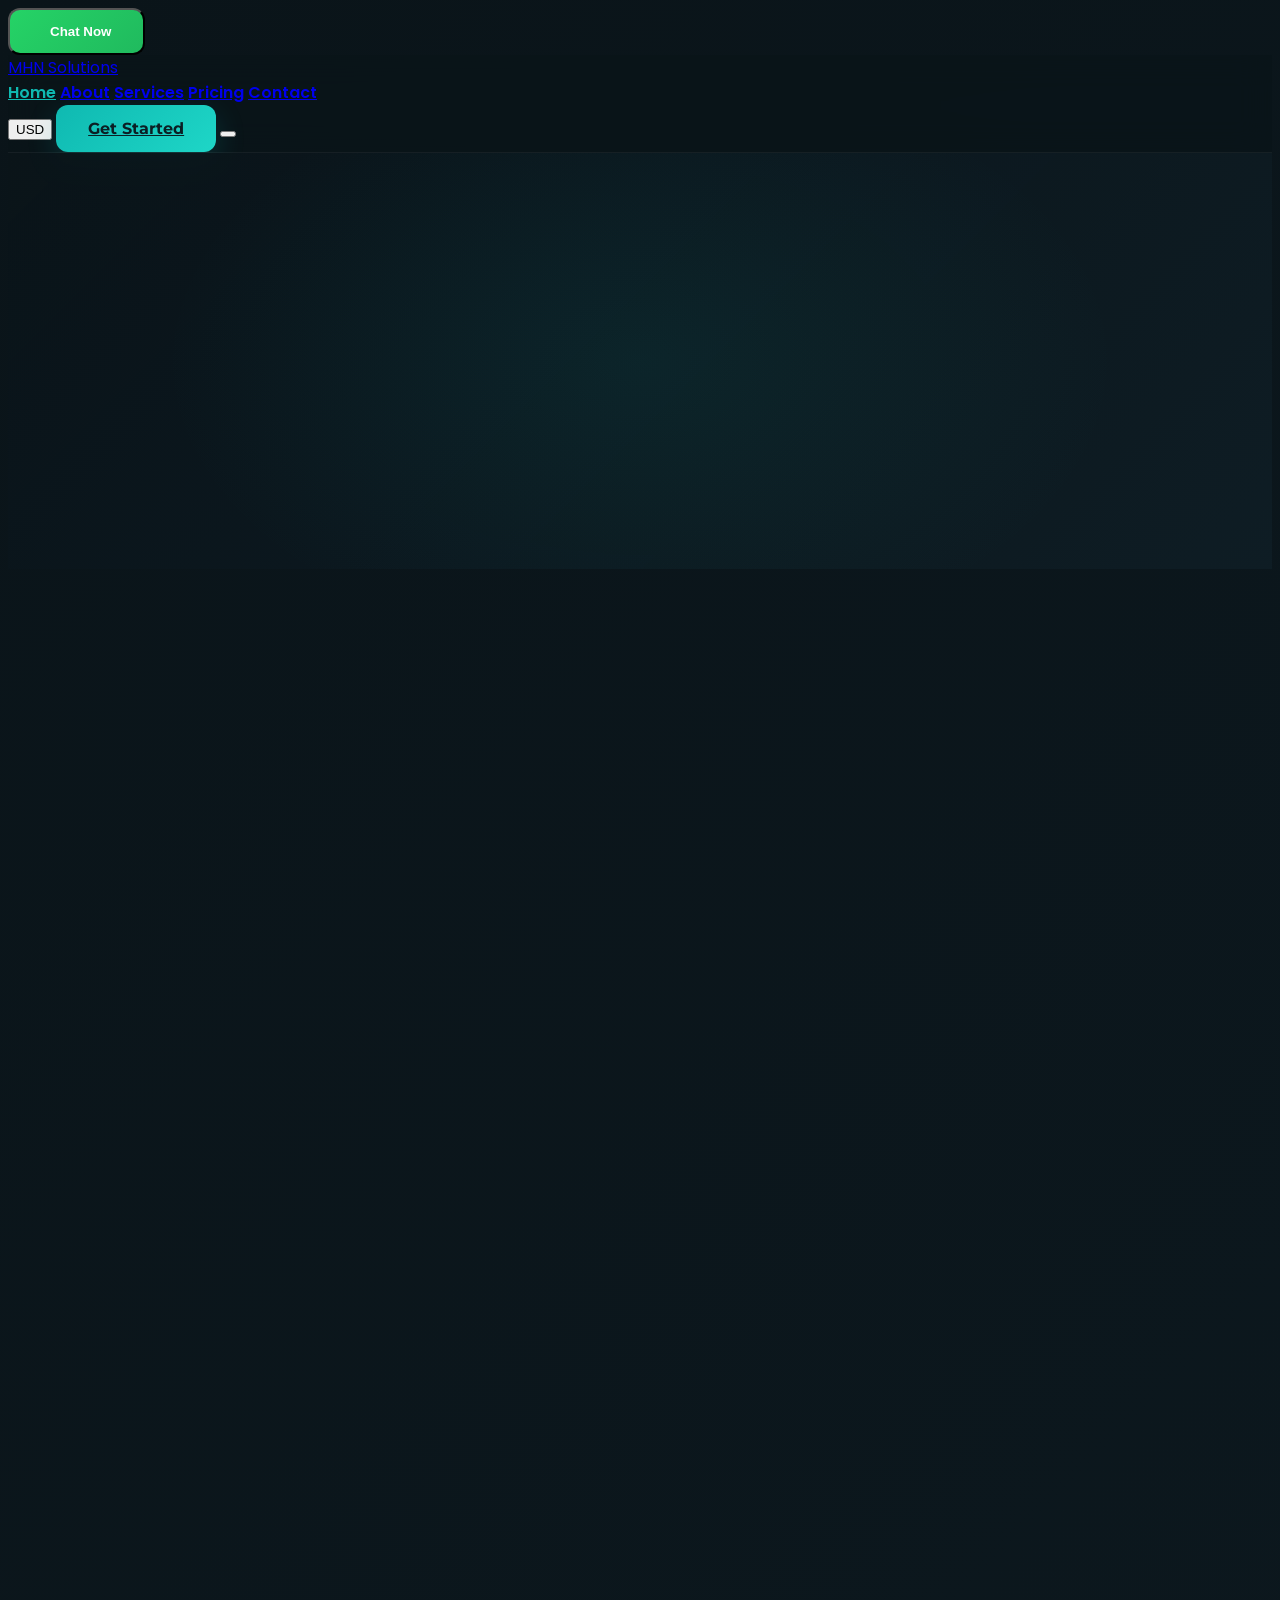
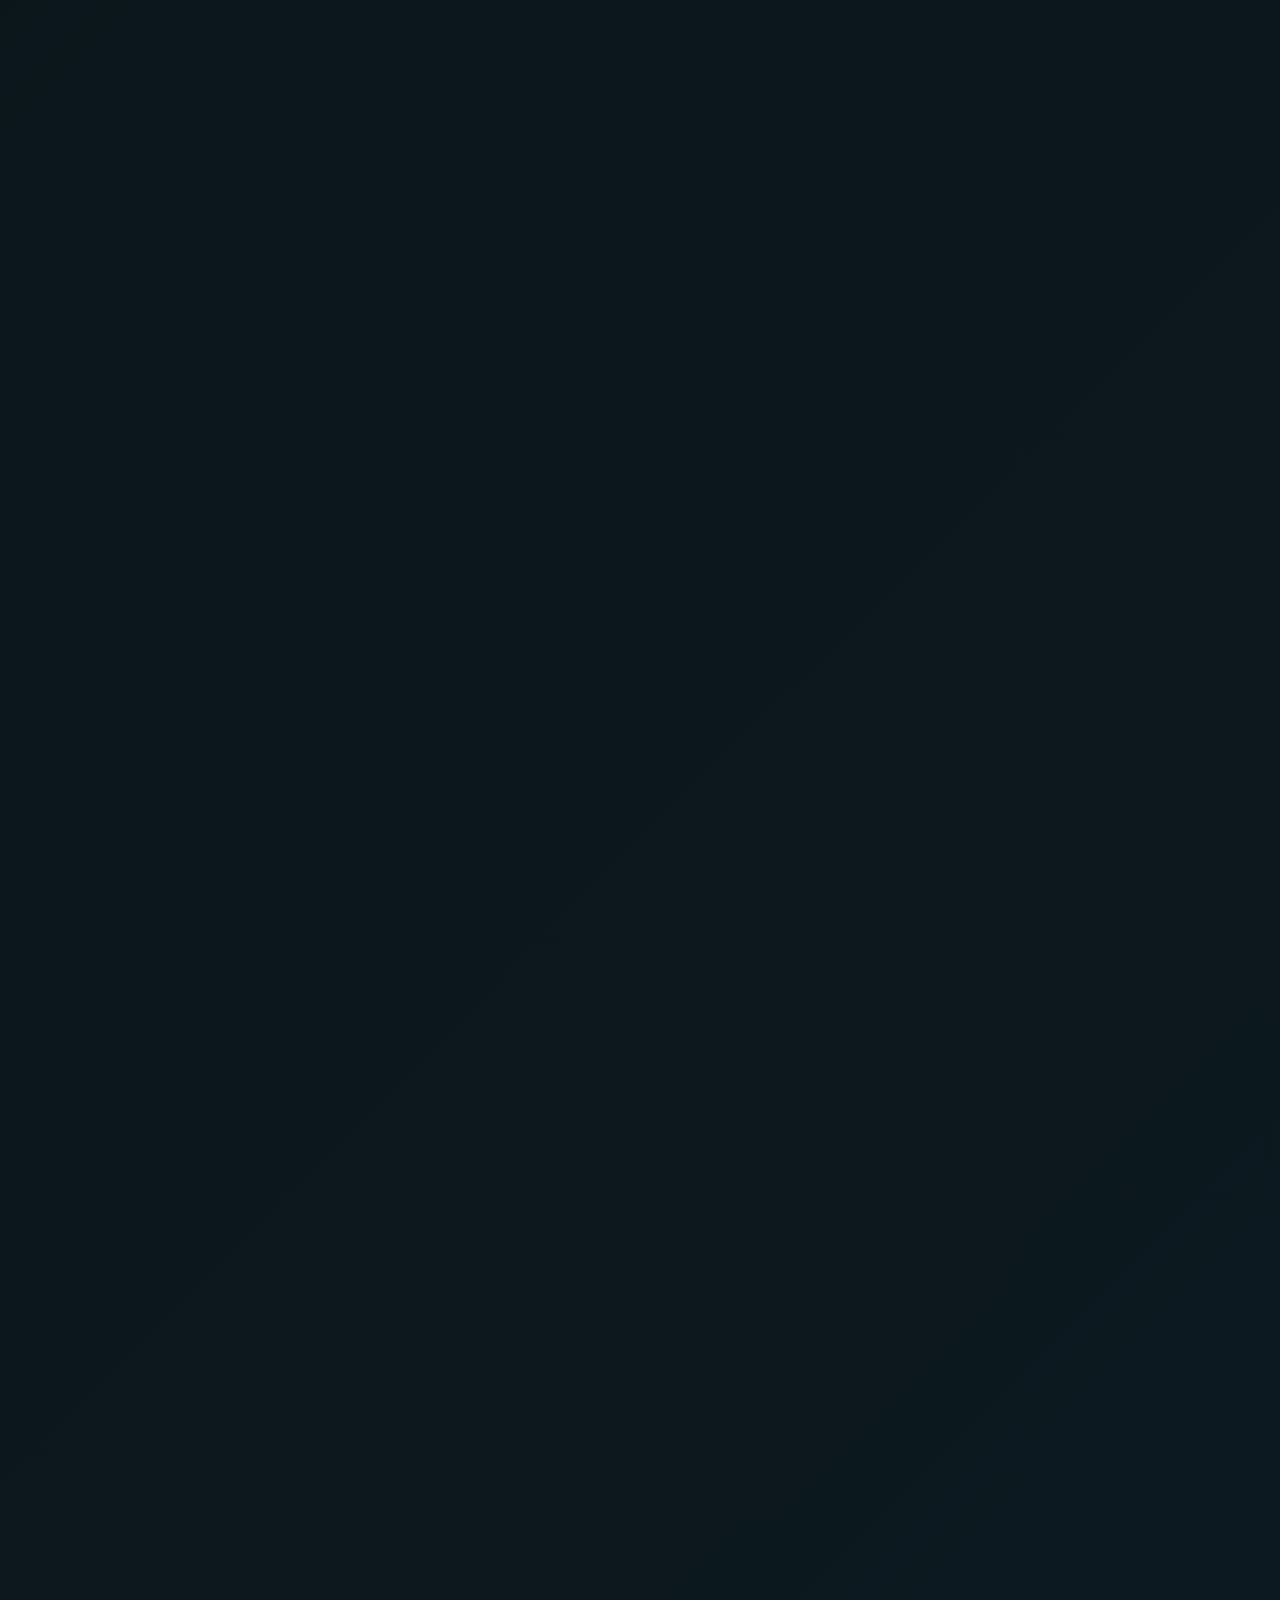
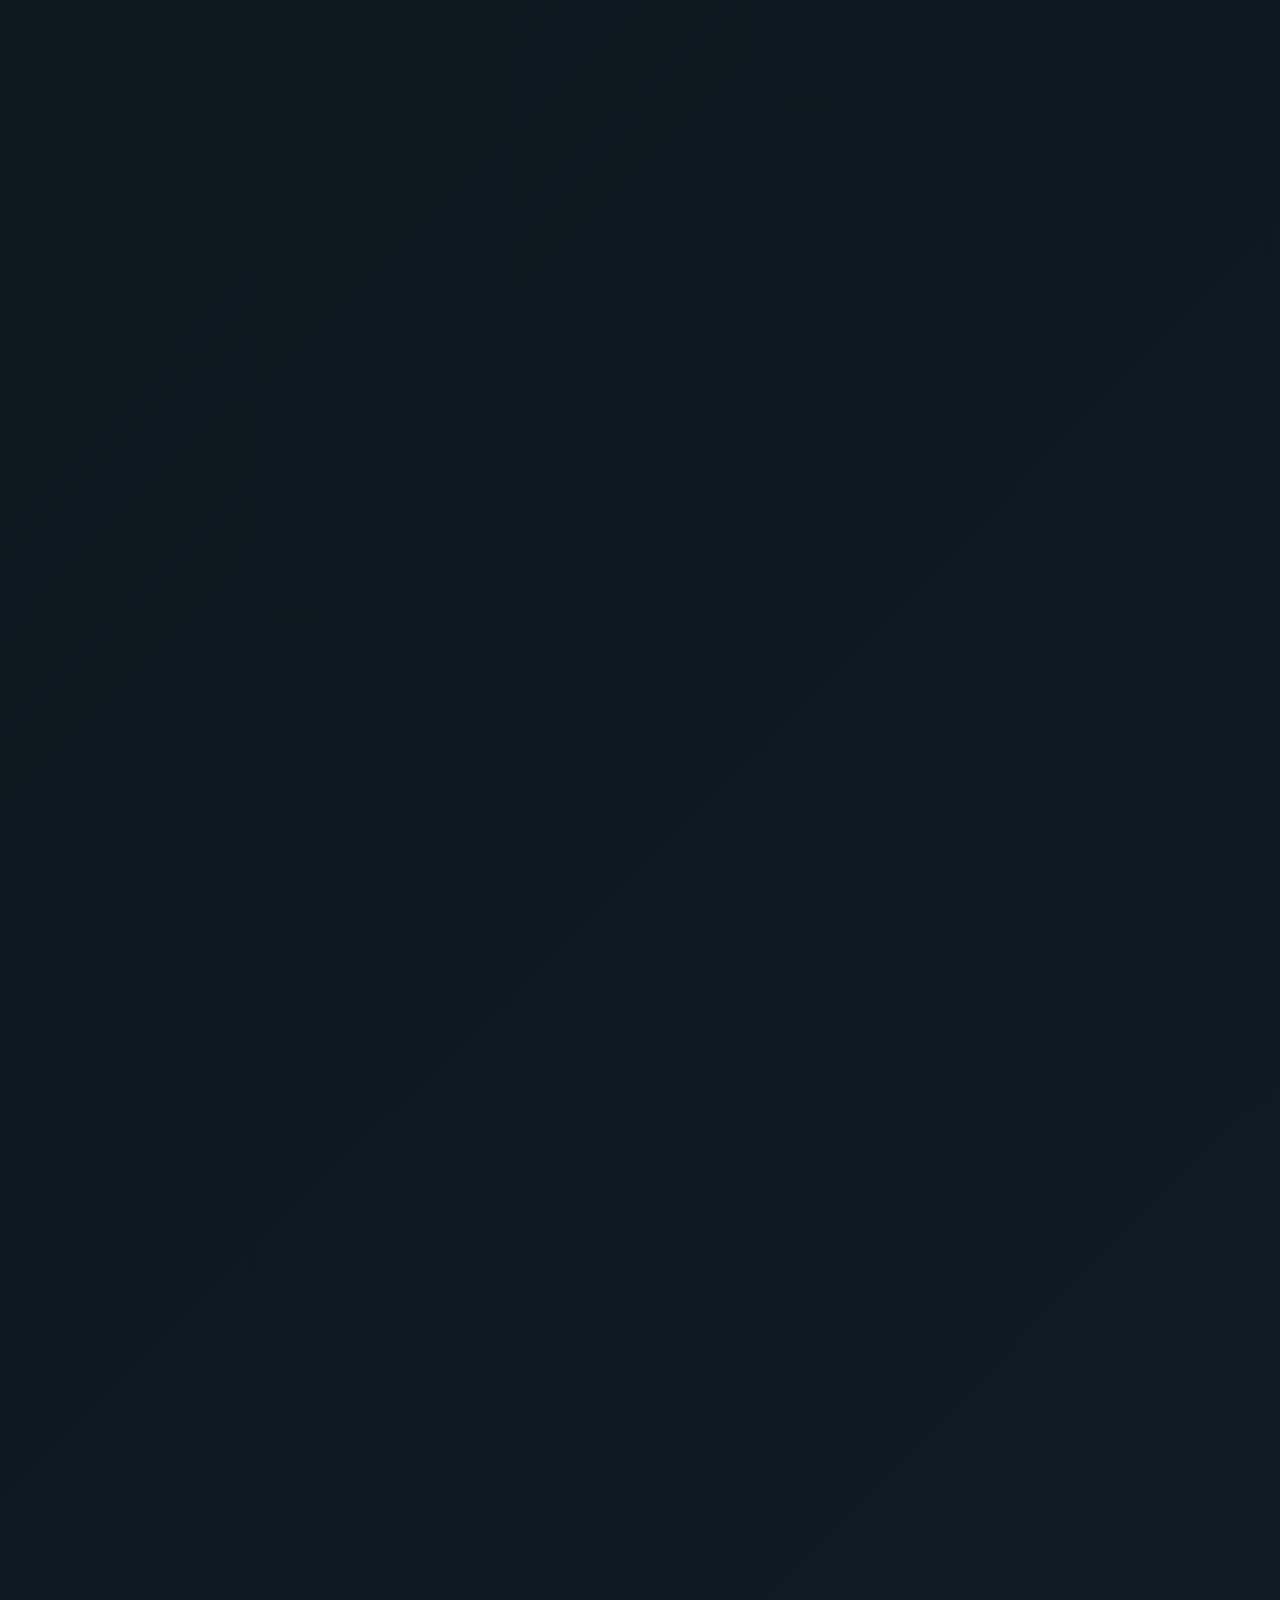
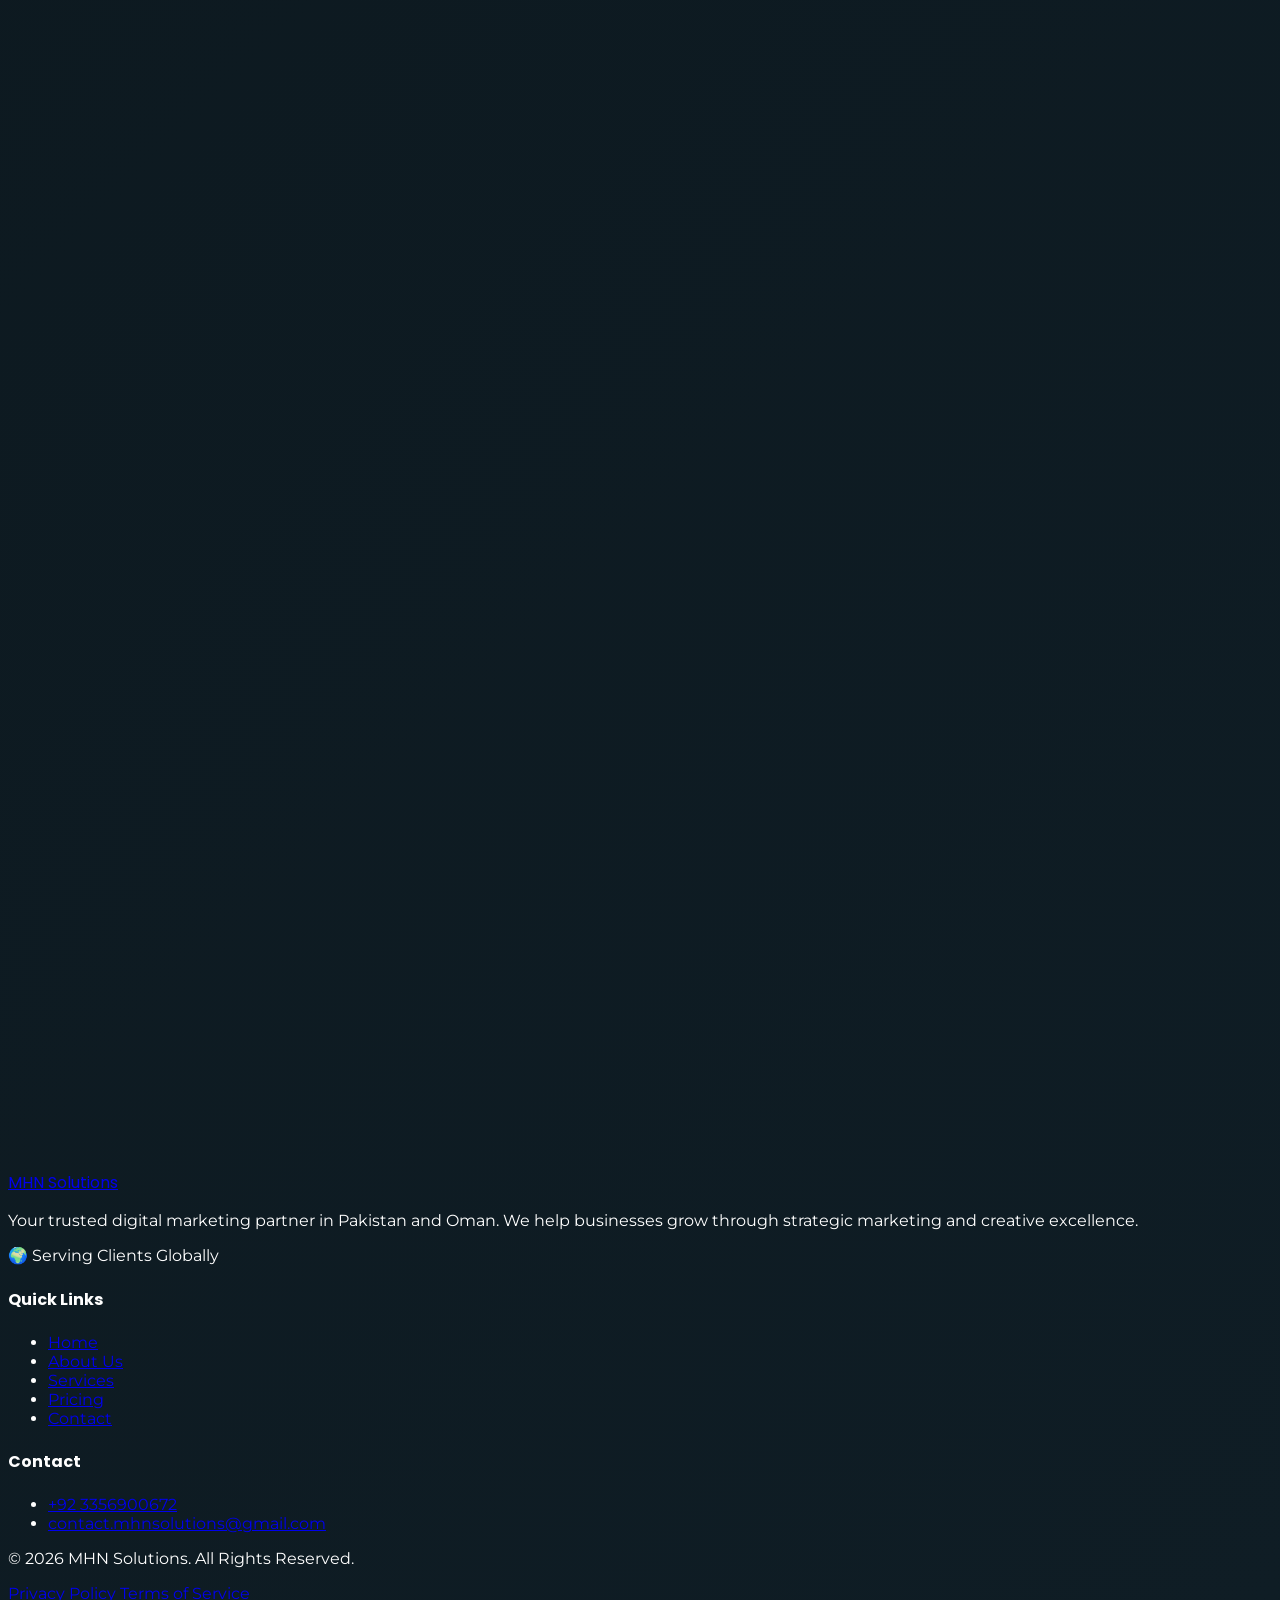
==== commit 2d4b98b1: "Update index.html" ====
--- a/index.html
+++ b/index.html
@@ -5,7 +5,6 @@
     <meta name="viewport" content="width=device-width, initial-scale=1.0">
     <title>MHN Solutions - Digital Marketing Agency | Grow Your Brand</title>
     <meta name="description" content="MHN Solutions is a modern digital marketing agency helping businesses in Pakistan & Oman grow through strategic marketing, creative design, and high-performance campaigns.">
-    <meta name="keywords" content="Digital Marketing, Pakistan, Oman, Social Media Management, Paid Ads, Branding, Video Editing">
     
     <script src="https://cdn.tailwindcss.com/3.4.17"></script>
     <script src="https://cdn.jsdelivr.net/npm/lucide@0.263.0/dist/umd/lucide.min.js"></script>
@@ -153,25 +152,25 @@
                                 <div class="icon-wrap"><i data-lucide="share-2" class="w-7 h-7 text-[#0FB9B1]"></i></div>
                                 <h3 class="font-poppins font-semibold text-xl mb-3">Social Media Management</h3>
                                 <p class="text-[#A0A0A0] text-sm leading-relaxed">Build a powerful social presence with strategic content and community engagement across all platforms.</p>
-                                <div class="mt-4"><a href="#" onclick="openWhatsApp('Hello MHN Solutions, I am interested in Social Media Management'); return false;" class="btn-secondary text-sm inline-flex items-center justify-center gap-2 w-full whitespace-nowrap"><i data-lucide="send" class="w-4 h-4"></i> Get Service </a></div>
+                                <div class="mt-4"><a href="#" onclick="openWhatsApp('Hello MHN Solutions, I am interested in Social Media Management service starting at $80/month. Please share more details.'); return false;" class="btn-secondary text-sm inline-flex items-center justify-center gap-2 w-full whitespace-nowrap"><i data-lucide="send" class="w-4 h-4"></i> Get Service </a></div>
                             </div>
                             <div class="service-card fade-in">
                                 <div class="icon-wrap"><i data-lucide="target" class="w-7 h-7 text-[#0FB9B1]"></i></div>
                                 <h3 class="font-poppins font-semibold text-xl mb-3">Paid Advertising</h3>
                                 <p class="text-[#A0A0A0] text-sm leading-relaxed">Maximize ROI with data-driven ad campaigns on Google, Facebook, Instagram, and more.</p>
-                                <div class="mt-4"><a href="#" onclick="openWhatsApp('Hello MHN Solutions, I am interested in Paid Advertising'); return false;" class="btn-secondary text-sm inline-flex items-center justify-center gap-2 w-full whitespace-nowrap"><i data-lucide="send" class="w-4 h-4"></i> Get Service </a></div>
+                                <div class="mt-4"><a href="#" onclick="openWhatsApp('Hello MHN Solutions, I am interested in Paid Advertising service starting at $120/month. Please share more details.'); return false;" class="btn-secondary text-sm inline-flex items-center justify-center gap-2 w-full whitespace-nowrap"><i data-lucide="send" class="w-4 h-4"></i> Get Service </a></div>
                             </div>
                             <div class="service-card fade-in">
                                 <div class="icon-wrap"><i data-lucide="palette" class="w-7 h-7 text-[#0FB9B1]"></i></div>
                                 <h3 class="font-poppins font-semibold text-xl mb-3">Branding & Creative Design</h3>
                                 <p class="text-[#A0A0A0] text-sm leading-relaxed">Create a memorable brand identity with stunning logos, graphics, and visual assets.</p>
-                                <div class="mt-4"><a href="#" onclick="openWhatsApp('Hello MHN Solutions, I am interested in Branding & Creative Design'); return false;" class="btn-secondary text-sm inline-flex items-center justify-center gap-2 w-full whitespace-nowrap"><i data-lucide="send" class="w-4 h-4"></i> Get Service </a></div>
+                                <div class="mt-4"><a href="#" onclick="openWhatsApp('Hello MHN Solutions, I am interested in Branding & Creative Design service ($80-$200 per project). Please share more details.'); return false;" class="btn-secondary text-sm inline-flex items-center justify-center gap-2 w-full whitespace-nowrap"><i data-lucide="send" class="w-4 h-4"></i> Get Service </a></div>
                             </div>
                             <div class="service-card fade-in">
                                 <div class="icon-wrap"><i data-lucide="video" class="w-7 h-7 text-[#0FB9B1]"></i></div>
                                 <h3 class="font-poppins font-semibold text-xl mb-3">Video Editing & Content</h3>
                                 <p class="text-[#A0A0A0] text-sm leading-relaxed">Engage your audience with professional video content that tells your brand story.</p>
-                                <div class="mt-4"><a href="#" onclick="openWhatsApp('Hello MHN Solutions, I am interested in Video Editing'); return false;" class="btn-secondary text-sm inline-flex items-center justify-center gap-2 w-full whitespace-nowrap"><i data-lucide="send" class="w-4 h-4"></i> Get Service </a></div>
+                                <div class="mt-4"><a href="#" onclick="openWhatsApp('Hello MHN Solutions, I am interested in Video Editing & Content service ($50-$120 per project). Please share more details.'); return false;" class="btn-secondary text-sm inline-flex items-center justify-center gap-2 w-full whitespace-nowrap"><i data-lucide="send" class="w-4 h-4"></i> Get Service </a></div>
                             </div>
                         </div>
                         <div class="text-center mt-12 fade-in">
@@ -196,6 +195,9 @@
                                     <i data-lucide="instagram" class="w-16 h-16 text-[#0FB9B1] mb-4 opacity-60 group-hover:opacity-100 transition-opacity"></i>
                                     <h3 class="font-poppins font-bold text-lg text-center mb-2">Social Media Campaign</h3>
                                     <p class="text-[#A0A0A0] text-sm text-center">Instagram creative series</p>
+                                    <div class="absolute inset-0 bg-black/40 opacity-0 group-hover:opacity-100 transition-all duration-300 flex items-center justify-center">
+                                        <div class="flex items-center gap-2 text-white"><i data-lucide="arrow-right" class="w-5 h-5"></i> <span>View Project</span></div>
+                                    </div>
                                 </div>
                             </div>
                             <div class="group relative overflow-hidden rounded-2xl bg-gradient-to-br from-[#0FB9B1]/10 to-[#1ED6C7]/5 border border-[#0FB9B1]/20 aspect-square cursor-pointer hover:border-[#0FB9B1]/60 transition-all duration-300 fade-in">
@@ -204,6 +206,9 @@
                                     <i data-lucide="palette" class="w-16 h-16 text-[#0FB9B1] mb-4 opacity-60 group-hover:opacity-100 transition-opacity"></i>
                                     <h3 class="font-poppins font-bold text-lg text-center mb-2">Branding Design</h3>
                                     <p class="text-[#A0A0A0] text-sm text-center">Logo & brand identity</p>
+                                    <div class="absolute inset-0 bg-black/40 opacity-0 group-hover:opacity-100 transition-all duration-300 flex items-center justify-center">
+                                        <div class="flex items-center gap-2 text-white"><i data-lucide="arrow-right" class="w-5 h-5"></i> <span>View Project</span></div>
+                                    </div>
                                 </div>
                             </div>
                             <div class="group relative overflow-hidden rounded-2xl bg-gradient-to-br from-[#0FB9B1]/10 to-[#1ED6C7]/5 border border-[#0FB9B1]/20 aspect-square cursor-pointer hover:border-[#0FB9B1]/60 transition-all duration-300 fade-in">
@@ -212,6 +217,42 @@
                                     <i data-lucide="video" class="w-16 h-16 text-[#0FB9B1] mb-4 opacity-60 group-hover:opacity-100 transition-opacity"></i>
                                     <h3 class="font-poppins font-bold text-lg text-center mb-2">Video Production</h3>
                                     <p class="text-[#A0A0A0] text-sm text-center">Professional ad video</p>
+                                    <div class="absolute inset-0 bg-black/40 opacity-0 group-hover:opacity-100 transition-all duration-300 flex items-center justify-center">
+                                        <div class="flex items-center gap-2 text-white"><i data-lucide="arrow-right" class="w-5 h-5"></i> <span>View Project</span></div>
+                                    </div>
+                                </div>
+                            </div>
+                            <div class="group relative overflow-hidden rounded-2xl bg-gradient-to-br from-[#0FB9B1]/10 to-[#1ED6C7]/5 border border-[#0FB9B1]/20 aspect-square cursor-pointer hover:border-[#0FB9B1]/60 transition-all duration-300 fade-in">
+                                <div class="absolute inset-0 bg-gradient-to-br from-[#0FB9B1] to-[#1ED6C7] opacity-0 group-hover:opacity-20 transition-opacity duration-300"></div>
+                                <div class="w-full h-full flex flex-col items-center justify-center p-6">
+                                    <i data-lucide="target" class="w-16 h-16 text-[#0FB9B1] mb-4 opacity-60 group-hover:opacity-100 transition-opacity"></i>
+                                    <h3 class="font-poppins font-bold text-lg text-center mb-2">Ad Campaign</h3>
+                                    <p class="text-[#A0A0A0] text-sm text-center">Facebook & Google Ads</p>
+                                    <div class="absolute inset-0 bg-black/40 opacity-0 group-hover:opacity-100 transition-all duration-300 flex items-center justify-center">
+                                        <div class="flex items-center gap-2 text-white"><i data-lucide="arrow-right" class="w-5 h-5"></i> <span>View Project</span></div>
+                                    </div>
+                                </div>
+                            </div>
+                            <div class="group relative overflow-hidden rounded-2xl bg-gradient-to-br from-[#0FB9B1]/10 to-[#1ED6C7]/5 border border-[#0FB9B1]/20 aspect-square cursor-pointer hover:border-[#0FB9B1]/60 transition-all duration-300 fade-in">
+                                <div class="absolute inset-0 bg-gradient-to-br from-[#0FB9B1] to-[#1ED6C7] opacity-0 group-hover:opacity-20 transition-opacity duration-300"></div>
+                                <div class="w-full h-full flex flex-col items-center justify-center p-6">
+                                    <i data-lucide="layout" class="w-16 h-16 text-[#0FB9B1] mb-4 opacity-60 group-hover:opacity-100 transition-opacity"></i>
+                                    <h3 class="font-poppins font-bold text-lg text-center mb-2">UI/UX Design</h3>
+                                    <p class="text-[#A0A0A0] text-sm text-center">Landing page design</p>
+                                    <div class="absolute inset-0 bg-black/40 opacity-0 group-hover:opacity-100 transition-all duration-300 flex items-center justify-center">
+                                        <div class="flex items-center gap-2 text-white"><i data-lucide="arrow-right" class="w-5 h-5"></i> <span>View Project</span></div>
+                                    </div>
+                                </div>
+                            </div>
+                            <div class="group relative overflow-hidden rounded-2xl bg-gradient-to-br from-[#0FB9B1]/10 to-[#1ED6C7]/5 border border-[#0FB9B1]/20 aspect-square cursor-pointer hover:border-[#0FB9B1]/60 transition-all duration-300 fade-in">
+                                <div class="absolute inset-0 bg-gradient-to-br from-[#0FB9B1] to-[#1ED6C7] opacity-0 group-hover:opacity-20 transition-opacity duration-300"></div>
+                                <div class="w-full h-full flex flex-col items-center justify-center p-6">
+                                    <i data-lucide="trending-up" class="w-16 h-16 text-[#0FB9B1] mb-4 opacity-60 group-hover:opacity-100 transition-opacity"></i>
+                                    <h3 class="font-poppins font-bold text-lg text-center mb-2">Growth Strategy</h3>
+                                    <p class="text-[#A0A0A0] text-sm text-center">Marketing analytics</p>
+                                    <div class="absolute inset-0 bg-black/40 opacity-0 group-hover:opacity-100 transition-all duration-300 flex items-center justify-center">
+                                        <div class="flex items-center gap-2 text-white"><i data-lucide="arrow-right" class="w-5 h-5"></i> <span>View Project</span></div>
+                                    </div>
                                 </div>
                             </div>
                         </div>
@@ -227,6 +268,7 @@
                                 <span class="text-[#0FB9B1] font-semibold text-sm uppercase tracking-wider">About Us</span>
                                 <h2 class="font-poppins font-bold text-3xl md:text-4xl mt-3 mb-6">Your Growth Partner in Digital Marketing</h2>
                                 <p class="text-[#A0A0A0] mb-6 leading-relaxed">MHN Solutions is a results-driven digital marketing agency serving businesses in Pakistan and Oman. We combine creativity with data-driven strategies to help brands achieve remarkable growth.</p>
+                                <p class="text-[#A0A0A0] mb-8 leading-relaxed">Our team of experts specializes in social media management, paid advertising, branding, and content creation. We don't just deliver services – we deliver results that matter to your business.</p>
                                 <div class="flex flex-wrap gap-6 mb-8">
                                     <div class="flex items-center gap-2"><i data-lucide="check-circle" class="w-5 h-5 text-[#0FB9B1]"></i> <span class="text-sm">Results-Driven</span></div>
                                     <div class="flex items-center gap-2"><i data-lucide="check-circle" class="w-5 h-5 text-[#0FB9B1]"></i> <span class="text-sm">Expert Team</span></div>
@@ -271,7 +313,7 @@
                         <div class="text-center mb-16 fade-in">
                             <span class="text-[#0FB9B1] font-semibold text-sm uppercase tracking-wider">Pricing</span>
                             <h2 class="font-poppins font-bold text-3xl md:text-4xl mt-3">Simple, Transparent Pricing</h2>
-                            <p class="text-[#A0A0A0] max-w-2xl mx-auto mt-4">Choose the perfect plan for your business needs.</p>
+                            <p class="text-[#A0A0A0] max-w-2xl mx-auto mt-4">Choose the perfect plan for your business needs. All plans include dedicated support.</p>
                         </div>
                         <div class="grid md:grid-cols-3 gap-8 max-w-5xl mx-auto">
                             <div class="pricing-card fade-in flex flex-col">
@@ -279,13 +321,15 @@
                                 <p class="text-[#A0A0A0] text-sm mb-6">Perfect for small businesses</p>
                                 <div class="mb-6 text-4xl font-poppins font-bold text-white">
                                     <span class="currency-symbol">$</span><span class="price-val" data-usd="80" data-pkr="22400">80</span>
-                                    <span class="text-[#A0A0A0] text-lg font-normal">/mo</span>
+                                    <span class="text-[#A0A0A0] text-lg font-normal">-$120/mo</span>
                                 </div>
                                 <ul class="space-y-3 mb-8 flex-1">
-                                    <li class="flex items-center gap-3 text-sm"><i data-lucide="check" class="w-4 h-4 text-[#0FB9B1]"></i> Basic marketing</li>
-                                    <li class="flex items-center gap-3 text-sm"><i data-lucide="check" class="w-4 h-4 text-[#0FB9B1]"></i> 5 social posts</li>
+                                    <li class="flex items-center gap-3 text-sm"><i data-lucide="check" class="w-4 h-4 text-[#0FB9B1]"></i> Basic marketing support</li>
+                                    <li class="flex items-center gap-3 text-sm"><i data-lucide="check" class="w-4 h-4 text-[#0FB9B1]"></i> 5 social media posts</li>
+                                    <li class="flex items-center gap-3 text-sm"><i data-lucide="check" class="w-4 h-4 text-[#0FB9B1]"></i> Basic editing</li>
+                                    <li class="flex items-center gap-3 text-sm"><i data-lucide="check" class="w-4 h-4 text-[#0FB9B1]"></i> Email support</li>
                                 </ul>
-                                <a href="#" onclick="openWhatsApp('I am interested in the Starter Plan.'); return false;" class="btn-primary inline-flex items-center justify-center gap-2 w-full whitespace-nowrap mt-auto">
+                                <a href="#" onclick="openWhatsApp('Starter Plan - $80-$120/month'); return false;" class="btn-primary inline-flex items-center justify-center gap-2 w-full whitespace-nowrap mt-auto">
                                     <i data-lucide="send" class="w-5 h-5"></i> Get Started
                                 </a>
                             </div>
@@ -295,13 +339,15 @@
                                 <p class="text-[#A0A0A0] text-sm mb-6">For growing businesses</p>
                                 <div class="mb-6 text-4xl font-poppins font-bold text-white">
                                     <span class="currency-symbol">$</span><span class="price-val" data-usd="150" data-pkr="42000">150</span>
-                                    <span class="text-[#A0A0A0] text-lg font-normal">/mo</span>
+                                    <span class="text-[#A0A0A0] text-lg font-normal">-$220/mo</span>
                                 </div>
                                 <ul class="space-y-3 mb-8 flex-1">
                                     <li class="flex items-center gap-3 text-sm"><i data-lucide="check" class="w-4 h-4 text-[#0FB9B1]"></i> Social media management</li>
                                     <li class="flex items-center gap-3 text-sm"><i data-lucide="check" class="w-4 h-4 text-[#0FB9B1]"></i> 10 posts per month</li>
+                                    <li class="flex items-center gap-3 text-sm"><i data-lucide="check" class="w-4 h-4 text-[#0FB9B1]"></i> Ad campaign setup</li>
+                                    <li class="flex items-center gap-3 text-sm"><i data-lucide="check" class="w-4 h-4 text-[#0FB9B1]"></i> Video editing support</li>
                                 </ul>
-                                <a href="#" onclick="openWhatsApp('I am interested in the Growth Plan.'); return false;" class="btn-primary inline-flex items-center justify-center gap-2 w-full whitespace-nowrap mt-auto">
+                                <a href="#" onclick="openWhatsApp('Growth Plan - $150-$220/month'); return false;" class="btn-primary inline-flex items-center justify-center gap-2 w-full whitespace-nowrap mt-auto">
                                     <i data-lucide="send" class="w-5 h-5"></i> Get Started
                                 </a>
                             </div>
@@ -310,13 +356,15 @@
                                 <p class="text-[#A0A0A0] text-sm mb-6">For established businesses</p>
                                 <div class="mb-6 text-4xl font-poppins font-bold text-white">
                                     <span class="currency-symbol">$</span><span class="price-val" data-usd="350" data-pkr="98000">350</span>
-                                    <span class="text-[#A0A0A0] text-lg font-normal">/mo</span>
+                                    <span class="text-[#A0A0A0] text-lg font-normal">+/mo</span>
                                 </div>
                                 <ul class="space-y-3 mb-8 flex-1">
                                     <li class="flex items-center gap-3 text-sm"><i data-lucide="check" class="w-4 h-4 text-[#0FB9B1]"></i> Full marketing strategy</li>
+                                    <li class="flex items-center gap-3 text-sm"><i data-lucide="check" class="w-4 h-4 text-[#0FB9B1]"></i> Unlimited creative support</li>
                                     <li class="flex items-center gap-3 text-sm"><i data-lucide="check" class="w-4 h-4 text-[#0FB9B1]"></i> Ads management</li>
+                                    <li class="flex items-center gap-3 text-sm"><i data-lucide="check" class="w-4 h-4 text-[#0FB9B1]"></i> Priority support</li>
                                 </ul>
-                                <a href="#" onclick="openWhatsApp('I am interested in the Premium Plan.'); return false;" class="btn-primary inline-flex items-center justify-center gap-2 w-full whitespace-nowrap mt-auto">
+                                <a href="#" onclick="openWhatsApp('Premium Plan - $350+/month'); return false;" class="btn-primary inline-flex items-center justify-center gap-2 w-full whitespace-nowrap mt-auto">
                                     <i data-lucide="send" class="w-5 h-5"></i> Get Started
                                 </a>
                             </div>
@@ -331,6 +379,7 @@
                         <div class="text-center mb-16 fade-in">
                             <span class="text-[#0FB9B1] font-semibold text-sm uppercase tracking-wider">Testimonials</span>
                             <h2 class="font-poppins font-bold text-3xl md:text-4xl mt-3">What Our Clients Say</h2>
+                            <p class="text-[#A0A0A0] max-w-2xl mx-auto mt-4">Don't just take our word for it – hear from some of our satisfied clients.</p>
                         </div>
                         <div class="grid md:grid-cols-3 gap-8">
                             <div class="testimonial-card fade-in">
@@ -380,21 +429,50 @@
                         <div class="text-center mb-16 fade-in">
                             <span class="text-[#0FB9B1] font-semibold text-sm uppercase tracking-wider">FAQ</span>
                             <h2 class="font-poppins font-bold text-3xl md:text-4xl mt-3">Frequently Asked Questions</h2>
+                            <p class="text-[#A0A0A0] max-w-2xl mx-auto mt-4">Find answers to common questions about our services and how we work.</p>
                         </div>
                         <div class="space-y-4">
                             <div class="service-card fade-in cursor-pointer group" onclick="toggleFAQ(this)">
                                 <div class="flex items-center justify-between">
-                                    <h3 class="font-poppins font-semibold text-lg">How long does it take to start a campaign?</h3>
+                                    <h3 class="font-poppins font-semibold text-lg">How long does it take to start a marketing campaign?</h3>
                                     <i data-lucide="chevron-down" class="w-6 h-6 text-[#0FB9B1] transition-transform duration-300 group-hover:rotate-180"></i>
                                 </div>
-                                <p class="text-[#A0A0A0] mt-4 max-h-0 overflow-hidden transition-all duration-300">We can start your marketing campaign within 2-3 days of signing an agreement.</p>
+                                <p class="text-[#A0A0A0] mt-4 max-h-0 overflow-hidden transition-all duration-300">We can start your marketing campaign within 2-3 days of signing an agreement. Our team will conduct an initial consultation, understand your goals, and create a customized strategy tailored to your business needs.</p>
                             </div>
                             <div class="service-card fade-in cursor-pointer group" onclick="toggleFAQ(this)">
                                 <div class="flex items-center justify-between">
                                     <h3 class="font-poppins font-semibold text-lg">Do you work with international clients?</h3>
                                     <i data-lucide="chevron-down" class="w-6 h-6 text-[#0FB9B1] transition-transform duration-300 group-hover:rotate-180"></i>
                                 </div>
-                                <p class="text-[#A0A0A0] mt-4 max-h-0 overflow-hidden transition-all duration-300">Yes! We serve clients worldwide, with a strong focus on Pakistan and Oman.</p>
+                                <p class="text-[#A0A0A0] mt-4 max-h-0 overflow-hidden transition-all duration-300">Yes! We serve clients worldwide. While we're based in Pakistan and Oman, we work with businesses globally. Our team is experienced in different markets, cultures, and digital landscapes across multiple regions.</p>
+                            </div>
+                            <div class="service-card fade-in cursor-pointer group" onclick="toggleFAQ(this)">
+                                <div class="flex items-center justify-between">
+                                    <h3 class="font-poppins font-semibold text-lg">What industries do you work with?</h3>
+                                    <i data-lucide="chevron-down" class="w-6 h-6 text-[#0FB9B1] transition-transform duration-300 group-hover:rotate-180"></i>
+                                </div>
+                                <p class="text-[#A0A0A0] mt-4 max-h-0 overflow-hidden transition-all duration-300">We work with diverse industries including e-commerce, SaaS, real estate, healthcare, education, fintech, retail, hospitality, and more. Our flexible approach allows us to serve any industry effectively.</p>
+                            </div>
+                            <div class="service-card fade-in cursor-pointer group" onclick="toggleFAQ(this)">
+                                <div class="flex items-center justify-between">
+                                    <h3 class="font-poppins font-semibold text-lg">How do payments work?</h3>
+                                    <i data-lucide="chevron-down" class="w-6 h-6 text-[#0FB9B1] transition-transform duration-300 group-hover:rotate-180"></i>
+                                </div>
+                                <p class="text-[#A0A0A0] mt-4 max-h-0 overflow-hidden transition-all duration-300">We offer flexible payment options including monthly subscriptions, project-based pricing, and custom packages. Payments can be made via bank transfer, online payment gateways, or other methods. We'll discuss the best option for your business during our consultation.</p>
+                            </div>
+                            <div class="service-card fade-in cursor-pointer group" onclick="toggleFAQ(this)">
+                                <div class="flex items-center justify-between">
+                                    <h3 class="font-poppins font-semibold text-lg">Can you guarantee results?</h3>
+                                    <i data-lucide="chevron-down" class="w-6 h-6 text-[#0FB9B1] transition-transform duration-300 group-hover:rotate-180"></i>
+                                </div>
+                                <p class="text-[#A0A0A0] mt-4 max-h-0 overflow-hidden transition-all duration-300">While we can't guarantee specific results due to market variables, we focus on data-driven strategies designed to maximize ROI. Our track record shows a 300% average ROI increase for clients. We use transparent reporting and regular updates to track progress.</p>
+                            </div>
+                            <div class="service-card fade-in cursor-pointer group" onclick="toggleFAQ(this)">
+                                <div class="flex items-center justify-between">
+                                    <h3 class="font-poppins font-semibold text-lg">Do you provide reporting and analytics?</h3>
+                                    <i data-lucide="chevron-down" class="w-6 h-6 text-[#0FB9B1] transition-transform duration-300 group-hover:rotate-180"></i>
+                                </div>
+                                <p class="text-[#A0A0A0] mt-4 max-h-0 overflow-hidden transition-all duration-300">Absolutely! We provide comprehensive monthly reports with detailed analytics, performance metrics, and insights. You'll have access to dashboards showing campaign performance, engagement metrics, conversions, and recommendations for optimization.</p>
                             </div>
                         </div>
                     </div>
@@ -405,7 +483,7 @@
                     <div class="max-w-4xl mx-auto px-6 text-center relative z-10">
                         <div class="fade-in">
                             <h2 class="font-poppins font-bold text-3xl md:text-4xl lg:text-5xl mb-6">Ready to Grow Your Business?</h2>
-                            <p class="text-[#A0A0A0] text-lg mb-10 max-w-2xl mx-auto">Let's discuss how we can help you achieve your marketing goals.</p>
+                            <p class="text-[#A0A0A0] text-lg mb-10 max-w-2xl mx-auto">Let's discuss how we can help you achieve your marketing goals. Get in touch with our team today.</p>
                             <a href="#" onclick="navigateTo('contact'); return false;" class="btn-primary inline-flex items-center justify-center whitespace-nowrap text-lg px-10 py-4">Contact Us Now</a>
                         </div>
                     </div>
@@ -418,18 +496,18 @@
                         <div class="text-center mb-20 fade-in">
                             <span class="text-[#0FB9B1] font-semibold text-sm uppercase tracking-wider">About Us</span>
                             <h1 class="font-poppins font-bold text-4xl md:text-5xl mt-3 mb-6">Who We Are</h1>
-                            <p class="text-[#A0A0A0] max-w-3xl mx-auto text-lg leading-relaxed">MHN Solutions is a modern digital marketing agency helping businesses grow through strategic marketing, creative branding, and high-performance digital content.</p>
+                            <p class="text-[#A0A0A0] max-w-3xl mx-auto text-lg leading-relaxed">MHN Solutions is a modern digital marketing agency helping businesses grow through strategic marketing, creative branding, and high-performance digital content. We work with startups and growing brands to improve their online visibility, engagement, and conversions.</p>
                         </div>
                         <div class="grid md:grid-cols-2 gap-12 mb-20 fade-in">
                             <div class="service-card">
                                 <div class="icon-wrap mb-6"><i data-lucide="target" class="w-7 h-7 text-[#0FB9B1]"></i></div>
                                 <h3 class="font-poppins font-bold text-2xl mb-4">Our Mission</h3>
-                                <p class="text-[#A0A0A0] leading-relaxed">To help businesses scale with smart digital marketing strategies, creative design, and results-driven campaigns that deliver measurable growth.</p>
+                                <p class="text-[#A0A0A0] leading-relaxed">Our mission is to help businesses scale with smart digital marketing strategies, creative design, and results-driven campaigns that deliver measurable growth and lasting impact.</p>
                             </div>
                             <div class="service-card">
                                 <div class="icon-wrap mb-6"><i data-lucide="compass" class="w-7 h-7 text-[#0FB9B1]"></i></div>
                                 <h3 class="font-poppins font-bold text-2xl mb-4">Our Vision</h3>
-                                <p class="text-[#A0A0A0] leading-relaxed">To become a trusted global marketing partner for startups and businesses looking to grow in the digital world, known for innovation and exceptional results.</p>
+                                <p class="text-[#A0A0A0] leading-relaxed">Our vision is to become a trusted global marketing partner for startups and businesses looking to grow in the digital world, known for innovation and exceptional results.</p>
                             </div>
                         </div>
                         <div class="mb-20 fade-in">
@@ -437,23 +515,24 @@
                             <div class="grid md:grid-cols-3 gap-8">
                                 <div class="service-card">
                                     <div class="icon-wrap mb-6"><i data-lucide="chart-line" class="w-7 h-7 text-[#0FB9B1]"></i></div>
-                                    <h3 class="font-poppins font-semibold text-xl mb-3">Strategic Approach</h3>
-                                    <p class="text-[#A0A0A0] text-sm leading-relaxed">We create data-driven marketing strategies that focus on real growth, delivering tailored solutions for success.</p>
+                                    <h3 class="font-poppins font-semibold text-xl mb-3">Strategic Marketing Approach</h3>
+                                    <p class="text-[#A0A0A0] text-sm leading-relaxed">We create data-driven marketing strategies that focus on real growth, understanding your business goals and delivering tailored solutions for success.</p>
                                 </div>
                                 <div class="service-card">
                                     <div class="icon-wrap mb-6"><i data-lucide="palette" class="w-7 h-7 text-[#0FB9B1]"></i></div>
-                                    <h3 class="font-poppins font-semibold text-xl mb-3">Creative Design</h3>
-                                    <p class="text-[#A0A0A0] text-sm leading-relaxed">We design modern branding and engaging content that captures attention and stands out in a competitive market.</p>
+                                    <h3 class="font-poppins font-semibold text-xl mb-3">Creative Design & Content</h3>
+                                    <p class="text-[#A0A0A0] text-sm leading-relaxed">We design modern branding and engaging content that captures attention, resonates with your audience, and stands out in a competitive market.</p>
                                 </div>
                                 <div class="service-card">
                                     <div class="icon-wrap mb-6"><i data-lucide="trending-up" class="w-7 h-7 text-[#0FB9B1]"></i></div>
-                                    <h3 class="font-poppins font-semibold text-xl mb-3">Results-Driven</h3>
-                                    <p class="text-[#A0A0A0] text-sm leading-relaxed">We focus on performance, conversions, and measurable results, ensuring every campaign delivers ROI.</p>
+                                    <h3 class="font-poppins font-semibold text-xl mb-3">Results-Driven Campaigns</h3>
+                                    <p class="text-[#A0A0A0] text-sm leading-relaxed">We focus on performance, conversions, and measurable results, ensuring every campaign delivers ROI and contributes to your business objectives.</p>
                                 </div>
                             </div>
                         </div>
                         <div class="service-card bg-gradient-to-r from-[#0FB9B1]/10 to-[#1ED6C7]/10 border border-[#0FB9B1]/30 fade-in text-center py-8">
                             <h3 class="font-poppins font-bold text-2xl md:text-3xl mb-4">Ready to Grow Your Business?</h3>
+                            <p class="text-[#A0A0A0] max-w-2xl mx-auto mb-8">Let's work together to take your business to the next level with our proven digital marketing strategies.</p>
                             <a href="#" onclick="navigateTo('contact'); return false;" class="btn-primary inline-flex items-center justify-center whitespace-nowrap mt-4">Contact Us</a>
                         </div>
                     </div>
@@ -466,6 +545,7 @@
                         <div class="text-center mb-16 fade-in">
                             <span class="text-[#0FB9B1] font-semibold text-sm uppercase tracking-wider">Our Services</span>
                             <h1 class="font-poppins font-bold text-4xl md:text-5xl mt-3">What We Offer</h1>
+                            <p class="text-[#A0A0A0] max-w-2xl mx-auto mt-4">Comprehensive digital marketing solutions tailored for businesses in Pakistan and Oman.</p>
                         </div>
                         <div class="grid md:grid-cols-2 gap-8 mb-20">
                             <div class="service-card fade-in">
@@ -476,6 +556,8 @@
                                         <p class="text-[#A0A0A0] mb-4 leading-relaxed">Build a powerful social presence that engages your audience and drives growth across all major platforms.</p>
                                         <ul class="space-y-2 mb-6">
                                             <li class="flex items-center gap-2 text-sm text-[#A0A0A0]"><i data-lucide="check" class="w-4 h-4 text-[#0FB9B1]"></i> Content planning</li>
+                                            <li class="flex items-center gap-2 text-sm text-[#A0A0A0]"><i data-lucide="check" class="w-4 h-4 text-[#0FB9B1]"></i> Post design</li>
+                                            <li class="flex items-center gap-2 text-sm text-[#A0A0A0]"><i data-lucide="check" class="w-4 h-4 text-[#0FB9B1]"></i> Page management</li>
                                             <li class="flex items-center gap-2 text-sm text-[#A0A0A0]"><i data-lucide="check" class="w-4 h-4 text-[#0FB9B1]"></i> Engagement growth</li>
                                         </ul>
                                         <a href="#" onclick="openWhatsApp('Interested in Social Media Management'); return false;" class="btn-secondary w-full inline-flex items-center justify-center whitespace-nowrap text-sm">Get Started</a>
@@ -490,9 +572,43 @@
                                         <p class="text-[#A0A0A0] mb-4 leading-relaxed">Maximize your ROI with data-driven advertising campaigns across Google, Meta, and more.</p>
                                         <ul class="space-y-2 mb-6">
                                             <li class="flex items-center gap-2 text-sm text-[#A0A0A0]"><i data-lucide="check" class="w-4 h-4 text-[#0FB9B1]"></i> Facebook & Instagram ads</li>
+                                            <li class="flex items-center gap-2 text-sm text-[#A0A0A0]"><i data-lucide="check" class="w-4 h-4 text-[#0FB9B1]"></i> Google Ads campaigns</li>
                                             <li class="flex items-center gap-2 text-sm text-[#A0A0A0]"><i data-lucide="check" class="w-4 h-4 text-[#0FB9B1]"></i> Conversion tracking</li>
+                                            <li class="flex items-center gap-2 text-sm text-[#A0A0A0]"><i data-lucide="check" class="w-4 h-4 text-[#0FB9B1]"></i> Campaign optimization</li>
                                         </ul>
                                         <a href="#" onclick="openWhatsApp('Interested in Paid Advertising'); return false;" class="btn-secondary w-full inline-flex items-center justify-center whitespace-nowrap text-sm">Get Started</a>
+                                    </div>
+                                </div>
+                            </div>
+                            <div class="service-card fade-in">
+                                <div class="flex items-start gap-5">
+                                    <div class="icon-wrap flex-shrink-0"><i data-lucide="palette" class="w-7 h-7 text-[#0FB9B1]"></i></div>
+                                    <div class="w-full">
+                                        <h3 class="font-poppins font-semibold text-xl mb-3">Branding & Creative Design</h3>
+                                        <p class="text-[#A0A0A0] mb-4 leading-relaxed">Create a memorable brand identity that stands out and resonates with your target audience.</p>
+                                        <ul class="space-y-2 mb-6">
+                                            <li class="flex items-center gap-2 text-sm text-[#A0A0A0]"><i data-lucide="check" class="w-4 h-4 text-[#0FB9B1]"></i> Logo design</li>
+                                            <li class="flex items-center gap-2 text-sm text-[#A0A0A0]"><i data-lucide="check" class="w-4 h-4 text-[#0FB9B1]"></i> Brand identity</li>
+                                            <li class="flex items-center gap-2 text-sm text-[#A0A0A0]"><i data-lucide="check" class="w-4 h-4 text-[#0FB9B1]"></i> Social media creatives</li>
+                                            <li class="flex items-center gap-2 text-sm text-[#A0A0A0]"><i data-lucide="check" class="w-4 h-4 text-[#0FB9B1]"></i> Marketing graphics</li>
+                                        </ul>
+                                        <a href="#" onclick="openWhatsApp('Interested in Branding'); return false;" class="btn-secondary w-full inline-flex items-center justify-center whitespace-nowrap text-sm">Get Started</a>
+                                    </div>
+                                </div>
+                            </div>
+                            <div class="service-card fade-in">
+                                <div class="flex items-start gap-5">
+                                    <div class="icon-wrap flex-shrink-0"><i data-lucide="video" class="w-7 h-7 text-[#0FB9B1]"></i></div>
+                                    <div class="w-full">
+                                        <h3 class="font-poppins font-semibold text-xl mb-3">Video Editing & Content Creation</h3>
+                                        <p class="text-[#A0A0A0] mb-4 leading-relaxed">Engage your audience with professional video content that tells your brand story effectively.</p>
+                                        <ul class="space-y-2 mb-6">
+                                            <li class="flex items-center gap-2 text-sm text-[#A0A0A0]"><i data-lucide="check" class="w-4 h-4 text-[#0FB9B1]"></i> Short-form video editing</li>
+                                            <li class="flex items-center gap-2 text-sm text-[#A0A0A0]"><i data-lucide="check" class="w-4 h-4 text-[#0FB9B1]"></i> Promotional ads</li>
+                                            <li class="flex items-center gap-2 text-sm text-[#A0A0A0]"><i data-lucide="check" class="w-4 h-4 text-[#0FB9B1]"></i> Social media reels</li>
+                                            <li class="flex items-center gap-2 text-sm text-[#A0A0A0]"><i data-lucide="check" class="w-4 h-4 text-[#0FB9B1]"></i> Brand video content</li>
+                                        </ul>
+                                        <a href="#" onclick="openWhatsApp('Interested in Video Editing'); return false;" class="btn-secondary w-full inline-flex items-center justify-center whitespace-nowrap text-sm">Get Started</a>
                                     </div>
                                 </div>
                             </div>
@@ -511,8 +627,8 @@
                                 </div>
                                 <div class="pricing-card text-center !p-6 flex flex-col justify-between h-full">
                                     <div>
-                                        <h4 class="font-poppins font-semibold text-lg mb-2">Video Editing</h4>
-                                        <p class="text-[#0FB9B1] font-bold text-3xl mb-1"><span class="currency-symbol">$</span><span class="price-val" data-usd="50" data-pkr="14000">50</span></p>
+                                        <h4 class="font-poppins font-semibold text-lg mb-2">Video Editing Package</h4>
+                                        <p class="text-[#0FB9B1] font-bold text-3xl mb-1"><span class="currency-symbol">$</span><span class="price-val" data-usd="50" data-pkr="14000">50</span>-$120</p>
                                         <p class="text-[#A0A0A0] text-sm mb-6">per project</p>
                                     </div>
                                     <a href="#" onclick="openWhatsApp('I want Video Editing'); return false;" class="btn-primary inline-flex items-center justify-center gap-2 w-full whitespace-nowrap mt-auto"><i data-lucide="send" class="w-4 h-4"></i> Get Service</a>
@@ -520,15 +636,15 @@
                                 <div class="pricing-card text-center !p-6 flex flex-col justify-between h-full">
                                     <div>
                                         <h4 class="font-poppins font-semibold text-lg mb-2">Branding Package</h4>
-                                        <p class="text-[#0FB9B1] font-bold text-3xl mb-1"><span class="currency-symbol">$</span><span class="price-val" data-usd="80" data-pkr="22400">80</span></p>
+                                        <p class="text-[#0FB9B1] font-bold text-3xl mb-1"><span class="currency-symbol">$</span><span class="price-val" data-usd="80" data-pkr="22400">80</span>-$200</p>
                                         <p class="text-[#A0A0A0] text-sm mb-6">per project</p>
                                     </div>
                                     <a href="#" onclick="openWhatsApp('I want Branding'); return false;" class="btn-primary inline-flex items-center justify-center gap-2 w-full whitespace-nowrap mt-auto"><i data-lucide="send" class="w-4 h-4"></i> Get Service</a>
                                 </div>
                                 <div class="pricing-card text-center !p-6 flex flex-col justify-between h-full">
                                     <div>
-                                        <h4 class="font-poppins font-semibold text-lg mb-2">Paid Ads</h4>
-                                        <p class="text-[#0FB9B1] font-bold text-3xl mb-1"><span class="currency-symbol">$</span><span class="price-val" data-usd="120" data-pkr="33600">120</span></p>
+                                        <h4 class="font-poppins font-semibold text-lg mb-2">Paid Ads Management</h4>
+                                        <p class="text-[#0FB9B1] font-bold text-3xl mb-1">From <span class="currency-symbol">$</span><span class="price-val" data-usd="120" data-pkr="33600">120</span></p>
                                         <p class="text-[#A0A0A0] text-sm mb-6">/month</p>
                                     </div>
                                     <a href="#" onclick="openWhatsApp('I want Paid Ads'); return false;" class="btn-primary inline-flex items-center justify-center gap-2 w-full whitespace-nowrap mt-auto"><i data-lucide="send" class="w-4 h-4"></i> Get Service</a>
@@ -545,22 +661,24 @@
                         <div class="text-center mb-16 fade-in">
                             <span class="text-[#0FB9B1] font-semibold text-sm uppercase tracking-wider">Pricing</span>
                             <h1 class="font-poppins font-bold text-4xl md:text-5xl mt-3">Choose Your Plan</h1>
-                            <p class="text-[#A0A0A0] max-w-2xl mx-auto mt-4">Flexible pricing options designed to fit businesses of all sizes.</p>
+                            <p class="text-[#A0A0A0] max-w-2xl mx-auto mt-4">Flexible pricing options designed to fit businesses of all sizes. Perfect for startups and growing companies.</p>
                         </div>
                         
                         <div class="grid grid-cols-1 md:grid-cols-3 gap-8 max-w-5xl mx-auto mb-20">
                             <div class="pricing-card fade-in flex flex-col h-full">
                                 <h3 class="font-poppins font-semibold text-xl mb-2">Starter</h3>
-                                <p class="text-[#A0A0A0] text-sm mb-6">Perfect for small businesses</p>
+                                <p class="text-[#A0A0A0] text-sm mb-6">Perfect for small businesses just getting started</p>
                                 <div class="mb-6 text-4xl font-poppins font-bold text-white">
                                     <span class="currency-symbol">$</span><span class="price-val" data-usd="80" data-pkr="22400">80</span>
-                                    <span class="text-[#A0A0A0] text-lg font-normal">/mo</span>
+                                    <span class="text-[#A0A0A0] text-lg font-normal">-$120/mo</span>
                                 </div>
                                 <ul class="space-y-3 mb-8 flex-1">
-                                    <li class="flex items-center gap-3 text-sm"><i data-lucide="check" class="w-4 h-4 text-[#0FB9B1]"></i> Basic marketing</li>
-                                    <li class="flex items-center gap-3 text-sm"><i data-lucide="check" class="w-4 h-4 text-[#0FB9B1]"></i> 5 social posts</li>
+                                    <li class="flex items-center gap-3 text-sm"><i data-lucide="check" class="w-4 h-4 text-[#0FB9B1]"></i> Basic marketing support</li>
+                                    <li class="flex items-center gap-3 text-sm"><i data-lucide="check" class="w-4 h-4 text-[#0FB9B1]"></i> 5 social media posts</li>
+                                    <li class="flex items-center gap-3 text-sm"><i data-lucide="check" class="w-4 h-4 text-[#0FB9B1]"></i> Basic editing</li>
+                                    <li class="flex items-center gap-3 text-sm"><i data-lucide="check" class="w-4 h-4 text-[#0FB9B1]"></i> Email support</li>
                                 </ul>
-                                <a href="#" onclick="openWhatsApp('I am interested in the Starter Plan.'); return false;" class="btn-primary inline-flex items-center justify-center gap-2 w-full whitespace-nowrap mt-auto">
+                                <a href="#" onclick="openWhatsApp('Hello MHN Solutions, I am interested in the Starter Plan ($80-$120/month). Please share more details.'); return false;" class="btn-primary inline-flex items-center justify-center gap-2 w-full whitespace-nowrap mt-auto">
                                     <i data-lucide="send" class="w-5 h-5"></i> Start on WhatsApp
                                 </a>
                             </div>
@@ -571,30 +689,33 @@
                                 <p class="text-[#A0A0A0] text-sm mb-6">For growing businesses ready to scale</p>
                                 <div class="mb-6 text-4xl font-poppins font-bold text-white">
                                     <span class="currency-symbol">$</span><span class="price-val" data-usd="150" data-pkr="42000">150</span>
-                                    <span class="text-[#A0A0A0] text-lg font-normal">/mo</span>
+                                    <span class="text-[#A0A0A0] text-lg font-normal">-$220/mo</span>
                                 </div>
                                 <ul class="space-y-3 mb-8 flex-1">
                                     <li class="flex items-center gap-3 text-sm"><i data-lucide="check" class="w-4 h-4 text-[#0FB9B1]"></i> Social media management</li>
                                     <li class="flex items-center gap-3 text-sm"><i data-lucide="check" class="w-4 h-4 text-[#0FB9B1]"></i> 10 posts per month</li>
                                     <li class="flex items-center gap-3 text-sm"><i data-lucide="check" class="w-4 h-4 text-[#0FB9B1]"></i> Ad campaign setup</li>
+                                    <li class="flex items-center gap-3 text-sm"><i data-lucide="check" class="w-4 h-4 text-[#0FB9B1]"></i> Video editing support</li>
                                 </ul>
-                                <a href="#" onclick="openWhatsApp('I am interested in the Growth Plan.'); return false;" class="btn-primary inline-flex items-center justify-center gap-2 w-full whitespace-nowrap mt-auto">
+                                <a href="#" onclick="openWhatsApp('Hello MHN Solutions, I am interested in the Growth Plan ($150-$220/month). Please share more details.'); return false;" class="btn-primary inline-flex items-center justify-center gap-2 w-full whitespace-nowrap mt-auto">
                                     <i data-lucide="send" class="w-5 h-5"></i> Start on WhatsApp
                                 </a>
                             </div>
 
                             <div class="pricing-card fade-in flex flex-col h-full">
                                 <h3 class="font-poppins font-semibold text-xl mb-2">Premium</h3>
-                                <p class="text-[#A0A0A0] text-sm mb-6">For established businesses</p>
+                                <p class="text-[#A0A0A0] text-sm mb-6">For established businesses wanting full service</p>
                                 <div class="mb-6 text-4xl font-poppins font-bold text-white">
                                     <span class="currency-symbol">$</span><span class="price-val" data-usd="350" data-pkr="98000">350</span>
-                                    <span class="text-[#A0A0A0] text-lg font-normal">/mo</span>
+                                    <span class="text-[#A0A0A0] text-lg font-normal">+/mo</span>
                                 </div>
                                 <ul class="space-y-3 mb-8 flex-1">
                                     <li class="flex items-center gap-3 text-sm"><i data-lucide="check" class="w-4 h-4 text-[#0FB9B1]"></i> Full marketing strategy</li>
-                                    <li class="flex items-center gap-3 text-sm"><i data-lucide="check" class="w-4 h-4 text-[#0FB9B1]"></i> Unlimited creative</li>
+                                    <li class="flex items-center gap-3 text-sm"><i data-lucide="check" class="w-4 h-4 text-[#0FB9B1]"></i> Unlimited creative support</li>
+                                    <li class="flex items-center gap-3 text-sm"><i data-lucide="check" class="w-4 h-4 text-[#0FB9B1]"></i> Ads management</li>
+                                    <li class="flex items-center gap-3 text-sm"><i data-lucide="check" class="w-4 h-4 text-[#0FB9B1]"></i> Priority support</li>
                                 </ul>
-                                <a href="#" onclick="openWhatsApp('I am interested in the Premium Plan.'); return false;" class="btn-secondary inline-flex items-center justify-center gap-2 w-full whitespace-nowrap mt-auto">
+                                <a href="#" onclick="openWhatsApp('Premium Plan - $350+/month'); return false;" class="btn-secondary inline-flex items-center justify-center gap-2 w-full whitespace-nowrap mt-auto">
                                     Start Project
                                 </a>
                             </div>
@@ -609,6 +730,7 @@
                         <div class="text-center mb-16 fade-in">
                             <span class="text-[#0FB9B1] font-semibold text-sm uppercase tracking-wider">Contact Us</span>
                             <h1 class="font-poppins font-bold text-4xl md:text-5xl mt-3">Let's Talk</h1>
+                            <p class="text-[#A0A0A0] max-w-2xl mx-auto mt-4">Ready to grow your business? Get in touch and let's discuss how we can help.</p>
                         </div>
                         
                         <div class="grid grid-cols-1 lg:grid-cols-2 gap-12">
@@ -647,15 +769,38 @@
                             <div class="fade-in space-y-6">
                                 <div class="service-card flex items-center gap-4">
                                     <div class="p-3 rounded-full bg-[#0FB9B1]/20"><i data-lucide="phone" class="w-6 h-6 text-[#0FB9B1]"></i></div>
-                                    <div><h4 class="font-poppins font-semibold">Phone</h4><p class="text-[#A0A0A0]">+92 335 6900672</p></div>
+                                    <div>
+                                        <h4 class="font-poppins font-semibold">Phone</h4>
+                                        <a href="tel:+923356900672" class="text-[#A0A0A0] hover:text-[#0FB9B1] transition-colors">+92 335 6900672</a>
+                                    </div>
                                 </div>
                                 <div class="service-card flex items-center gap-4">
                                     <div class="p-3 rounded-full bg-[#0FB9B1]/20"><i data-lucide="mail" class="w-6 h-6 text-[#0FB9B1]"></i></div>
-                                    <div><h4 class="font-poppins font-semibold">Email</h4><p class="text-[#A0A0A0]">contact.mhnsolutions@gmail.com</p></div>
+                                    <div>
+                                        <h4 class="font-poppins font-semibold">Email</h4>
+                                        <a href="mailto:contact.mhnsolutions@gmail.com" class="text-[#A0A0A0] hover:text-[#0FB9B1] transition-colors">contact.mhnsolutions@gmail.com</a>
+                                    </div>
+                                </div>
+                                <div class="service-card flex items-center gap-4">
+                                    <div class="p-3 rounded-full bg-[#0FB9B1]/20"><i data-lucide="message-circle" class="w-6 h-6 text-[#25D366]"></i></div>
+                                    <div>
+                                        <h4 class="font-poppins font-semibold">WhatsApp</h4>
+                                        <a href="#" onclick="openWhatsApp('Hello MHN Solutions, I want to discuss a project.'); return false;" class="text-[#A0A0A0] hover:text-[#0FB9B1] transition-colors">Chat with us directly</a>
+                                    </div>
                                 </div>
                                 <div class="service-card flex items-center gap-4">
                                     <div class="p-3 rounded-full bg-[#0FB9B1]/20"><i data-lucide="map-pin" class="w-6 h-6 text-[#0FB9B1]"></i></div>
-                                    <div><h4 class="font-poppins font-semibold">Locations</h4><p class="text-[#A0A0A0]">Pakistan & Oman</p></div>
+                                    <div>
+                                        <h4 class="font-poppins font-semibold">Locations</h4>
+                                        <p class="text-[#A0A0A0]">Pakistan & Oman <br><span class="text-[#0FB9B1] text-xs">🌍 Serving Clients Globally</span></p>
+                                    </div>
+                                </div>
+                                <div class="service-card flex items-center gap-4">
+                                    <div class="p-3 rounded-full bg-[#0FB9B1]/20"><i data-lucide="clock" class="w-6 h-6 text-[#0FB9B1]"></i></div>
+                                    <div>
+                                        <h4 class="font-poppins font-semibold">Business Hours</h4>
+                                        <p class="text-[#A0A0A0]">Mon - Sat: 9:00 AM - 6:00 PM</p>
+                                    </div>
                                 </div>
                             </div>
                         </div>
@@ -689,11 +834,11 @@
                         <h4 class="font-poppins font-semibold mb-4">Contact</h4>
                         <ul class="space-y-2">
                             <li class="flex items-center gap-2 text-[#A0A0A0] text-sm">
-                                <i data-lucide="message-circle" class="w-4 h-4 flex-shrink-0" style="color: #25D366;"></i>
+                                <i data-lucide="message-circle" class="w-4 h-4 flex-shrink-0 text-[#25D366]"></i>
                                 <a href="https://wa.me/923356900672" target="_blank" rel="noopener noreferrer" class="hover:text-[#0FB9B1] transition-colors">+92 3356900672</a>
                             </li>
                             <li class="flex items-center gap-2 text-[#A0A0A0] text-sm">
-                                <i data-lucide="mail" class="w-4 h-4 flex-shrink-0" style="color: #0FB9B1;"></i>
+                                <i data-lucide="mail" class="w-4 h-4 flex-shrink-0 text-[#0FB9B1]"></i>
                                 <a href="mailto:contact.mhnsolutions@gmail.com" class="hover:text-[#0FB9B1] transition-colors">contact.mhnsolutions@gmail.com</a>
                             </li>
                         </ul>
--- a/css/style.css
+++ b/css/style.css
@@ -4,17 +4,12 @@
   --bg-card: #111F28;
   --accent-teal: #0FB9B1;
   --glow-teal: #1ED6C7;
-  --accent-light: #00E5D5;
   --white: #FFFFFF;
-  --gray-text: #8B95A5;
-  --gray-light: #DDEAEF;
-  --success: #10B981;
 }
 
 html { 
   scroll-behavior: smooth;
   -webkit-font-smoothing: antialiased;
-  -moz-osx-font-smoothing: grayscale;
 }
 
 body {
@@ -22,7 +17,6 @@
   background: linear-gradient(135deg, var(--bg-primary) 0%, var(--bg-secondary) 100%);
   color: var(--white);
   overflow-x: hidden;
-  box-sizing: border-box;
 }
 
 .font-poppins { font-family: 'Poppins', sans-serif; }
@@ -31,7 +25,7 @@
 .page { display: none; min-height: 100%; }
 .page.active { display: block; }
 
-/* Animated Background */
+/* Hero Animated Background */
 .hero-bg {
   position: relative;
   overflow: hidden;
@@ -42,70 +36,51 @@
   content: '';
   position: absolute;
   inset: 0;
-  background: 
-    radial-gradient(ellipse 1000px 600px at 20% 30%, rgba(15, 185, 177, 0.15) 0%, transparent 50%),
-    radial-gradient(ellipse 800px 500px at 80% 70%, rgba(30, 214, 199, 0.1) 0%, transparent 50%),
-    radial-gradient(ellipse 600px 400px at 50% 50%, rgba(15, 185, 177, 0.08) 0%, transparent 60%);
+  background: radial-gradient(ellipse 800px 500px at 50% 50%, rgba(15, 185, 177, 0.08) 0%, transparent 60%);
   pointer-events: none;
-}
-
-/* Glowing Orbs */
-.orb {
-  position: absolute;
-  border-radius: 50%;
-  filter: blur(100px);
-  opacity: 0.3;
-  animation: floatSmooth 20s ease-in-out infinite;
-  z-index: 1;
-}
-.orb-1 { width: 500px; height: 500px; background: radial-gradient(circle, var(--accent-teal), transparent); top: 5%; left: 5%; animation-delay: 0s; }
-.orb-2 { width: 400px; height: 400px; background: radial-gradient(circle, var(--glow-teal), transparent); bottom: 10%; right: 5%; animation-delay: 3s; }
-.orb-3 { width: 300px; height: 300px; background: radial-gradient(circle, var(--accent-teal), transparent); top: 50%; right: 25%; animation-delay: 6s; }
-
-@keyframes floatSmooth {
-  0%, 100% { transform: translate(0, 0) scale(1); }
-  25% { transform: translate(30px, -20px) scale(1.1); }
-  50% { transform: translate(-20px, 30px) scale(0.95); }
-  75% { transform: translate(20px, -30px) scale(1.05); }
-}
-
-@keyframes drift {
-  0%, 100% { transform: translate(0, 0); }
-  50% { transform: translate(30px, 30px); }
 }
 
 /* Scroll Animations */
 .fade-in {
   opacity: 0;
-  transform: translateY(30px);
-  transition: opacity 0.8s ease, transform 0.8s ease;
+  transform: translateY(20px);
+  transition: opacity 0.6s ease, transform 0.6s ease;
 }
 .fade-in.visible { opacity: 1; transform: translateY(0); }
 
-/* Buttons */
+/* Buttons - FIXED FOR WRAPPING AND ALIGNMENT */
+.btn-primary, .btn-secondary, .btn-whatsapp {
+  display: inline-flex;
+  align-items: center;
+  justify-content: center;
+  gap: 0.5rem;
+  white-space: nowrap;
+  border-radius: 12px;
+  padding: 14px 32px;
+  font-weight: 700;
+  transition: all 0.3s ease;
+  cursor: pointer;
+}
+
 .btn-primary {
   background: linear-gradient(135deg, var(--accent-teal), var(--glow-teal));
-  border-radius: 12px;
-  padding: 16px 36px;
-  font-weight: 700;
-  transition: all 0.3s cubic-bezier(0.34, 1.56, 0.64, 1);
-  position: relative;
-  overflow: hidden;
+  color: #0B1F24;
   box-shadow: 0 10px 30px rgba(15, 185, 177, 0.2);
-  display: inline-block;
 }
-.btn-primary:hover { transform: translateY(-3px); box-shadow: 0 20px 50px rgba(15, 185, 177, 0.4); }
+.btn-primary:hover { transform: translateY(-3px); box-shadow: 0 15px 40px rgba(15, 185, 177, 0.4); }
 
 .btn-secondary {
-  border: 2px solid rgba(15, 185, 177, 0.5);
-  border-radius: 12px;
-  padding: 14px 34px;
-  font-weight: 700;
-  transition: all 0.3s ease;
+  border: 2px solid var(--accent-teal);
   color: var(--white);
-  display: inline-block;
+  background: transparent;
 }
-.btn-secondary:hover { background: var(--accent-teal); color: var(--bg-primary); transform: translateY(-3px); }
+.btn-secondary:hover { background: var(--accent-teal); color: #0B1F24; transform: translateY(-3px); }
+
+.btn-whatsapp {
+  background: linear-gradient(135deg, #25D366, #20BA5E);
+  color: white;
+}
+.btn-whatsapp:hover { transform: translateY(-3px); box-shadow: 0 15px 40px rgba(37, 211, 102, 0.4); }
 
 /* Cards */
 .service-card, .pricing-card {
@@ -114,58 +89,50 @@
   border-radius: 20px;
   padding: 32px;
   transition: all 0.4s ease;
-  position: relative;
-  box-shadow: 0 8px 24px rgba(0, 0, 0, 0.3);
 }
 .service-card:hover, .pricing-card:hover {
-  background: rgba(15, 185, 177, 0.1);
+  background: rgba(15, 185, 177, 0.08);
   border-color: var(--accent-teal);
-  transform: translateY(-12px);
+  transform: translateY(-8px);
 }
-.service-card .icon-wrap {
-  width: 72px; height: 72px;
-  border-radius: 16px;
-  background: linear-gradient(135deg, rgba(15, 185, 177, 0.2), rgba(30, 214, 199, 0.1));
-  display: flex; align-items: center; justify-content: center;
-  margin-bottom: 24px;
-  transition: all 0.3s ease;
+.pricing-card.popular {
+  border-color: var(--accent-teal);
+  background: rgba(15, 185, 177, 0.05);
+  position: relative;
+}
+.popular-badge {
+  position: absolute; top: -12px; left: 50%; transform: translateX(-50%);
+  background: var(--accent-teal); color: #000; padding: 4px 16px;
+  border-radius: 20px; font-size: 12px; font-weight: bold;
 }
 
-/* Nav & Mobile Menu */
+/* Navbar */
 .navbar {
-  background: rgba(10, 20, 25, 0.7);
-  backdrop-filter: blur(20px);
+  background: rgba(10, 20, 25, 0.85);
+  backdrop-filter: blur(16px);
   border-bottom: 1px solid rgba(255, 255, 255, 0.05);
 }
-.nav-link { position: relative; padding: 8px 2px; font-weight: 600; }
-.nav-link::after {
-  content: ''; position: absolute; bottom: 0; left: 0; width: 0; height: 2px;
-  background: linear-gradient(90deg, var(--accent-teal), var(--glow-teal));
-  transition: width 0.3s ease;
-}
-.nav-link:hover::after, .nav-link.active::after { width: 100%; }
+.nav-link { font-weight: 600; padding: 8px 0; position: relative; }
 .nav-link:hover, .nav-link.active { color: var(--accent-teal); }
 
+/* Mobile Menu */
 .mobile-menu {
-  position: fixed; top: 0; right: -100%; width: 80%; max-width: 400px; height: 100%;
-  background: rgba(10, 20, 25, 0.98); z-index: 100; transition: right 0.4s ease;
-  padding: 80px 40px; border-left: 1px solid rgba(255, 255, 255, 0.1);
+  position: fixed; top: 0; right: -100%; width: 280px; height: 100vh;
+  background: #0A1419; z-index: 100; transition: right 0.3s ease;
+  padding: 40px 30px; border-left: 1px solid rgba(255, 255, 255, 0.1);
 }
 .mobile-menu.open { right: 0; }
 .mobile-overlay {
-  position: fixed; inset: 0; background: rgba(0, 0, 0, 0.7); z-index: 99;
-  opacity: 0; visibility: hidden; transition: all 0.3s ease;
+  position: fixed; inset: 0; background: rgba(0,0,0,0.6); z-index: 99;
+  opacity: 0; visibility: hidden; transition: 0.3s ease;
 }
 .mobile-overlay.open { opacity: 1; visibility: visible; }
 
 /* Forms */
 .form-input {
-  width: 100%;
-  background: rgba(255, 255, 255, 0.05);
+  width: 100%; background: rgba(255, 255, 255, 0.05);
   border: 1px solid rgba(255, 255, 255, 0.1);
-  border-radius: 12px;
-  padding: 14px 18px;
-  color: var(--white);
+  border-radius: 10px; padding: 14px; color: var(--white);
   transition: all 0.3s ease;
 }
-.form-input:focus { outline: none; border-color: var(--accent-teal); background: rgba(15, 185, 177, 0.08); }
+.form-input:focus { outline: none; border-color: var(--accent-teal); }
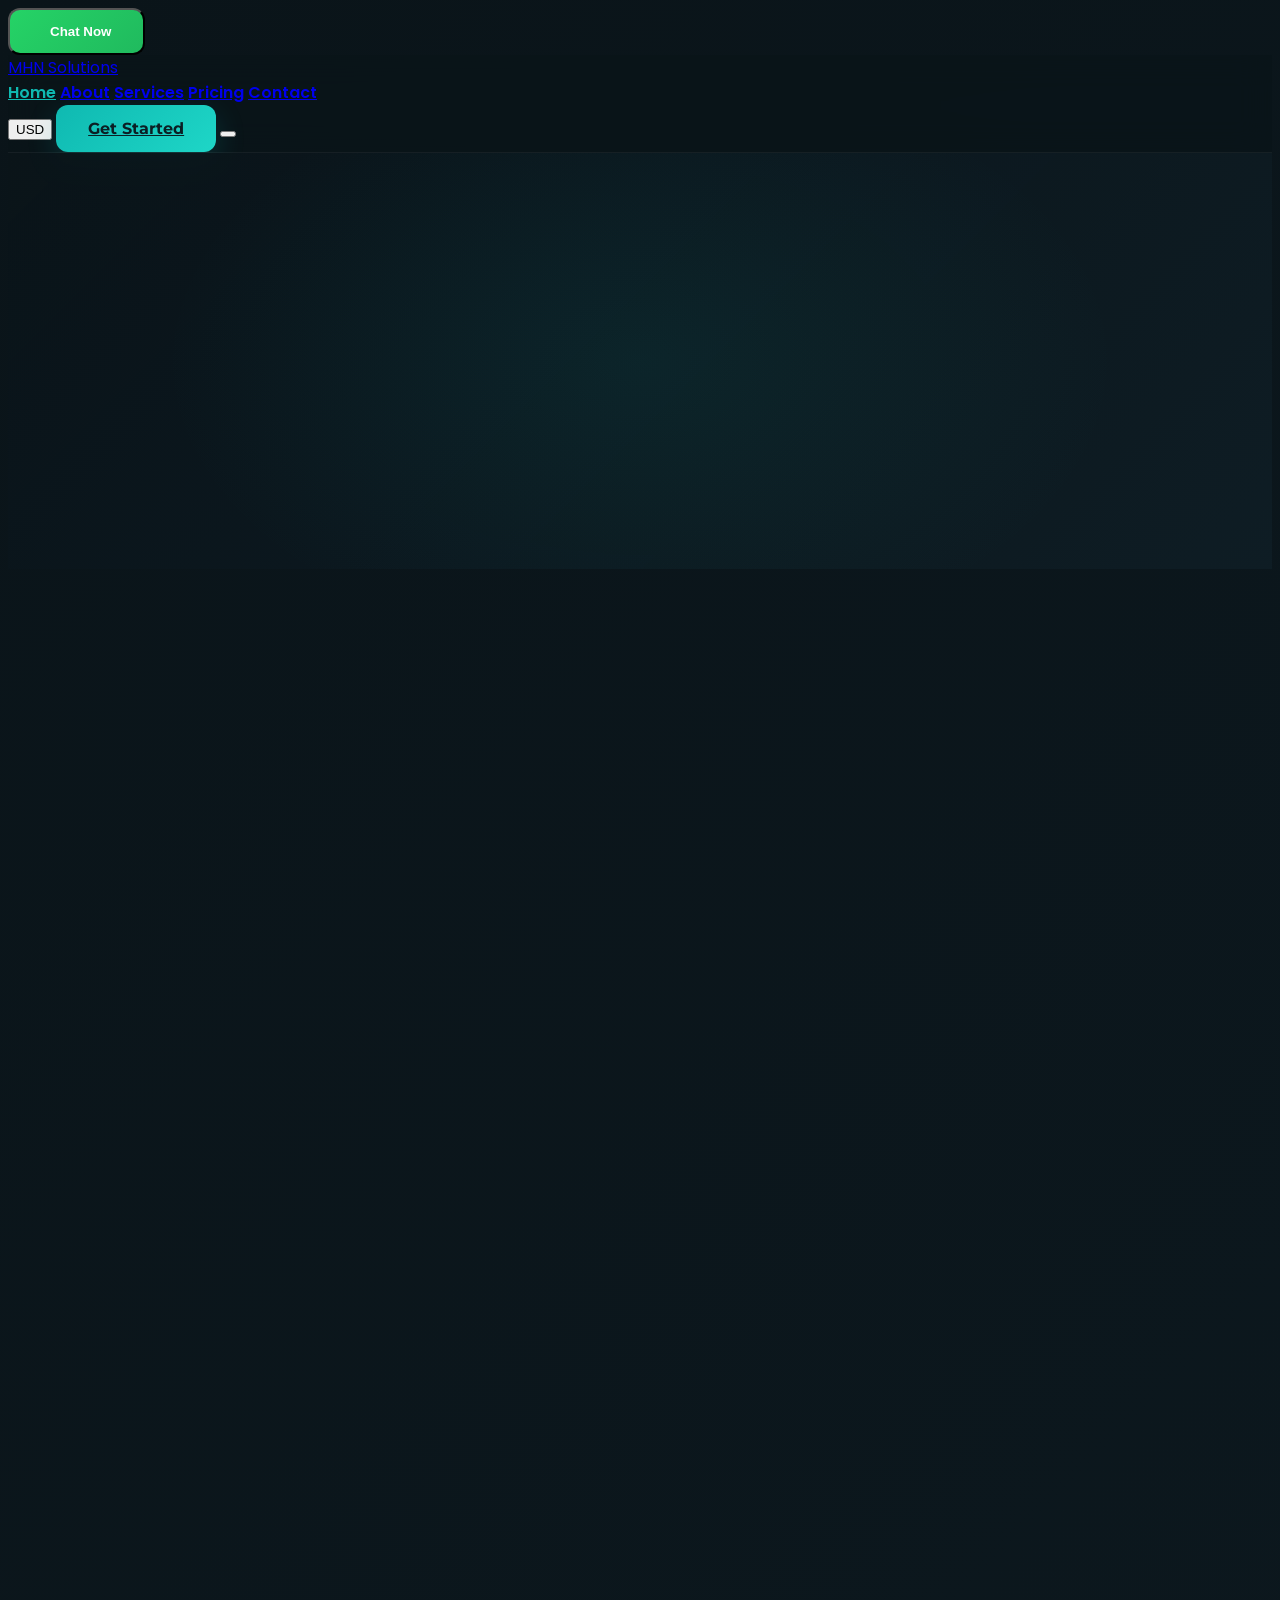
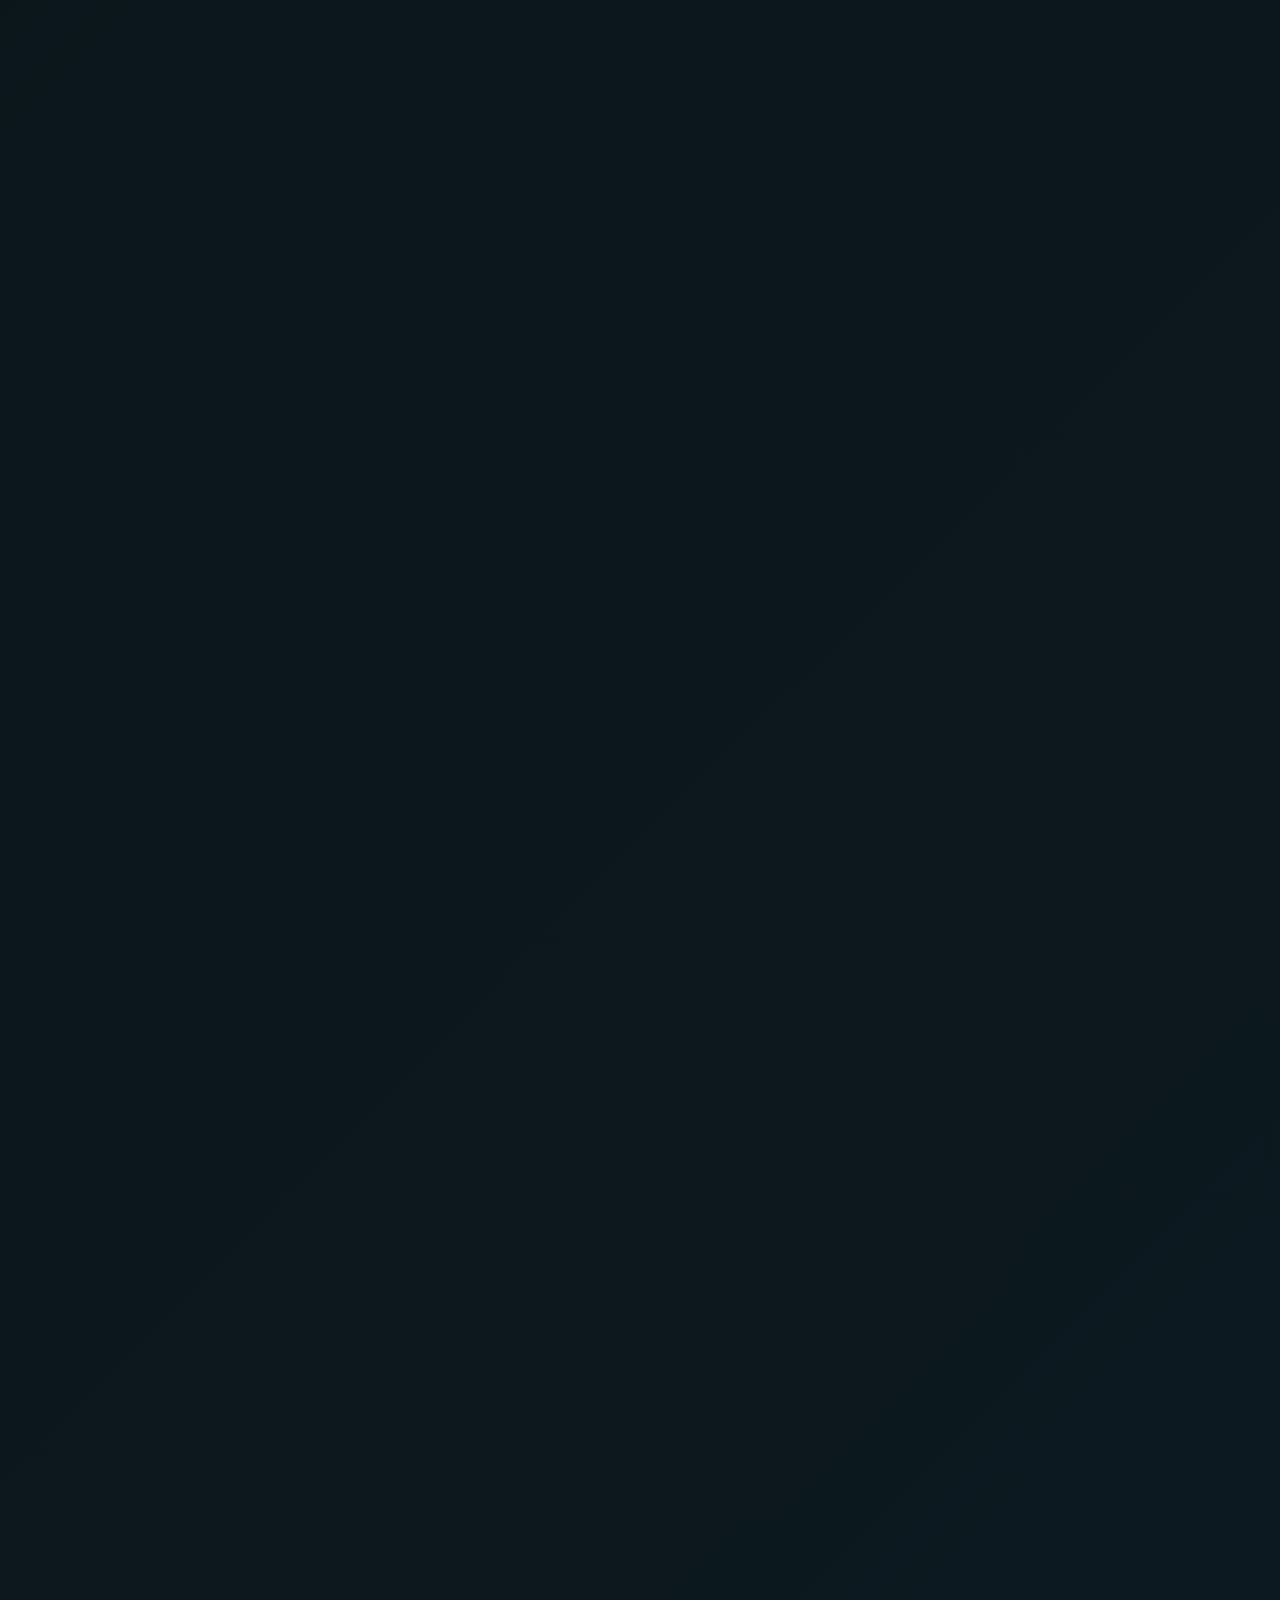
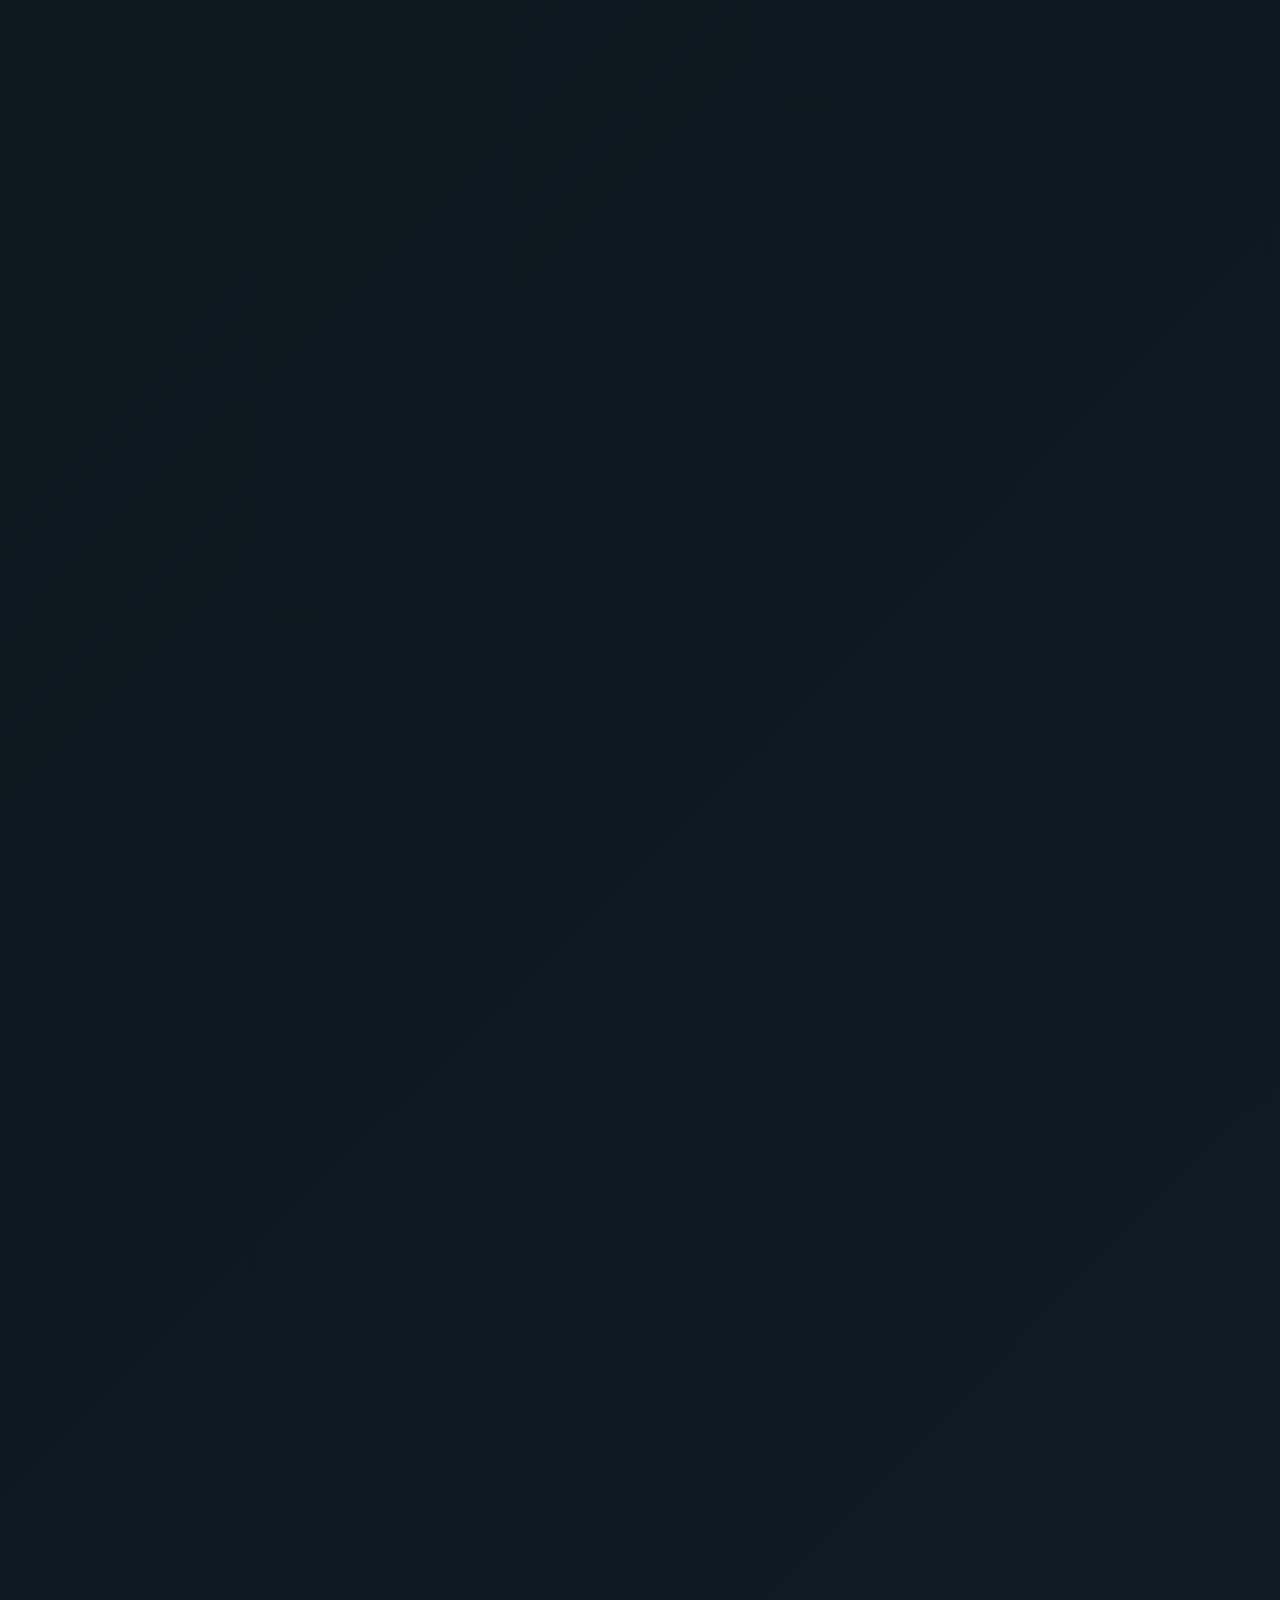
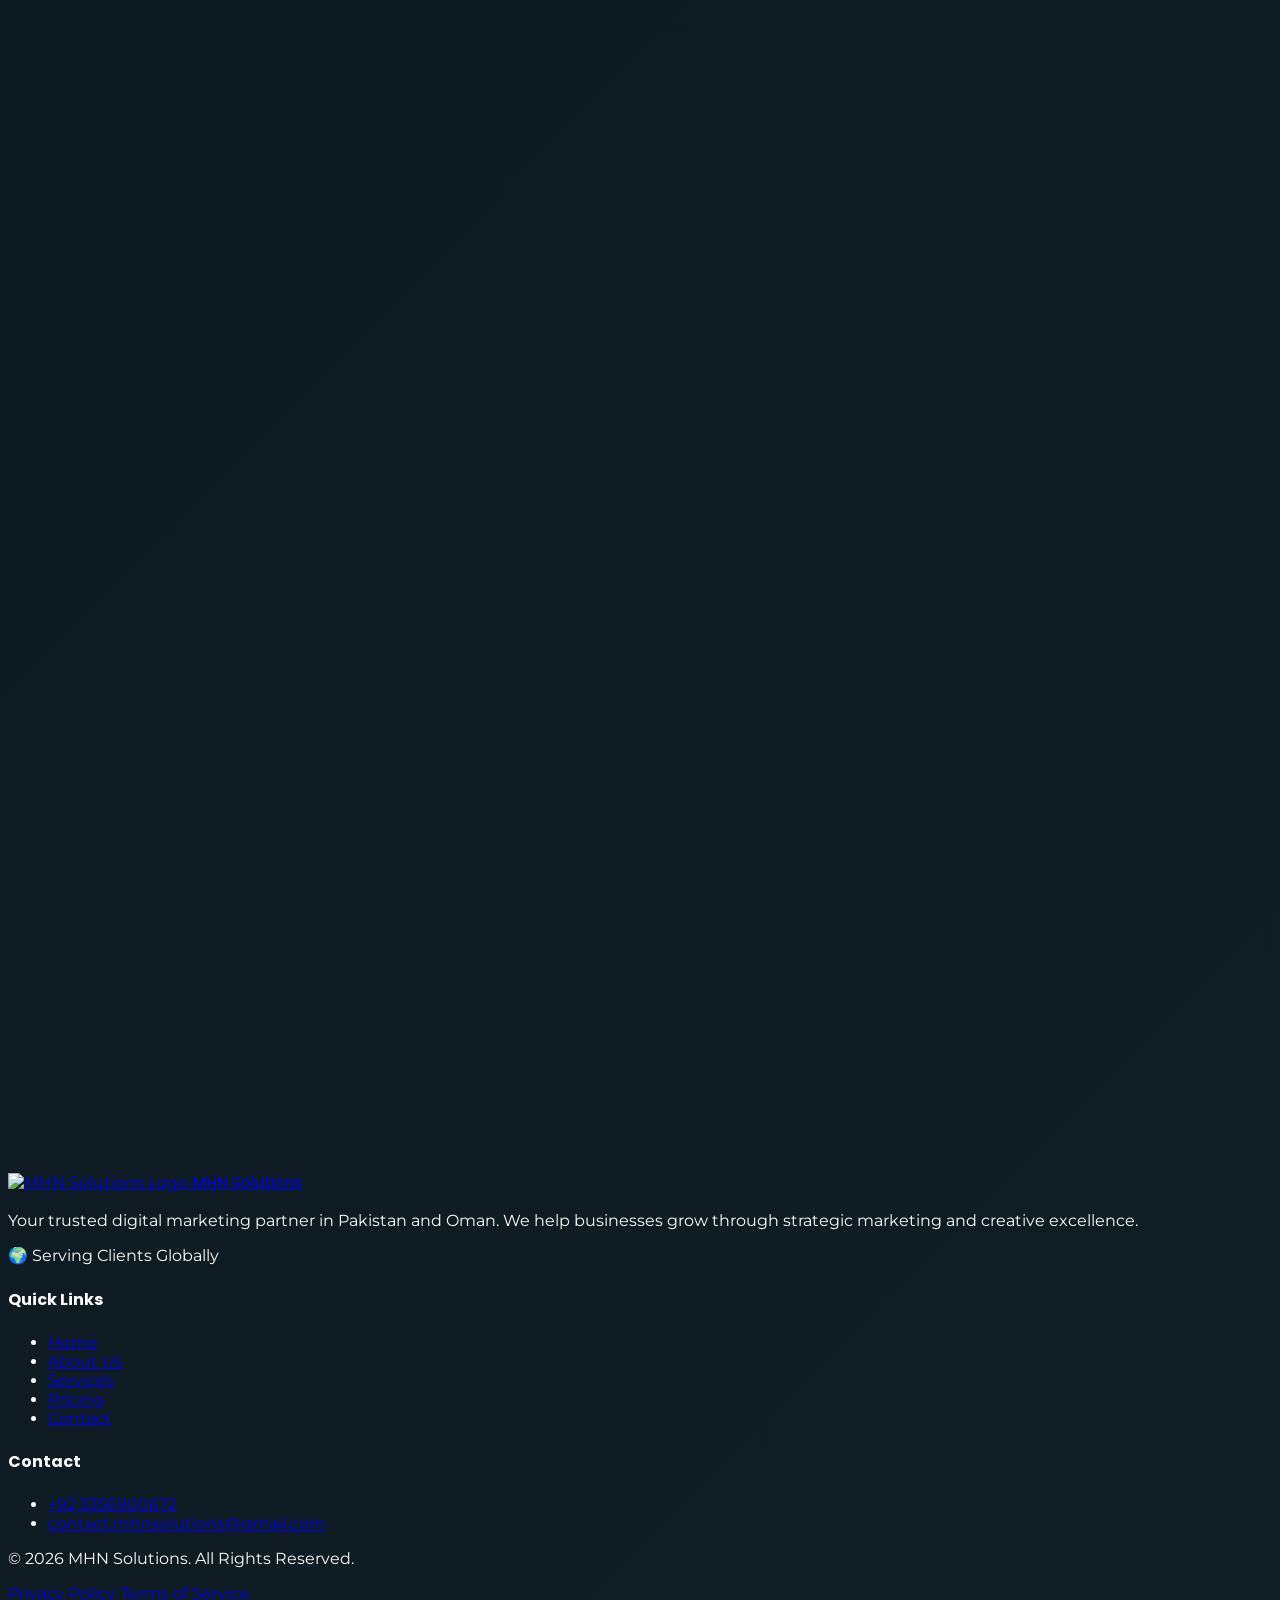
==== commit 356766b8: "Update index.html" ====
--- a/index.html
+++ b/index.html
@@ -814,7 +814,7 @@
                 <div class="grid md:grid-cols-4 gap-8 mb-8">
                     <div class="md:col-span-2">
                         <a href="#" onclick="navigateTo('home'); return false;" class="flex items-center gap-3 mb-4 hover:opacity-90 transition-opacity">
-                            <img src="images/logo.png" alt="MHN Solutions Logo" class="h-10 w-auto" loading="lazy" onerror="this.style.display='none';">
+                            <img src="images/logo.png" alt="MHN Solutions Logo" class="h-10 w-auto">
                             <span class="font-poppins font-bold text-xl tracking-wide hidden sm:block">MHN Solutions</span>
                         </a>
                         <p class="text-[#A0A0A0] text-sm mb-4 max-w-sm">Your trusted digital marketing partner in Pakistan and Oman. We help businesses grow through strategic marketing and creative excellence.</p>
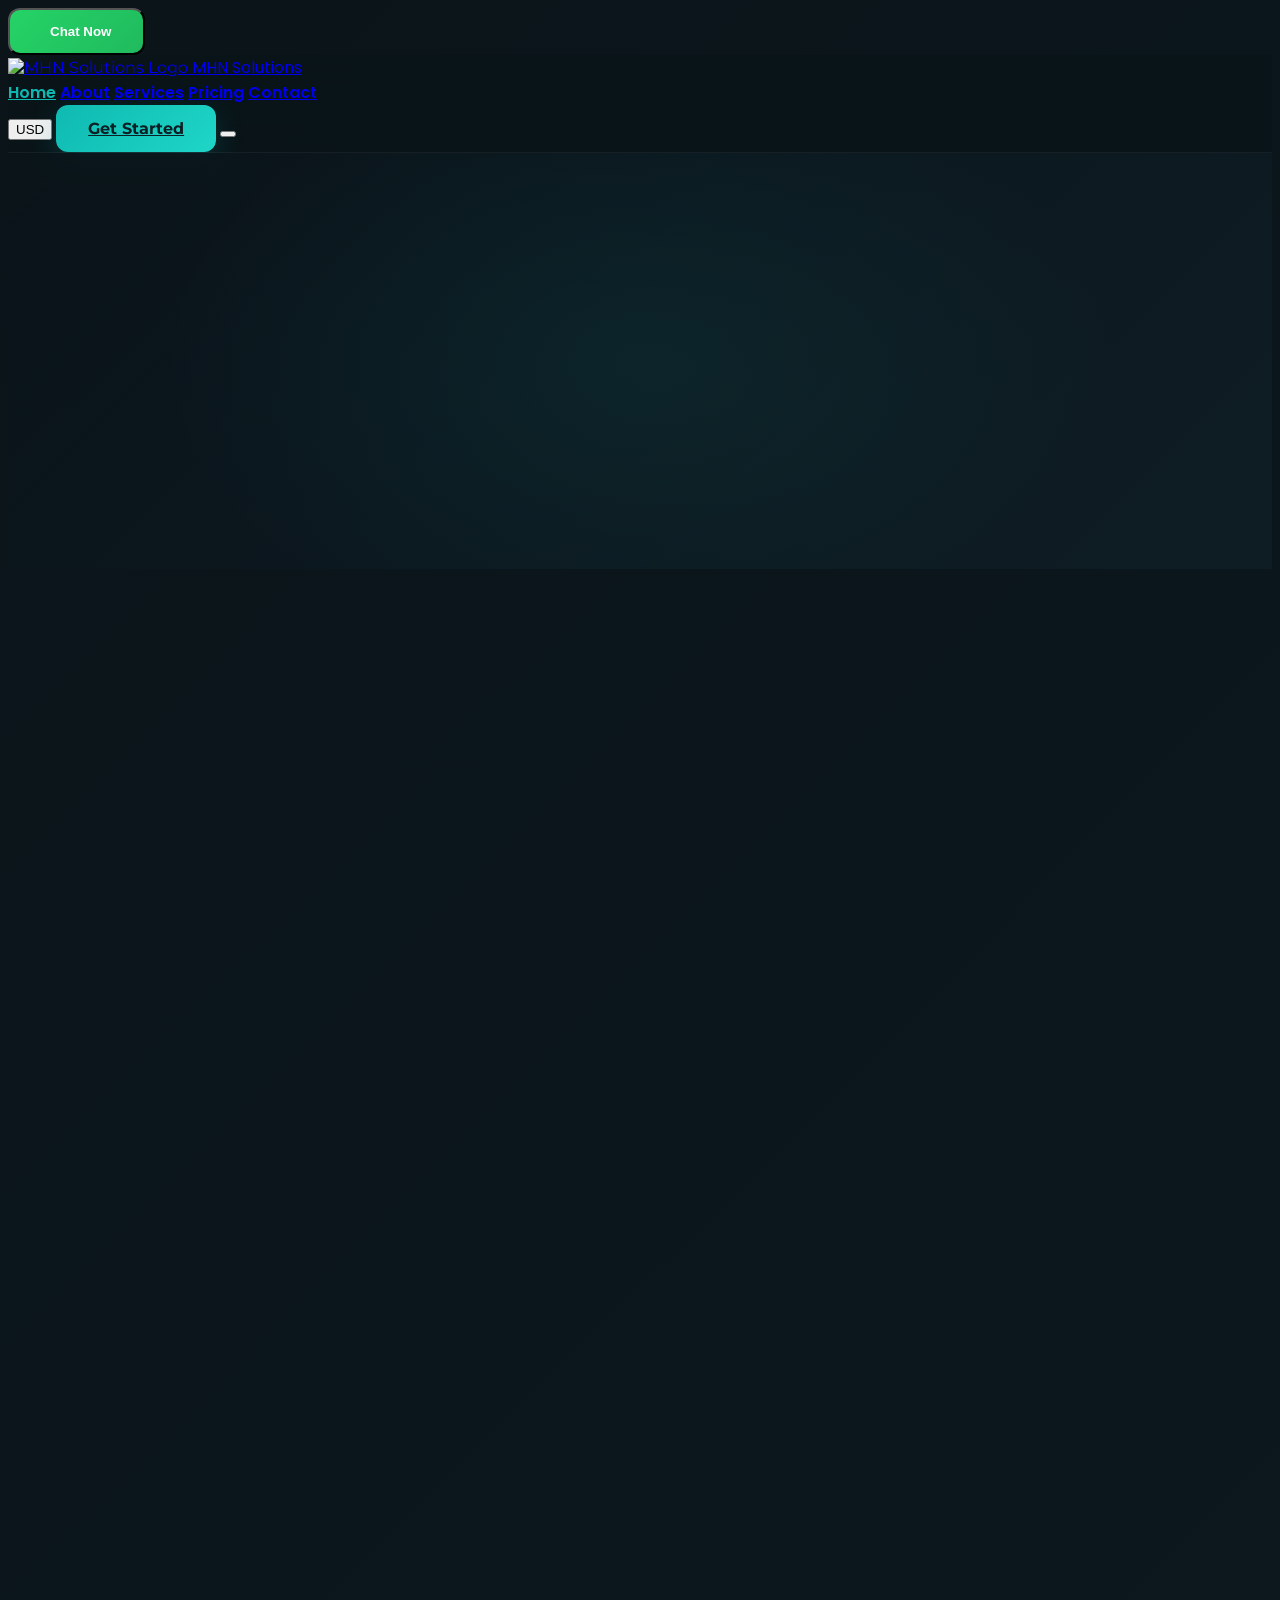
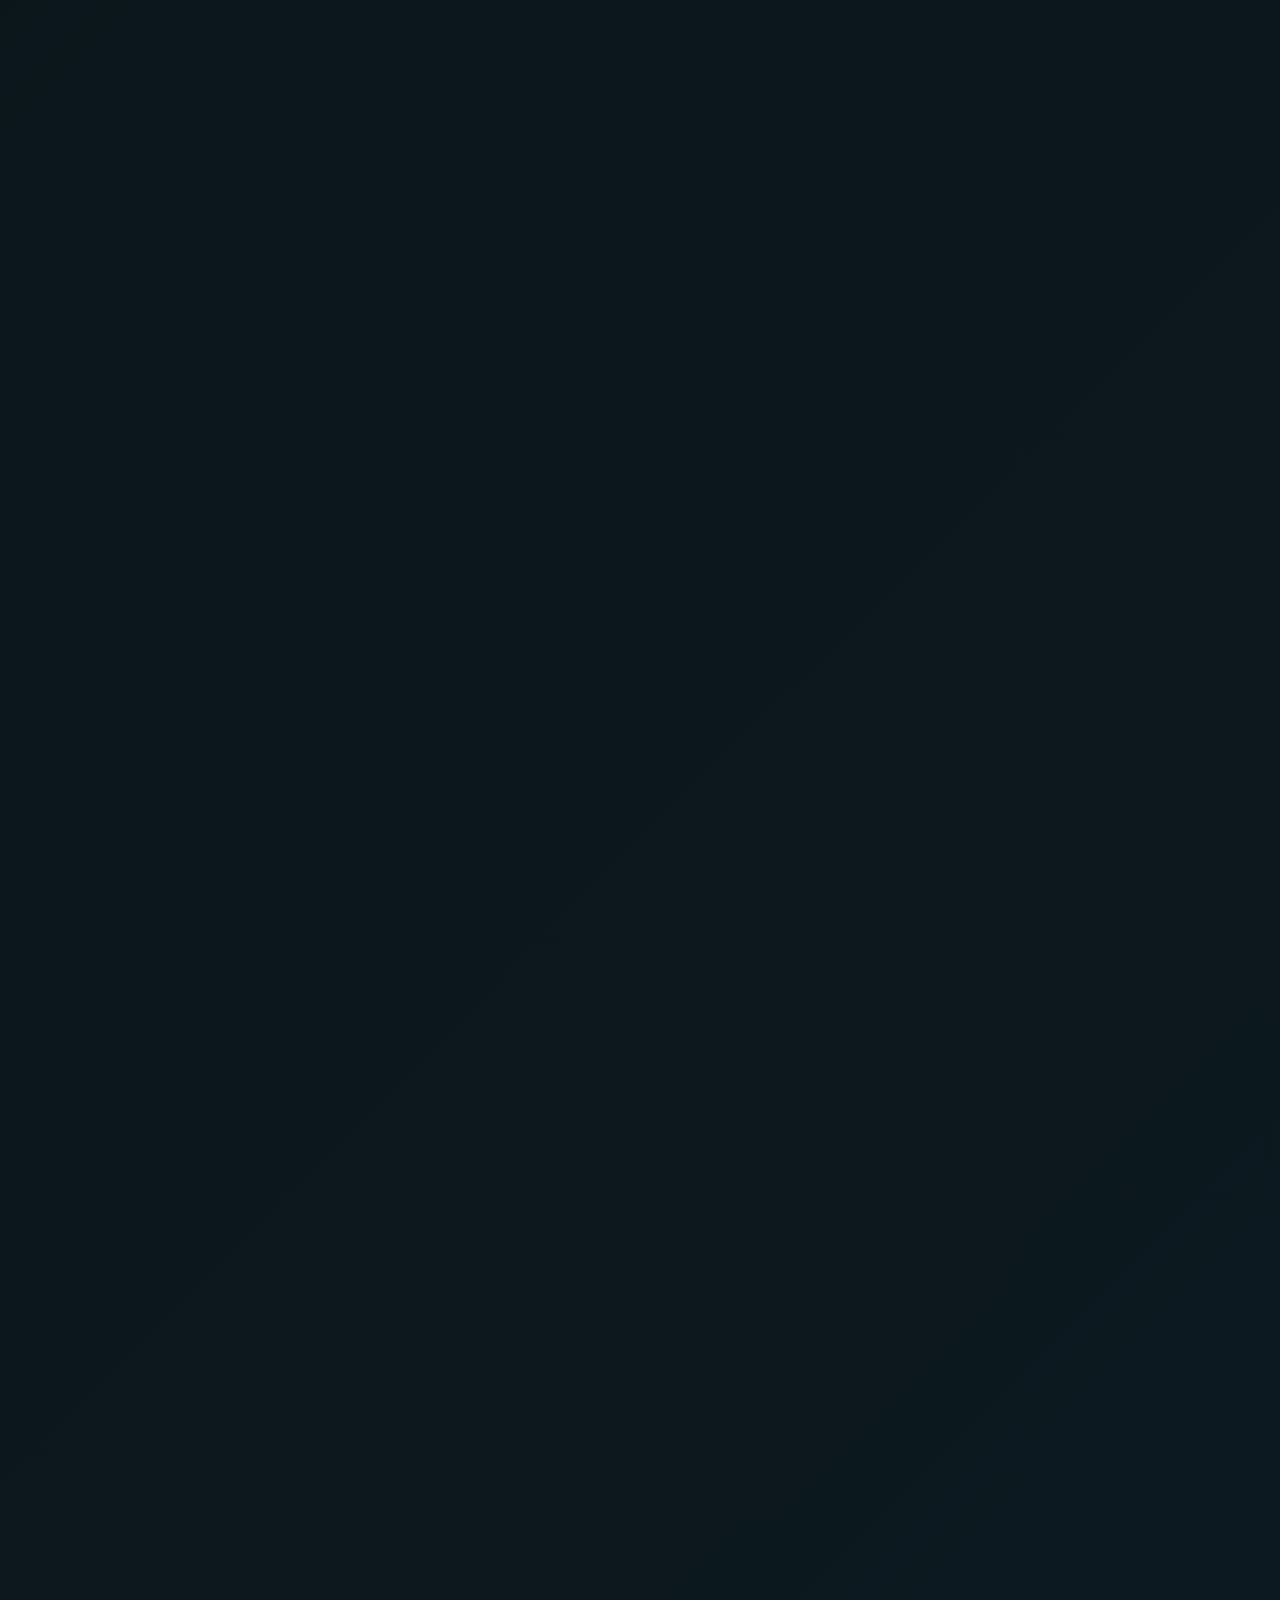
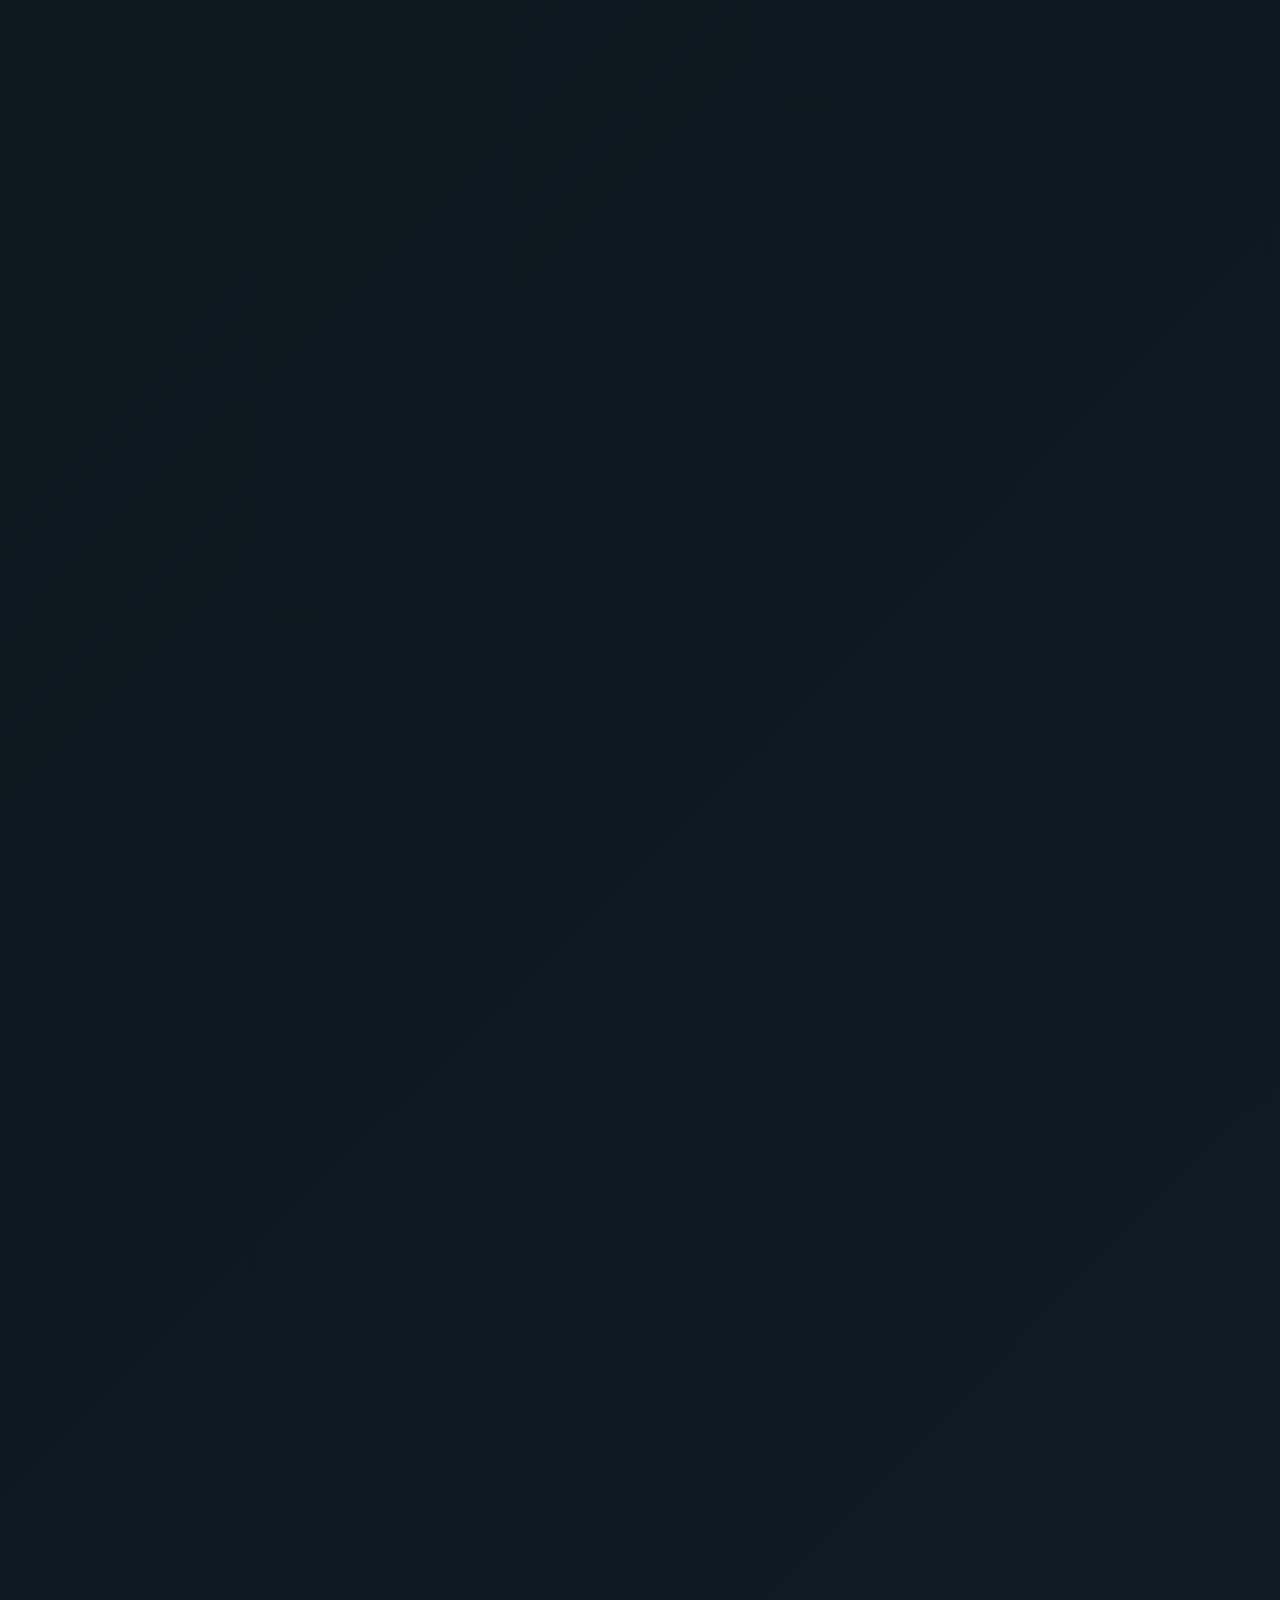
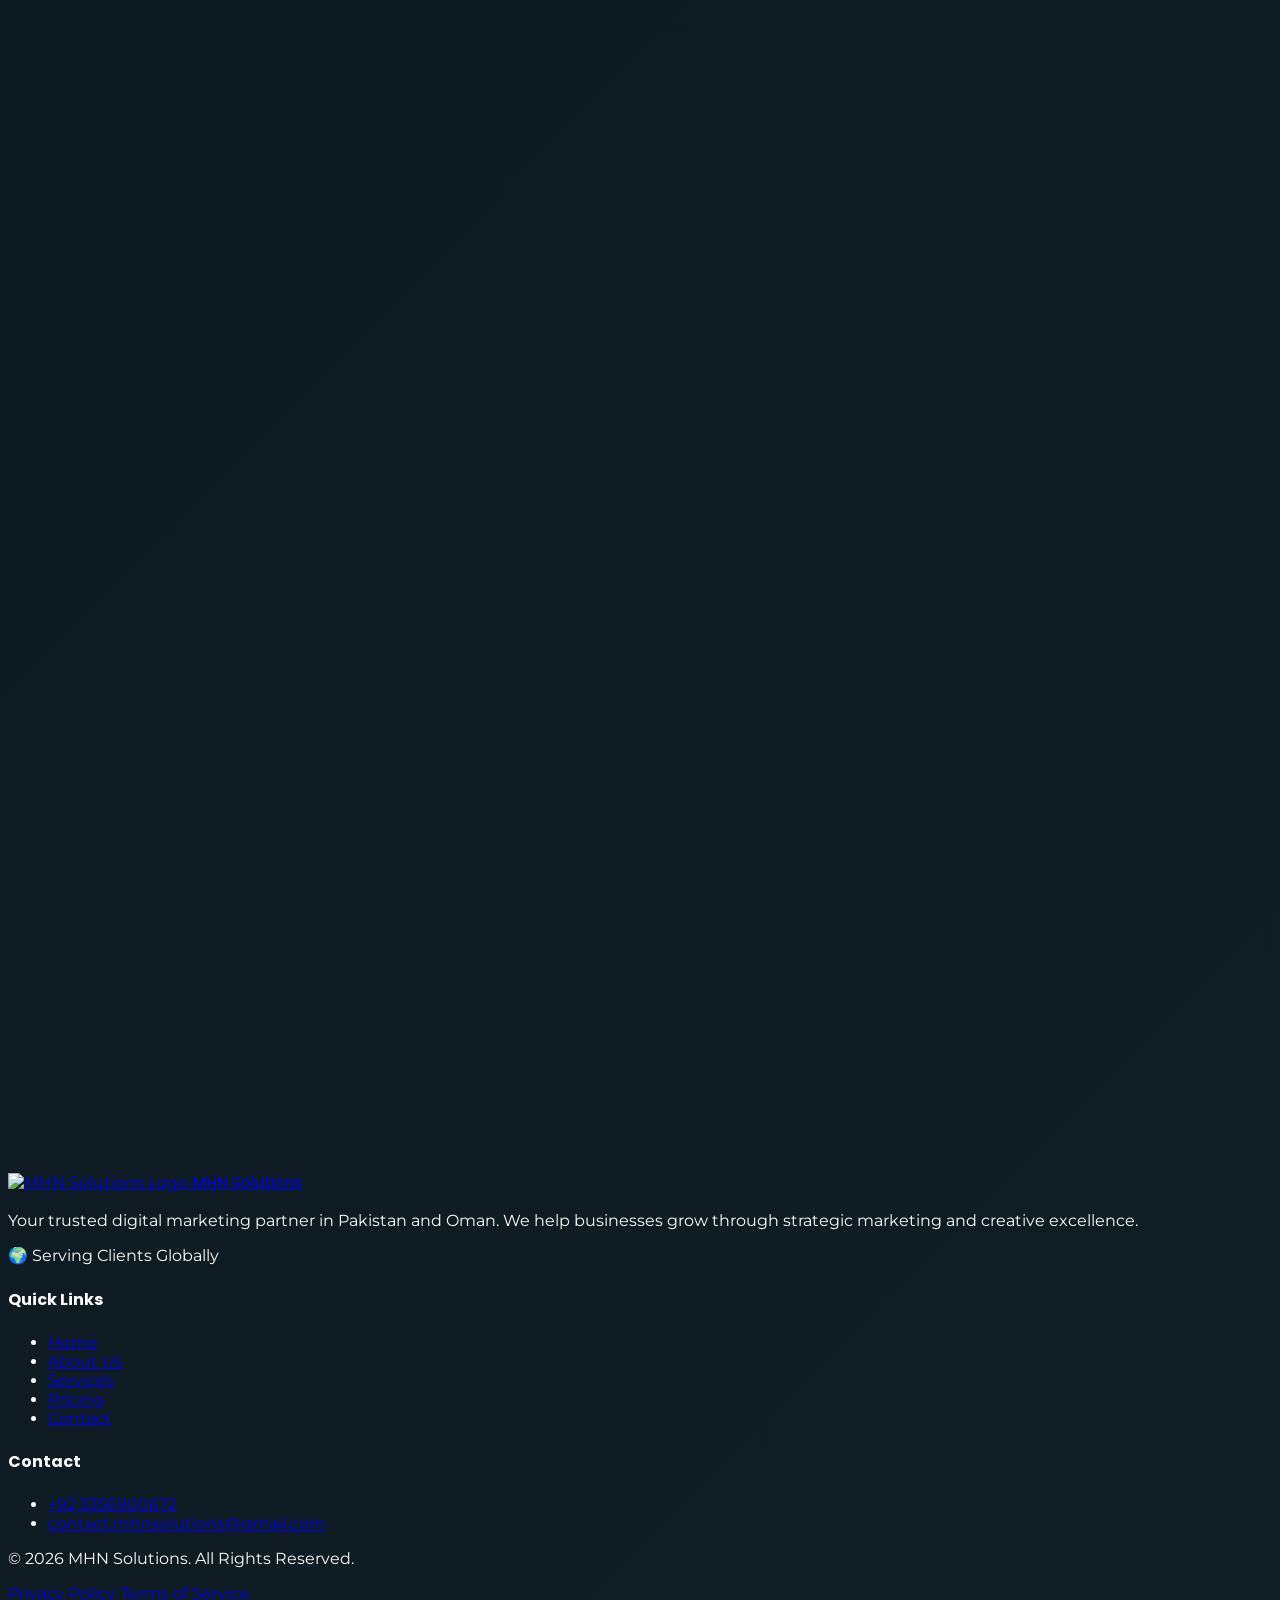
==== commit f183451e: "Replace local logo image with Cloudinary URL" ====
--- a/index.html
+++ b/index.html
@@ -30,7 +30,7 @@
                 <div class="max-w-7xl mx-auto px-6 py-4">
                     <div class="flex items-center justify-between">
                         <a href="#" onclick="navigateTo('home'); return false;" class="flex items-center gap-3 hover:opacity-90 transition-opacity">
-                            <img src="images/logo.png" alt="MHN Solutions Logo" class="h-10 w-auto" loading="lazy" onerror="this.style.display='none';">
+                            <img src="https://res.cloudinary.com/dx3kp9czc/image/upload/v1773335215/Untitled_design_1_uzqgyk.png" alt="MHN Solutions Logo" class="h-10 w-auto">
                             <span class="font-poppins font-bold text-xl tracking-wide hidden sm:block">MHN Solutions</span>
                         </a>
                         
@@ -814,7 +814,7 @@
                 <div class="grid md:grid-cols-4 gap-8 mb-8">
                     <div class="md:col-span-2">
                         <a href="#" onclick="navigateTo('home'); return false;" class="flex items-center gap-3 mb-4 hover:opacity-90 transition-opacity">
-                            <img src="images/logo.png" alt="MHN Solutions Logo" class="h-10 w-auto">
+                            <img src="https://res.cloudinary.com/dx3kp9czc/image/upload/v1773335215/Untitled_design_1_uzqgyk.png" alt="MHN Solutions Logo" class="h-10 w-auto">
                             <span class="font-poppins font-bold text-xl tracking-wide hidden sm:block">MHN Solutions</span>
                         </a>
                         <p class="text-[#A0A0A0] text-sm mb-4 max-w-sm">Your trusted digital marketing partner in Pakistan and Oman. We help businesses grow through strategic marketing and creative excellence.</p>
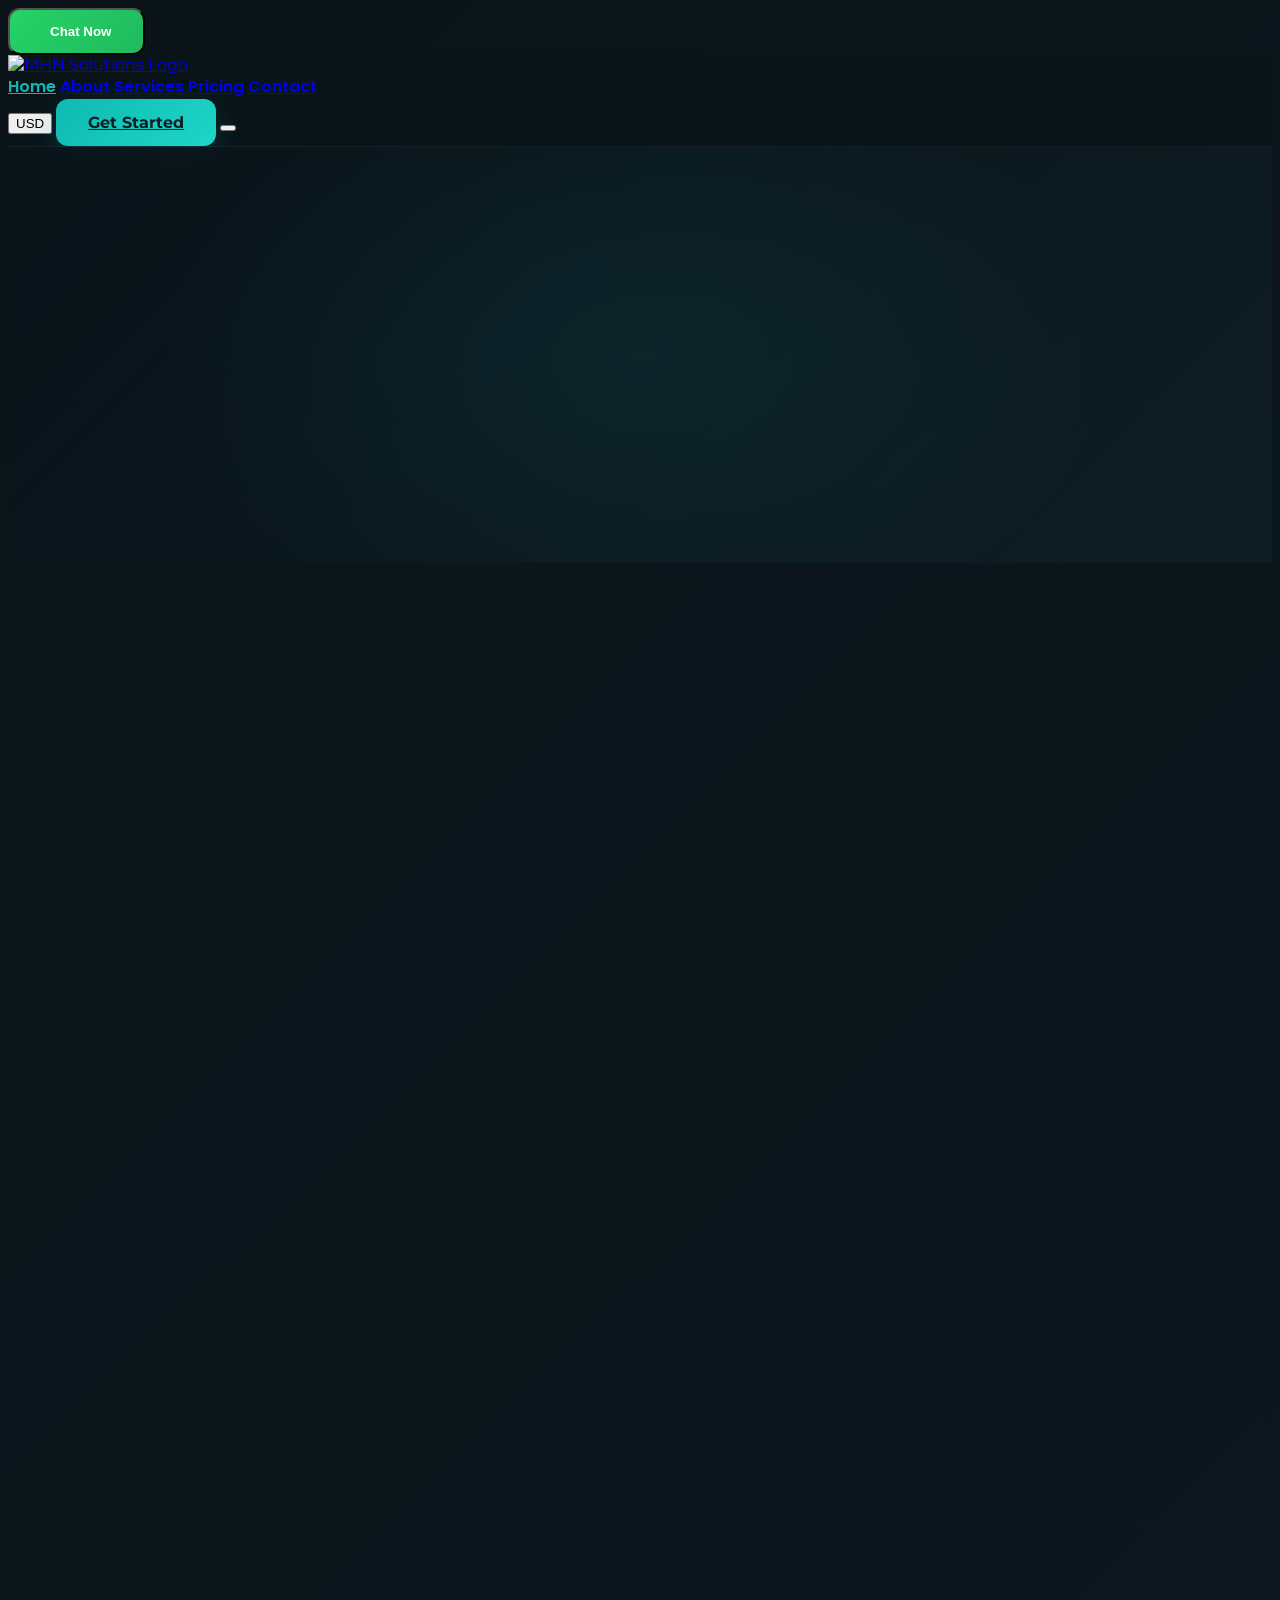
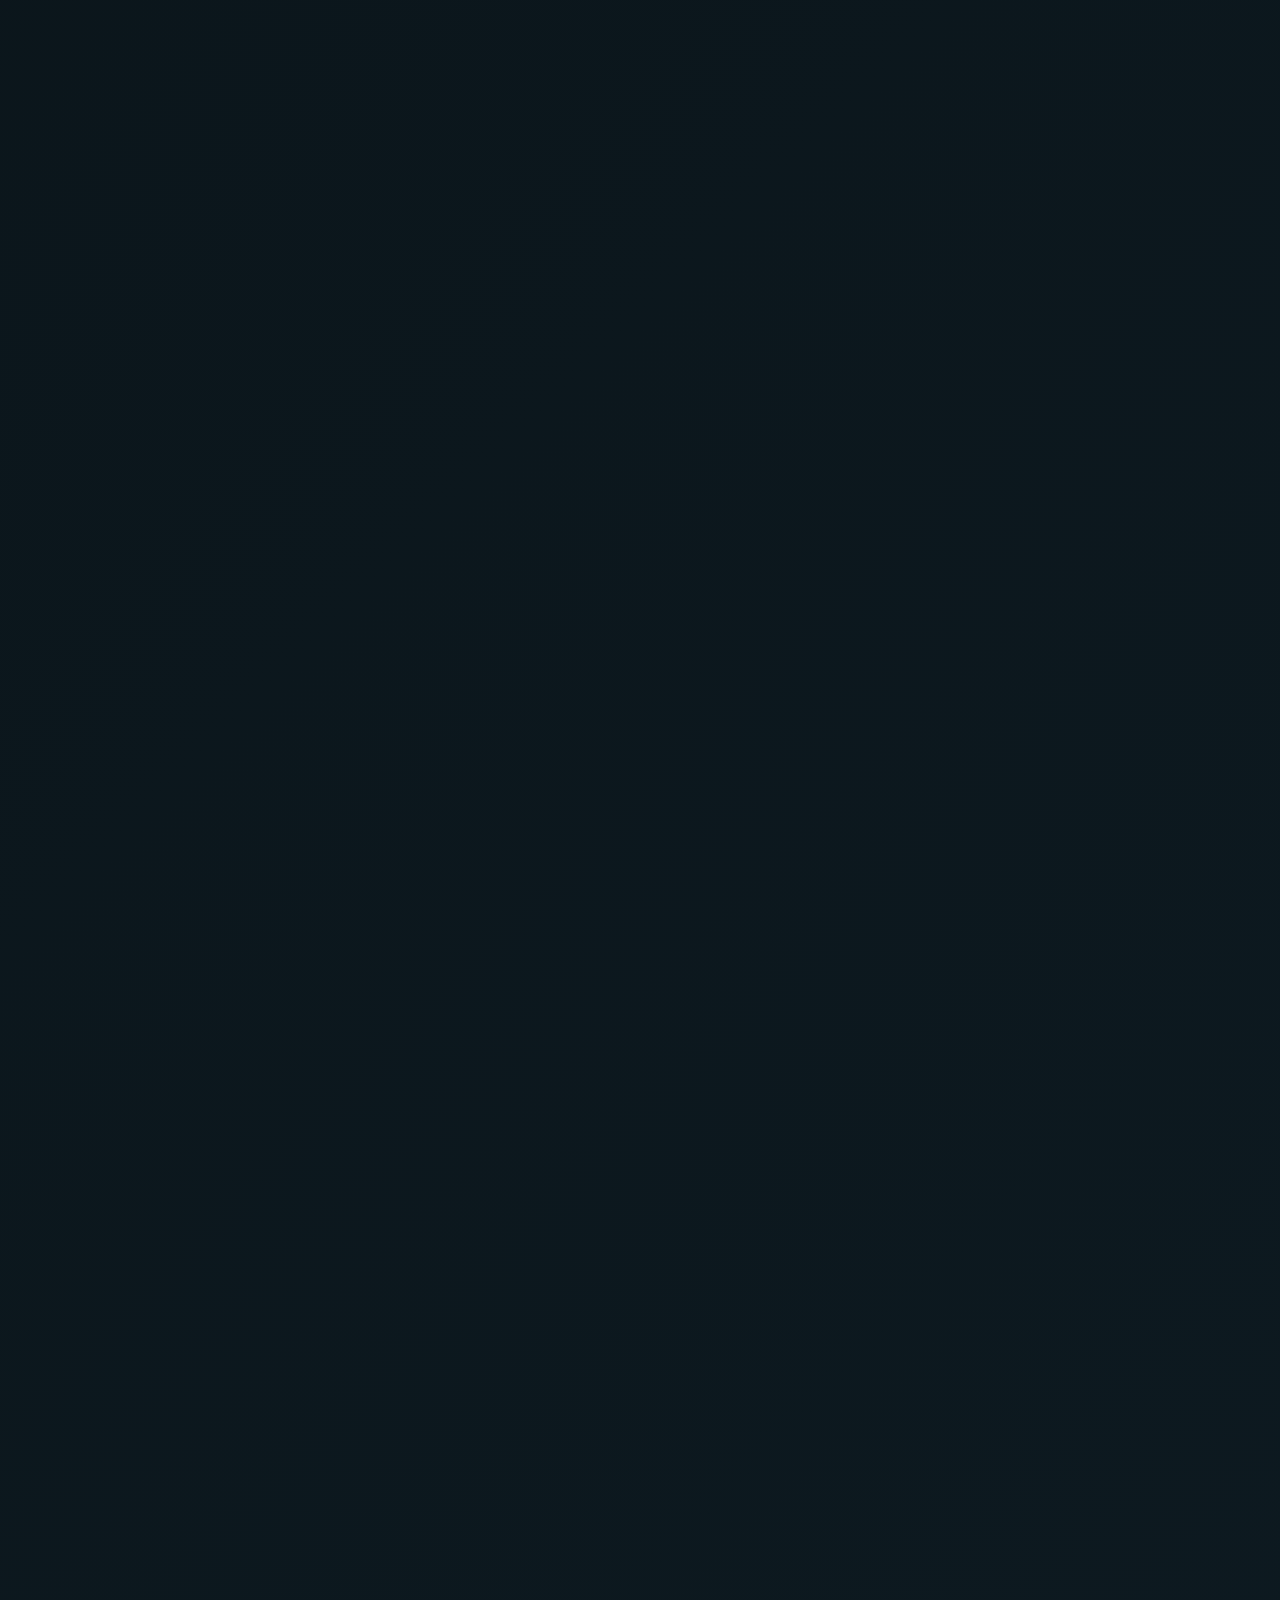
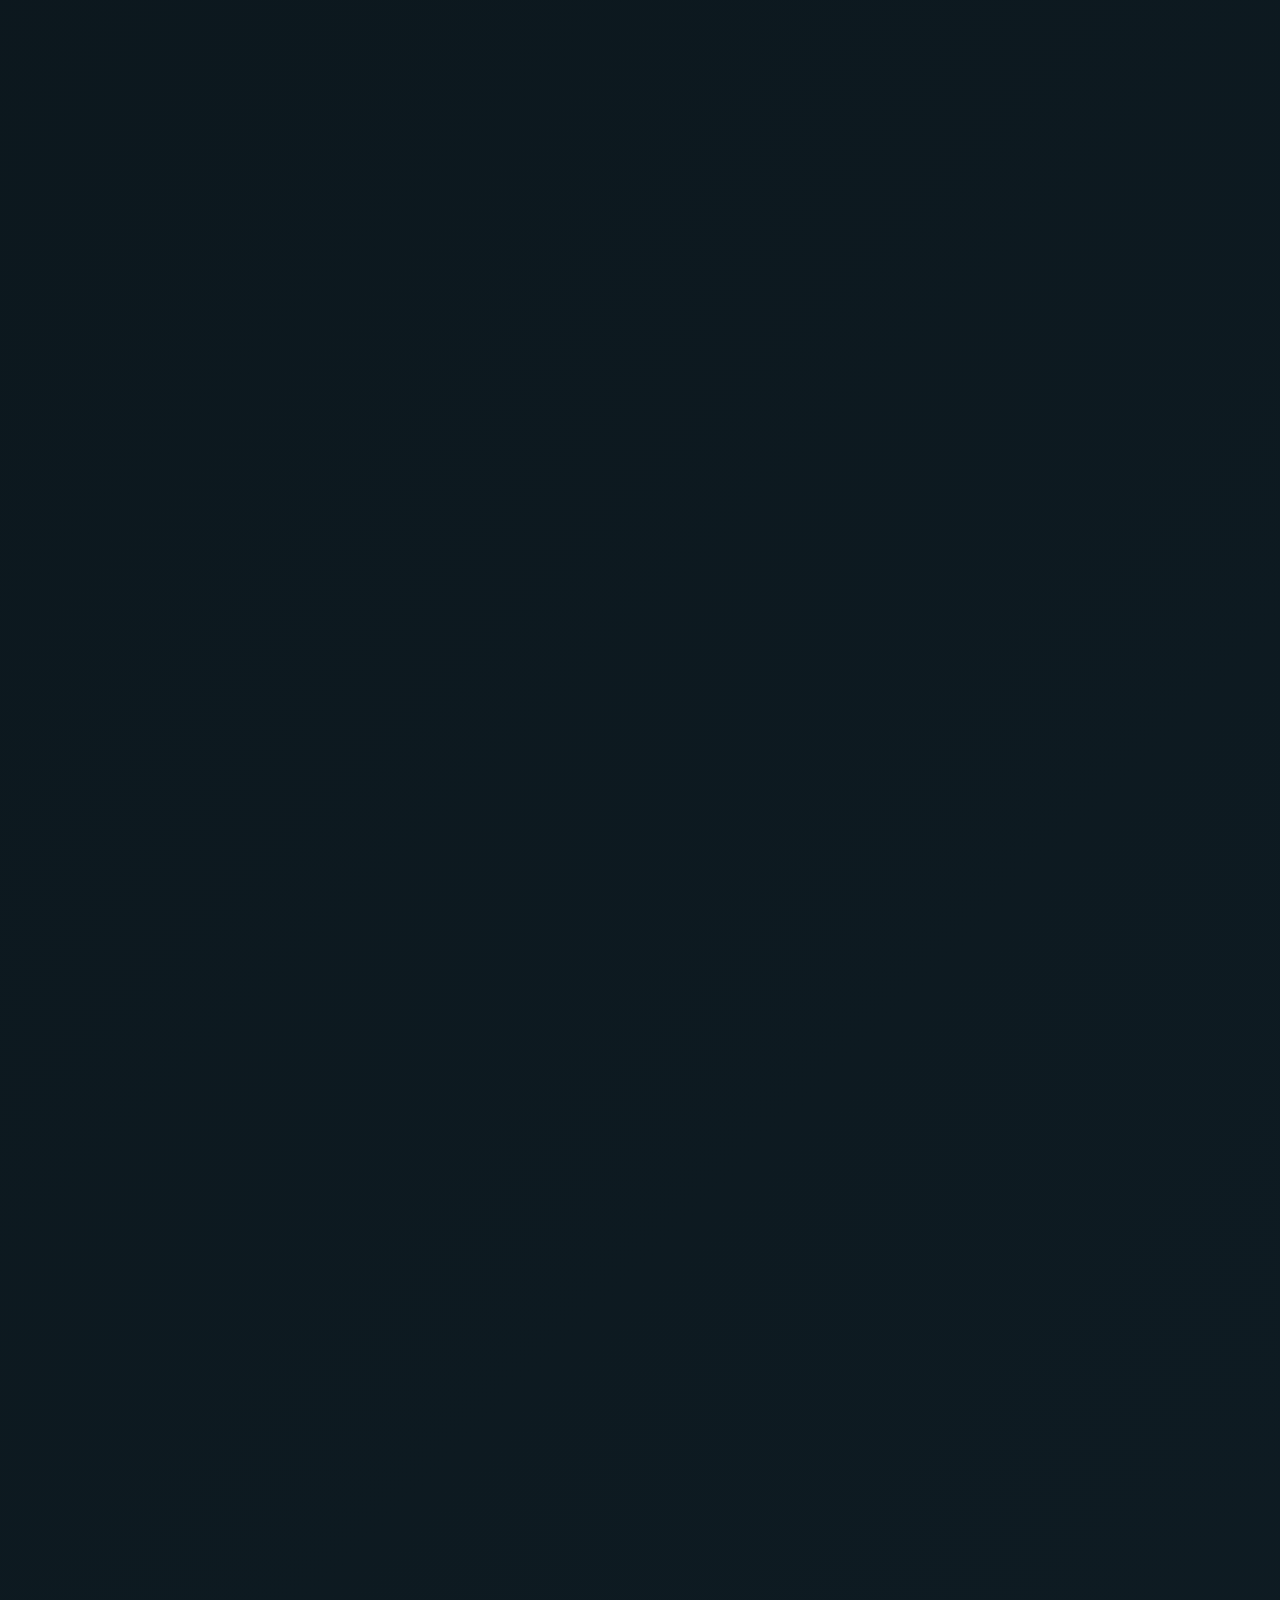
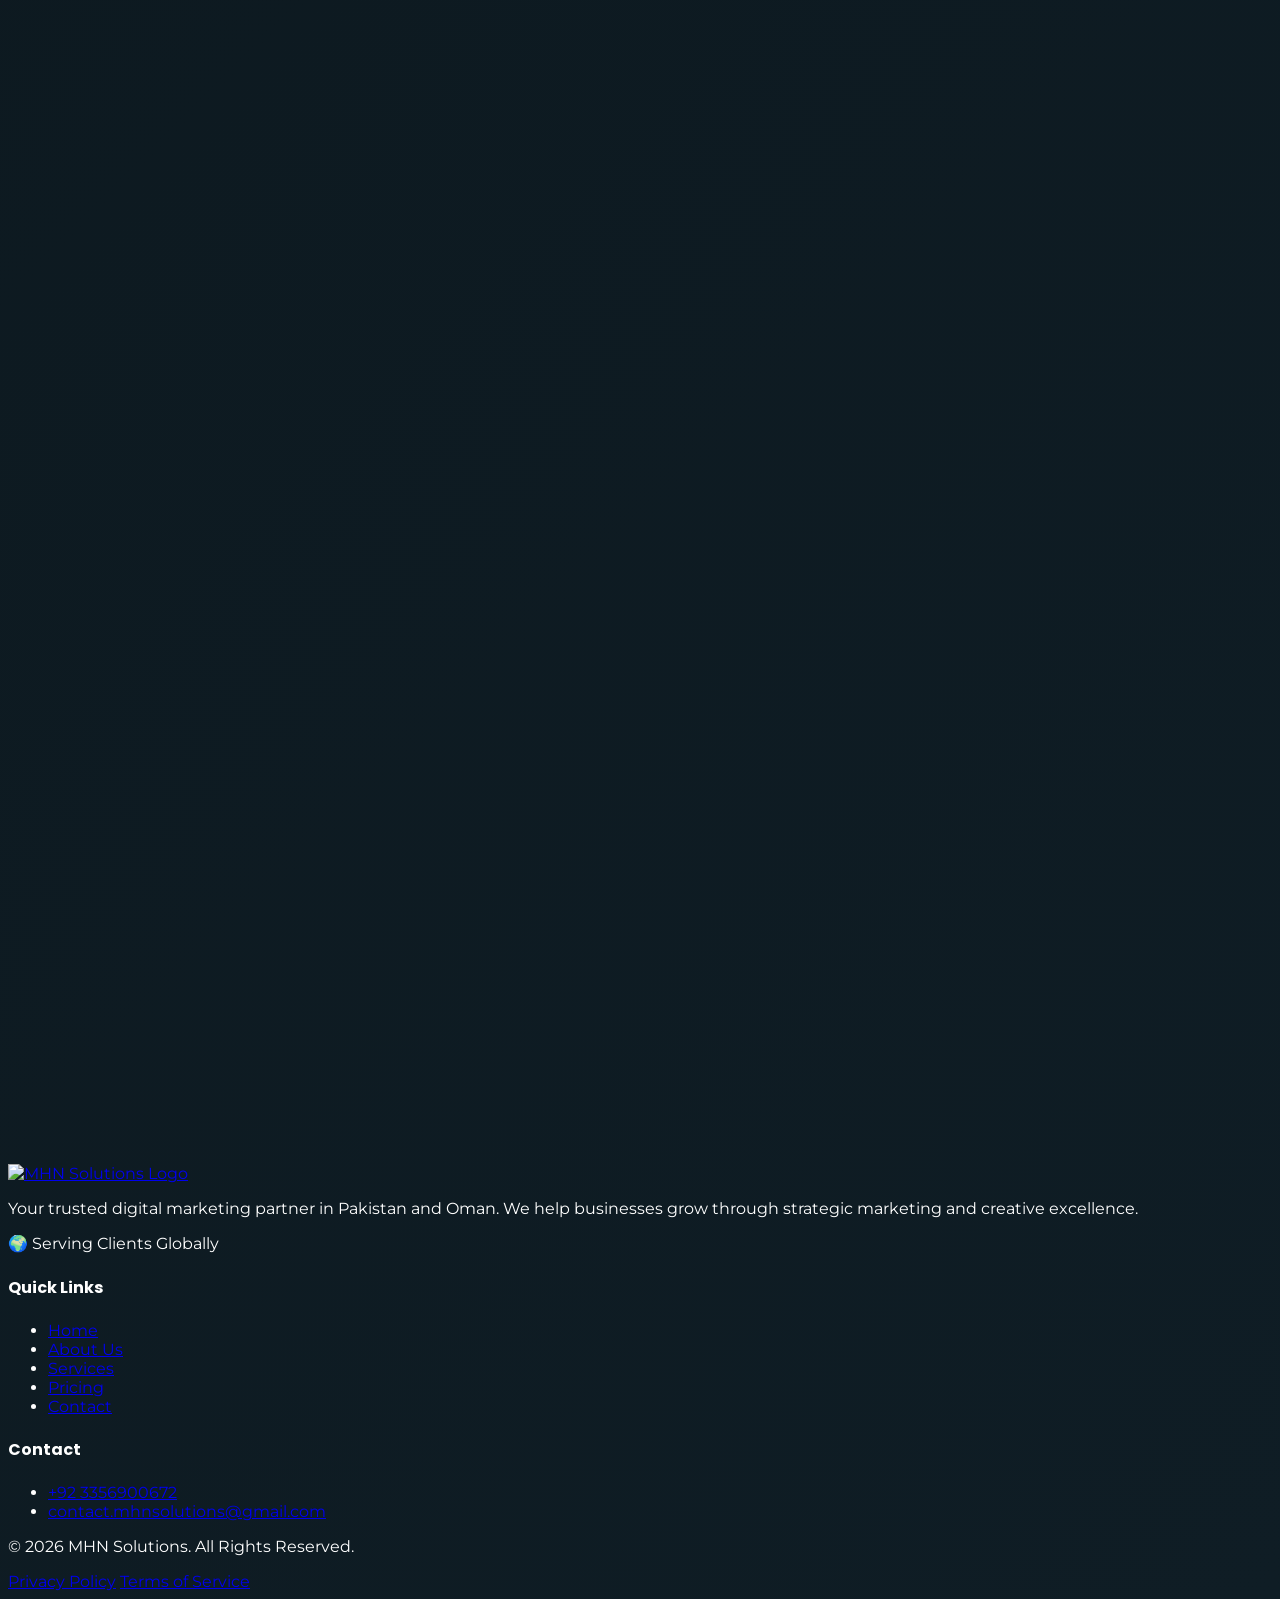
==== commit f82b247b: "Update index.html" ====
--- a/index.html
+++ b/index.html
@@ -31,7 +31,7 @@
                     <div class="flex items-center justify-between">
                         <a href="#" onclick="navigateTo('home'); return false;" class="flex items-center gap-3 hover:opacity-90 transition-opacity">
                             <img src="https://res.cloudinary.com/dx3kp9czc/image/upload/v1773335215/Untitled_design_1_uzqgyk.png" alt="MHN Solutions Logo" class="h-10 w-auto">
-                            <span class="font-poppins font-bold text-xl tracking-wide hidden sm:block">MHN Solutions</span>
+                        
                         </a>
                         
                         <div class="hidden md:flex items-center gap-8 font-poppins">
@@ -815,7 +815,6 @@
                     <div class="md:col-span-2">
                         <a href="#" onclick="navigateTo('home'); return false;" class="flex items-center gap-3 mb-4 hover:opacity-90 transition-opacity">
                             <img src="https://res.cloudinary.com/dx3kp9czc/image/upload/v1773335215/Untitled_design_1_uzqgyk.png" alt="MHN Solutions Logo" class="h-10 w-auto">
-                            <span class="font-poppins font-bold text-xl tracking-wide hidden sm:block">MHN Solutions</span>
                         </a>
                         <p class="text-[#A0A0A0] text-sm mb-4 max-w-sm">Your trusted digital marketing partner in Pakistan and Oman. We help businesses grow through strategic marketing and creative excellence.</p>
                         <p class="text-[#0FB9B1] text-sm font-medium">🌍 Serving Clients Globally</p>
